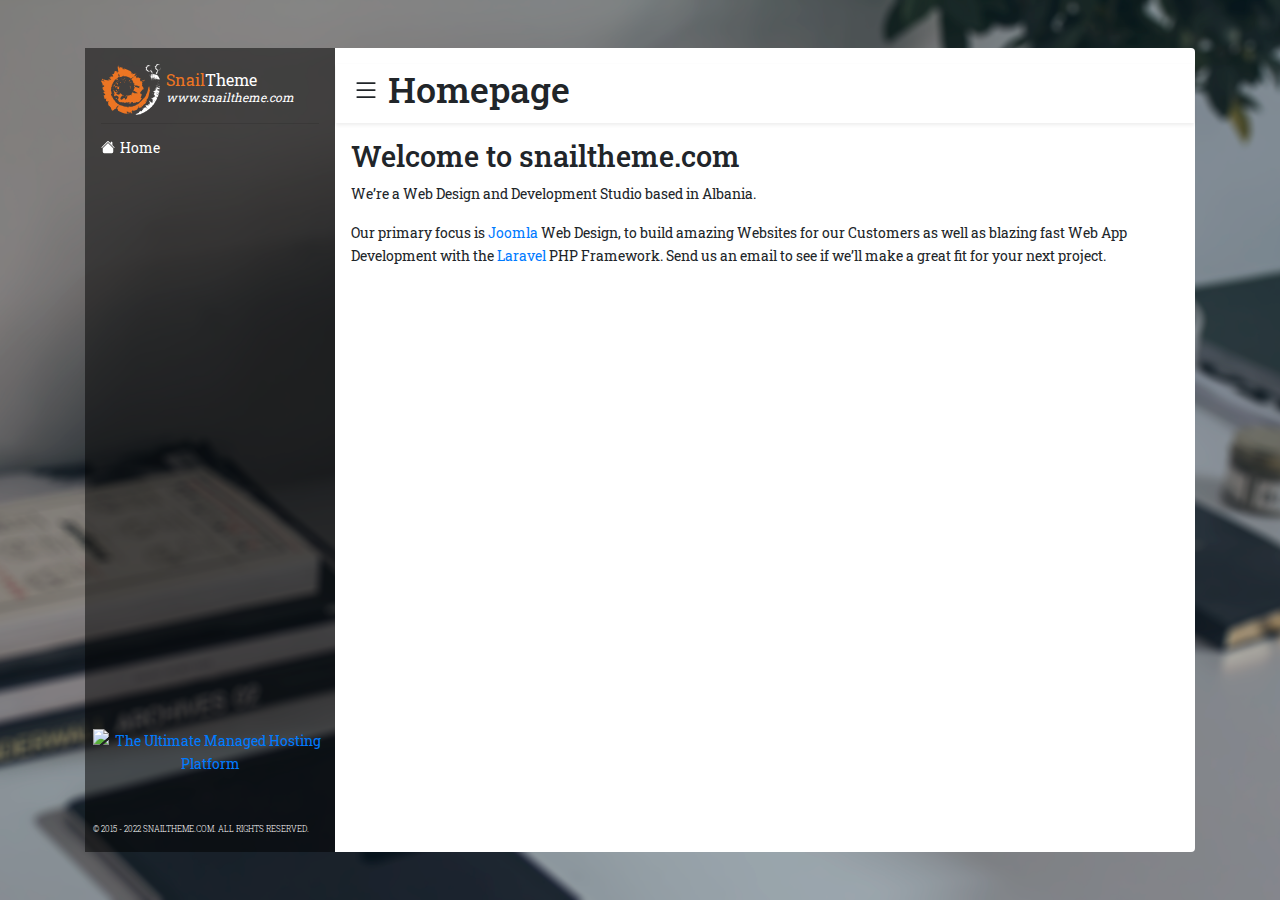
==== index.html @ f7ed4664 "first commit" ====
<!DOCTYPE html>
<html lang="en" class="xx-xx" style="">
<head>
  <meta charset="utf-8">
  <meta http-equiv="X-UA-Compatible" content="IE=edge">
  <meta name="viewport" content="width=device-width, initial-scale=1">

  <!-- CSRF Token -->
  <meta name="csrf-token" content="4NPawLS5b98akN3eOZa5ZPSHmiHm0HZ6XPci4kAo">

  <title>SnailTheme</title>

  <meta name="copyright" content="snailtheme.com">
  <meta name="designer" content="xmarks, xmarks.dev@gmail.com">

  <meta name="description" content="Joomla Web Design & Laravel Web App Development Studio based in Albania">
  <meta name="keywords" content="Joomla, Laravel, PHP, HTML, Bootstrap, CSS, LESS, SASS">
  <meta name="author" content="xmarks, xmarks.dev@gmail.com">

  <link rel="icon" href="favicon.ico" type="image/x-icon" />
  <link rel="icon" sizes="24x24" href="faviconX24.ico" type="image/x-icon" />
  <link rel="icon" sizes="32x32" href="faviconX32.ico" type="image/x-icon" />
  <link rel="icon" sizes="48x48" href="faviconX48.ico" type="image/x-icon" />
  <link rel="icon" sizes="64x64" href="faviconX64.ico" type="image/x-icon" />

  <!-- For iPhone -->
  <link rel="apple-touch-icon" href="icon_iphone.ico">

  <!-- For iPhone Retina display -->
  <link rel="apple-touch-icon" sizes="114x114" href="icon_iphone@2.ico">

  <!-- For iPad -->
  <link rel="apple-touch-icon" sizes="72x72" href="icon_ipad.ico">

  <!-- For iPad Retina display -->
  <link rel="apple-touch-icon" sizes="144x144" href="icon_ipad@2.ico">

  <!-- Styles -->
  <link rel="stylesheet" href="https://cdnjs.cloudflare.com/ajax/libs/font-awesome/5.9.0/css/fontawesome.min.css" integrity="sha512-TPigxKHbPcJHJ7ZGgdi2mjdW9XHsQsnptwE+nOUWkoviYBn0rAAt0A5y3B1WGqIHrKFItdhZRteONANT07IipA==" crossorigin="anonymous" referrerpolicy="no-referrer" />
  
  <link href="css/app.css" rel="stylesheet">

</head>

<body class="py-5 d-flex flex-column" style="">

  <div class="wrapper flex-grow-1 d-flex">

    <div id="app" class="container d-flex align-items-stretch">

      <nav id="sidebar-nav" class="py-3 d-flex flex-column xx-xx">

          <a class="navbar-brand m-0 py-1 px-3 d-block" href="/">
              <img class="float-left" src="images/snailtheme_logo.svg">
              <span class="toggle-hidden highlight">Snail</span><span class="toggle-hidden">Theme</span><br/>
              <i class="slogan toggle-hidden">www.snailtheme.com</i>
          </a>
          <!-- END .navbar-brand -->

          <hr class="mx-3 my-1">

          <!-- Sidebar Links - Source:
            https://www.codeply.com/go/q0b6ILuRyx/bootstrap-4-vertical-sidebar-nav-with-submenu
          -->
          <ul class="nav flex-grow-1 flex-column flex-nowrap">
            <li class="nav-item">
			<a class="nav-link" href="/" style="display: flex; align-items: center;">
				<svg xmlns="http://www.w3.org/2000/svg" width="14" height="14" fill="currentColor" class="bi bi-house-fill" viewBox="0 0 16 16">
				  <path fill-rule="evenodd" d="m8 3.293 6 6V13.5a1.5 1.5 0 0 1-1.5 1.5h-9A1.5 1.5 0 0 1 2 13.5V9.293l6-6zm5-.793V6l-2-2V2.5a.5.5 0 0 1 .5-.5h1a.5.5 0 0 1 .5.5z"/>
				  <path fill-rule="evenodd" d="M7.293 1.5a1 1 0 0 1 1.414 0l6.647 6.646a.5.5 0 0 1-.708.708L8 2.207 1.354 8.854a.5.5 0 1 1-.708-.708L7.293 1.5z"/>
				</svg>
				
				<span class="toggle-hidden" style="margin-left: 5px;">Home</span>
			</a></li>

            <!-- TODO -->
            <!-- DropDown Menu Items -->
            <!-- <li class="nav-item">
              <div class="dropdown-group d-flex">
                <a href="#" class="nav-link flex-grow-1"><i class="fas fa-list"></i> <span class="toggle-hidden">Projects</span></a>
                <a class="nav-link collapsed" href="#submenu-1" data-toggle="collapse" data-target="#submenu-1"><i class="fas fa-angle-down"></i></a>
              </div>
              <div class="collapse" id="submenu-1" aria-expanded="false">
                <ul class="flex-column pl-2 nav">
                  <li class="nav-item"><a class="nav-link py-0" href="#"><i class="fab fa-laravel"></i><span class="toggle-hidden"> Laravel</span></a></li>
                  <li class="nav-item"><a class="nav-link py-0" href="#"><i class="fab fa-joomla"></i><span class="toggle-hidden"> Joomla</span></a></li>
                </ul>
              </div>
            </li>

            <li class="nav-item"><a class="nav-link" href="#"><i class="fas fa-question"></i><span class="toggle-hidden"> About</span></a></li> -->
          </ul>
          <!-- END .nav -->

          <div class="copyright toggle-hidden px-2">

            <!-- TODO -->
            <!-- <nav style="font-size: 0.75rem;">
              <ul class="nav">
                <li>Privacy</li>&nbsp;|&nbsp;
                <li>Terms</li>&nbsp;|&nbsp;
                <li>Contact</li>&nbsp;|&nbsp;
                <li>SiteMap</li>
              </ul>
            </nav> -->
			
			<a style="display: block; text-align: center; margin-bottom: 25px;" href="https://www.cloudways.com/en/?id=117344&amp;a_bid=a954e99a" target="_top"><img src="//www.cloudways.com/affiliate/accounts/default1/banners/a954e99a.jpg" alt="The Ultimate Managed Hosting Platform" title="The Ultimate Managed Hosting Platform" width="200" height="200" /></a><img style="border:0" src="https://www.cloudways.com/affiliate/scripts/imp.php?id=117344&amp;a_bid=a954e99a" width="1" height="1" alt="" />

            <p class="copytext m-0 font-weight-light" style="font-size: 0.5rem; text-transform: uppercase;">&copy; 2015 - 2022 snailtheme.com. All Rights Reserved.</p>
          </div>
          <!-- END .copyright -->

      </nav>
      <!-- END #sidebar-nav -->

      <main id="content" class="w-100 xx-xx p-3 rounded-right">
        <div class="content-heading row shadow-sm px-3 py-1">
          <a href="javascript:void(0);" id="sidebarCollapse" class="mt-2 mr-2 text-body">
			<svg xmlns="http://www.w3.org/2000/svg" fill="currentColor" class="bi bi-list" viewBox="0 0 16 16" width="28" height="28">
				<path fill-rule="evenodd" d="M2.5 12a.5.5 0 0 1 .5-.5h10a.5.5 0 0 1 0 1H3a.5.5 0 0 1-.5-.5zm0-4a.5.5 0 0 1 .5-.5h10a.5.5 0 0 1 0 1H3a.5.5 0 0 1-.5-.5zm0-4a.5.5 0 0 1 .5-.5h10a.5.5 0 0 1 0 1H3a.5.5 0 0 1-.5-.5z"></path>
			</svg>
		  </a>

          <h1 class="page-title">Homepage</h1>
        </div>

        <div class="xx-xx pt-3">
          <h2>Welcome to snailtheme.com</h2>

          <p>We’re a Web Design and Development Studio based in Albania.</p>

          <p>Our primary focus is <a href="https://www.joomla.org/" target="_blank">Joomla</a> Web Design, to build amazing Websites for our Customers as well as blazing fast Web App Development with the <a href="https://laravel.com/" target="_blank">Laravel</a> PHP Framework. Send us an email to see if we’ll make a great fit for your next project.</p>

          <div class="cognito">
            <script src="https://services.cognitoforms.com/s/1d7cLxVumkySIGrEEJgyQQ"></script>
            <script>Cognito.load("forms", { id: "4" });</script>
          </div>
        </div>
      </main>
      <!-- END #content -->

    </div>
    <!-- END #app -->

  </div>
  <!-- END .wrapper -->

  <!-- Scripts -->
  <!-- <script src="https://www.snailtheme.com/js/app.js" defer></script> -->
  <script src="js/app.js"></script>

  <script type="text/javascript">
     $(document).ready(function () {
         $('#sidebarCollapse').on('click', function () {
             $('#sidebar-nav').toggleClass('active');
         });
     });
  </script>
</body>
</html>
---- css/app.css ----
@import url(https://fonts.googleapis.com/css?family=Roboto+Slab);/*!
 * Bootstrap v4.1.1 (https://getbootstrap.com/)
 * Copyright 2011-2018 The Bootstrap Authors
 * Copyright 2011-2018 Twitter, Inc.
 * Licensed under MIT (https://github.com/twbs/bootstrap/blob/master/LICENSE)
 */:root{--blue:#007bff;--indigo:#6610f2;--purple:#6f42c1;--pink:#e83e8c;--red:#dc3545;--orange:#fd7e14;--yellow:#ffc107;--green:#28a745;--teal:#20c997;--cyan:#17a2b8;--white:#fff;--gray:#6c757d;--gray-dark:#343a40;--primary:#007bff;--secondary:#6c757d;--success:#28a745;--info:#17a2b8;--warning:#ffc107;--danger:#dc3545;--light:#f8f9fa;--dark:#343a40;--breakpoint-xs:0;--breakpoint-sm:576px;--breakpoint-md:768px;--breakpoint-lg:992px;--breakpoint-xl:1200px;--font-family-sans-serif:-apple-system,BlinkMacSystemFont,"Segoe UI",Roboto,"Helvetica Neue",Arial,sans-serif,"Apple Color Emoji","Segoe UI Emoji","Segoe UI Symbol";--font-family-monospace:SFMono-Regular,Menlo,Monaco,Consolas,"Liberation Mono","Courier New",monospace}*,:after,:before{-webkit-box-sizing:border-box;box-sizing:border-box}html{font-family:sans-serif;line-height:1.15;-webkit-text-size-adjust:100%;-ms-text-size-adjust:100%;-ms-overflow-style:scrollbar;-webkit-tap-highlight-color:rgba(0,0,0,0)}@-ms-viewport{width:device-width}article,aside,figcaption,figure,footer,header,hgroup,main,nav,section{display:block}body{margin:0;font-family:Roboto Slab;font-size:.9rem;font-weight:400;line-height:1.6;color:#212529;text-align:left;background-color:#fff}[tabindex="-1"]:focus{outline:0!important}hr{-webkit-box-sizing:content-box;box-sizing:content-box;height:0;overflow:visible}h1,h2,h3,h4,h5,h6{margin-top:0;margin-bottom:.5rem}p{margin-top:0;margin-bottom:1rem}abbr[data-original-title],abbr[title]{text-decoration:underline;-webkit-text-decoration:underline dotted;text-decoration:underline dotted;cursor:help;border-bottom:0}address{font-style:normal;line-height:inherit}address,dl,ol,ul{margin-bottom:1rem}dl,ol,ul{margin-top:0}ol ol,ol ul,ul ol,ul ul{margin-bottom:0}dt{font-weight:700}dd{margin-bottom:.5rem;margin-left:0}blockquote{margin:0 0 1rem}dfn{font-style:italic}b,strong{font-weight:bolder}small{font-size:80%}sub,sup{position:relative;font-size:75%;line-height:0;vertical-align:baseline}sub{bottom:-.25em}sup{top:-.5em}a{color:#007bff;text-decoration:none;background-color:transparent;-webkit-text-decoration-skip:objects}a:hover{color:#0056b3;text-decoration:underline}a:not([href]):not([tabindex]),a:not([href]):not([tabindex]):focus,a:not([href]):not([tabindex]):hover{color:inherit;text-decoration:none}a:not([href]):not([tabindex]):focus{outline:0}code,kbd,pre,samp{font-family:SFMono-Regular,Menlo,Monaco,Consolas,Liberation Mono,Courier New,monospace;font-size:1em}pre{margin-top:0;margin-bottom:1rem;overflow:auto;-ms-overflow-style:scrollbar}figure{margin:0 0 1rem}img{vertical-align:middle;border-style:none}svg:not(:root){overflow:hidden}table{border-collapse:collapse}caption{padding-top:.75rem;padding-bottom:.75rem;color:#6c757d;text-align:left;caption-side:bottom}th{text-align:inherit}label{display:inline-block;margin-bottom:.5rem}button{border-radius:0}button:focus{outline:1px dotted;outline:5px auto -webkit-focus-ring-color}button,input,optgroup,select,textarea{margin:0;font-family:inherit;font-size:inherit;line-height:inherit}button,input{overflow:visible}button,select{text-transform:none}[type=reset],[type=submit],button,html [type=button]{-webkit-appearance:button}[type=button]::-moz-focus-inner,[type=reset]::-moz-focus-inner,[type=submit]::-moz-focus-inner,button::-moz-focus-inner{padding:0;border-style:none}input[type=checkbox],input[type=radio]{-webkit-box-sizing:border-box;box-sizing:border-box;padding:0}input[type=date],input[type=datetime-local],input[type=month],input[type=time]{-webkit-appearance:listbox}textarea{overflow:auto;resize:vertical}fieldset{min-width:0;padding:0;margin:0;border:0}legend{display:block;width:100%;max-width:100%;padding:0;margin-bottom:.5rem;font-size:1.5rem;line-height:inherit;color:inherit;white-space:normal}progress{vertical-align:baseline}[type=number]::-webkit-inner-spin-button,[type=number]::-webkit-outer-spin-button{height:auto}[type=search]{outline-offset:-2px;-webkit-appearance:none}[type=search]::-webkit-search-cancel-button,[type=search]::-webkit-search-decoration{-webkit-appearance:none}::-webkit-file-upload-button{font:inherit;-webkit-appearance:button}output{display:inline-block}summary{display:list-item;cursor:pointer}template{display:none}[hidden]{display:none!important}.h1,.h2,.h3,.h4,.h5,.h6,h1,h2,h3,h4,h5,h6{margin-bottom:.5rem;font-family:inherit;font-weight:500;line-height:1.2;color:inherit}.h1,h1{font-size:2.25rem}.h2,h2{font-size:1.8rem}.h3,h3{font-size:1.575rem}.h4,h4{font-size:1.35rem}.h5,h5{font-size:1.125rem}.h6,h6{font-size:.9rem}.lead{font-size:1.125rem;font-weight:300}.display-1{font-size:6rem}.display-1,.display-2{font-weight:300;line-height:1.2}.display-2{font-size:5.5rem}.display-3{font-size:4.5rem}.display-3,.display-4{font-weight:300;line-height:1.2}.display-4{font-size:3.5rem}hr{margin-top:1rem;margin-bottom:1rem;border:0;border-top:1px solid rgba(0,0,0,.1)}.small,small{font-size:80%;font-weight:400}.mark,mark{padding:.2em;background-color:#fcf8e3}.list-inline,.list-unstyled{padding-left:0;list-style:none}.list-inline-item{display:inline-block}.list-inline-item:not(:last-child){margin-right:.5rem}.initialism{font-size:90%;text-transform:uppercase}.blockquote{margin-bottom:1rem;font-size:1.125rem}.blockquote-footer{display:block;font-size:80%;color:#6c757d}.blockquote-footer:before{content:"\2014   \A0"}.img-fluid,.img-thumbnail{max-width:100%;height:auto}.img-thumbnail{padding:.25rem;background-color:#fff;border:1px solid #dee2e6;border-radius:.25rem;-webkit-box-shadow:0 1px 2px rgba(0,0,0,.075);box-shadow:0 1px 2px rgba(0,0,0,.075)}.figure{display:inline-block}.figure-img{margin-bottom:.5rem;line-height:1}.figure-caption{font-size:90%;color:#6c757d}code{font-size:87.5%;color:#e83e8c;word-break:break-word}a>code{color:inherit}kbd{padding:.2rem .4rem;font-size:87.5%;color:#fff;background-color:#212529;border-radius:.2rem;-webkit-box-shadow:inset 0 -.1rem 0 rgba(0,0,0,.25);box-shadow:inset 0 -.1rem 0 rgba(0,0,0,.25)}kbd kbd{padding:0;font-size:100%;font-weight:700;-webkit-box-shadow:none;box-shadow:none}pre{display:block;font-size:87.5%;color:#212529}pre code{font-size:inherit;color:inherit;word-break:normal}.pre-scrollable{max-height:340px;overflow-y:scroll}.container{width:100%;padding-right:15px;padding-left:15px;margin-right:auto;margin-left:auto}@media (min-width:576px){.container{max-width:540px}}@media (min-width:768px){.container{max-width:720px}}@media (min-width:992px){.container{max-width:960px}}@media (min-width:1200px){.container{max-width:1140px}}.container-fluid{width:100%;padding-right:15px;padding-left:15px;margin-right:auto;margin-left:auto}.row{display:-webkit-box;display:-ms-flexbox;display:flex;-ms-flex-wrap:wrap;flex-wrap:wrap;margin-right:-15px;margin-left:-15px}.no-gutters{margin-right:0;margin-left:0}.no-gutters>.col,.no-gutters>[class*=col-]{padding-right:0;padding-left:0}.col,.col-1,.col-2,.col-3,.col-4,.col-5,.col-6,.col-7,.col-8,.col-9,.col-10,.col-11,.col-12,.col-auto,.col-lg,.col-lg-1,.col-lg-2,.col-lg-3,.col-lg-4,.col-lg-5,.col-lg-6,.col-lg-7,.col-lg-8,.col-lg-9,.col-lg-10,.col-lg-11,.col-lg-12,.col-lg-auto,.col-md,.col-md-1,.col-md-2,.col-md-3,.col-md-4,.col-md-5,.col-md-6,.col-md-7,.col-md-8,.col-md-9,.col-md-10,.col-md-11,.col-md-12,.col-md-auto,.col-sm,.col-sm-1,.col-sm-2,.col-sm-3,.col-sm-4,.col-sm-5,.col-sm-6,.col-sm-7,.col-sm-8,.col-sm-9,.col-sm-10,.col-sm-11,.col-sm-12,.col-sm-auto,.col-xl,.col-xl-1,.col-xl-2,.col-xl-3,.col-xl-4,.col-xl-5,.col-xl-6,.col-xl-7,.col-xl-8,.col-xl-9,.col-xl-10,.col-xl-11,.col-xl-12,.col-xl-auto{position:relative;width:100%;min-height:1px;padding-right:15px;padding-left:15px}.col{-ms-flex-preferred-size:0;flex-basis:0;-webkit-box-flex:1;-ms-flex-positive:1;flex-grow:1;max-width:100%}.col-auto{-ms-flex:0 0 auto;flex:0 0 auto;width:auto;max-width:none}.col-1,.col-auto{-webkit-box-flex:0}.col-1{-ms-flex:0 0 8.33333333%;flex:0 0 8.33333333%;max-width:8.33333333%}.col-2{-ms-flex:0 0 16.66666667%;flex:0 0 16.66666667%;max-width:16.66666667%}.col-2,.col-3{-webkit-box-flex:0}.col-3{-ms-flex:0 0 25%;flex:0 0 25%;max-width:25%}.col-4{-ms-flex:0 0 33.33333333%;flex:0 0 33.33333333%;max-width:33.33333333%}.col-4,.col-5{-webkit-box-flex:0}.col-5{-ms-flex:0 0 41.66666667%;flex:0 0 41.66666667%;max-width:41.66666667%}.col-6{-ms-flex:0 0 50%;flex:0 0 50%;max-width:50%}.col-6,.col-7{-webkit-box-flex:0}.col-7{-ms-flex:0 0 58.33333333%;flex:0 0 58.33333333%;max-width:58.33333333%}.col-8{-ms-flex:0 0 66.66666667%;flex:0 0 66.66666667%;max-width:66.66666667%}.col-8,.col-9{-webkit-box-flex:0}.col-9{-ms-flex:0 0 75%;flex:0 0 75%;max-width:75%}.col-10{-ms-flex:0 0 83.33333333%;flex:0 0 83.33333333%;max-width:83.33333333%}.col-10,.col-11{-webkit-box-flex:0}.col-11{-ms-flex:0 0 91.66666667%;flex:0 0 91.66666667%;max-width:91.66666667%}.col-12{-webkit-box-flex:0;-ms-flex:0 0 100%;flex:0 0 100%;max-width:100%}.order-first{-webkit-box-ordinal-group:0;-ms-flex-order:-1;order:-1}.order-last{-webkit-box-ordinal-group:14;-ms-flex-order:13;order:13}.order-0{-webkit-box-ordinal-group:1;-ms-flex-order:0;order:0}.order-1{-webkit-box-ordinal-group:2;-ms-flex-order:1;order:1}.order-2{-webkit-box-ordinal-group:3;-ms-flex-order:2;order:2}.order-3{-webkit-box-ordinal-group:4;-ms-flex-order:3;order:3}.order-4{-webkit-box-ordinal-group:5;-ms-flex-order:4;order:4}.order-5{-webkit-box-ordinal-group:6;-ms-flex-order:5;order:5}.order-6{-webkit-box-ordinal-group:7;-ms-flex-order:6;order:6}.order-7{-webkit-box-ordinal-group:8;-ms-flex-order:7;order:7}.order-8{-webkit-box-ordinal-group:9;-ms-flex-order:8;order:8}.order-9{-webkit-box-ordinal-group:10;-ms-flex-order:9;order:9}.order-10{-webkit-box-ordinal-group:11;-ms-flex-order:10;order:10}.order-11{-webkit-box-ordinal-group:12;-ms-flex-order:11;order:11}.order-12{-webkit-box-ordinal-group:13;-ms-flex-order:12;order:12}.offset-1{margin-left:8.33333333%}.offset-2{margin-left:16.66666667%}.offset-3{margin-left:25%}.offset-4{margin-left:33.33333333%}.offset-5{margin-left:41.66666667%}.offset-6{margin-left:50%}.offset-7{margin-left:58.33333333%}.offset-8{margin-left:66.66666667%}.offset-9{margin-left:75%}.offset-10{margin-left:83.33333333%}.offset-11{margin-left:91.66666667%}@media (min-width:576px){.col-sm{-ms-flex-preferred-size:0;flex-basis:0;-webkit-box-flex:1;-ms-flex-positive:1;flex-grow:1;max-width:100%}.col-sm-auto{-webkit-box-flex:0;-ms-flex:0 0 auto;flex:0 0 auto;width:auto;max-width:none}.col-sm-1{-webkit-box-flex:0;-ms-flex:0 0 8.33333333%;flex:0 0 8.33333333%;max-width:8.33333333%}.col-sm-2{-webkit-box-flex:0;-ms-flex:0 0 16.66666667%;flex:0 0 16.66666667%;max-width:16.66666667%}.col-sm-3{-webkit-box-flex:0;-ms-flex:0 0 25%;flex:0 0 25%;max-width:25%}.col-sm-4{-webkit-box-flex:0;-ms-flex:0 0 33.33333333%;flex:0 0 33.33333333%;max-width:33.33333333%}.col-sm-5{-webkit-box-flex:0;-ms-flex:0 0 41.66666667%;flex:0 0 41.66666667%;max-width:41.66666667%}.col-sm-6{-webkit-box-flex:0;-ms-flex:0 0 50%;flex:0 0 50%;max-width:50%}.col-sm-7{-webkit-box-flex:0;-ms-flex:0 0 58.33333333%;flex:0 0 58.33333333%;max-width:58.33333333%}.col-sm-8{-webkit-box-flex:0;-ms-flex:0 0 66.66666667%;flex:0 0 66.66666667%;max-width:66.66666667%}.col-sm-9{-webkit-box-flex:0;-ms-flex:0 0 75%;flex:0 0 75%;max-width:75%}.col-sm-10{-webkit-box-flex:0;-ms-flex:0 0 83.33333333%;flex:0 0 83.33333333%;max-width:83.33333333%}.col-sm-11{-webkit-box-flex:0;-ms-flex:0 0 91.66666667%;flex:0 0 91.66666667%;max-width:91.66666667%}.col-sm-12{-webkit-box-flex:0;-ms-flex:0 0 100%;flex:0 0 100%;max-width:100%}.order-sm-first{-webkit-box-ordinal-group:0;-ms-flex-order:-1;order:-1}.order-sm-last{-webkit-box-ordinal-group:14;-ms-flex-order:13;order:13}.order-sm-0{-webkit-box-ordinal-group:1;-ms-flex-order:0;order:0}.order-sm-1{-webkit-box-ordinal-group:2;-ms-flex-order:1;order:1}.order-sm-2{-webkit-box-ordinal-group:3;-ms-flex-order:2;order:2}.order-sm-3{-webkit-box-ordinal-group:4;-ms-flex-order:3;order:3}.order-sm-4{-webkit-box-ordinal-group:5;-ms-flex-order:4;order:4}.order-sm-5{-webkit-box-ordinal-group:6;-ms-flex-order:5;order:5}.order-sm-6{-webkit-box-ordinal-group:7;-ms-flex-order:6;order:6}.order-sm-7{-webkit-box-ordinal-group:8;-ms-flex-order:7;order:7}.order-sm-8{-webkit-box-ordinal-group:9;-ms-flex-order:8;order:8}.order-sm-9{-webkit-box-ordinal-group:10;-ms-flex-order:9;order:9}.order-sm-10{-webkit-box-ordinal-group:11;-ms-flex-order:10;order:10}.order-sm-11{-webkit-box-ordinal-group:12;-ms-flex-order:11;order:11}.order-sm-12{-webkit-box-ordinal-group:13;-ms-flex-order:12;order:12}.offset-sm-0{margin-left:0}.offset-sm-1{margin-left:8.33333333%}.offset-sm-2{margin-left:16.66666667%}.offset-sm-3{margin-left:25%}.offset-sm-4{margin-left:33.33333333%}.offset-sm-5{margin-left:41.66666667%}.offset-sm-6{margin-left:50%}.offset-sm-7{margin-left:58.33333333%}.offset-sm-8{margin-left:66.66666667%}.offset-sm-9{margin-left:75%}.offset-sm-10{margin-left:83.33333333%}.offset-sm-11{margin-left:91.66666667%}}@media (min-width:768px){.col-md{-ms-flex-preferred-size:0;flex-basis:0;-webkit-box-flex:1;-ms-flex-positive:1;flex-grow:1;max-width:100%}.col-md-auto{-webkit-box-flex:0;-ms-flex:0 0 auto;flex:0 0 auto;width:auto;max-width:none}.col-md-1{-webkit-box-flex:0;-ms-flex:0 0 8.33333333%;flex:0 0 8.33333333%;max-width:8.33333333%}.col-md-2{-webkit-box-flex:0;-ms-flex:0 0 16.66666667%;flex:0 0 16.66666667%;max-width:16.66666667%}.col-md-3{-webkit-box-flex:0;-ms-flex:0 0 25%;flex:0 0 25%;max-width:25%}.col-md-4{-webkit-box-flex:0;-ms-flex:0 0 33.33333333%;flex:0 0 33.33333333%;max-width:33.33333333%}.col-md-5{-webkit-box-flex:0;-ms-flex:0 0 41.66666667%;flex:0 0 41.66666667%;max-width:41.66666667%}.col-md-6{-webkit-box-flex:0;-ms-flex:0 0 50%;flex:0 0 50%;max-width:50%}.col-md-7{-webkit-box-flex:0;-ms-flex:0 0 58.33333333%;flex:0 0 58.33333333%;max-width:58.33333333%}.col-md-8{-webkit-box-flex:0;-ms-flex:0 0 66.66666667%;flex:0 0 66.66666667%;max-width:66.66666667%}.col-md-9{-webkit-box-flex:0;-ms-flex:0 0 75%;flex:0 0 75%;max-width:75%}.col-md-10{-webkit-box-flex:0;-ms-flex:0 0 83.33333333%;flex:0 0 83.33333333%;max-width:83.33333333%}.col-md-11{-webkit-box-flex:0;-ms-flex:0 0 91.66666667%;flex:0 0 91.66666667%;max-width:91.66666667%}.col-md-12{-webkit-box-flex:0;-ms-flex:0 0 100%;flex:0 0 100%;max-width:100%}.order-md-first{-webkit-box-ordinal-group:0;-ms-flex-order:-1;order:-1}.order-md-last{-webkit-box-ordinal-group:14;-ms-flex-order:13;order:13}.order-md-0{-webkit-box-ordinal-group:1;-ms-flex-order:0;order:0}.order-md-1{-webkit-box-ordinal-group:2;-ms-flex-order:1;order:1}.order-md-2{-webkit-box-ordinal-group:3;-ms-flex-order:2;order:2}.order-md-3{-webkit-box-ordinal-group:4;-ms-flex-order:3;order:3}.order-md-4{-webkit-box-ordinal-group:5;-ms-flex-order:4;order:4}.order-md-5{-webkit-box-ordinal-group:6;-ms-flex-order:5;order:5}.order-md-6{-webkit-box-ordinal-group:7;-ms-flex-order:6;order:6}.order-md-7{-webkit-box-ordinal-group:8;-ms-flex-order:7;order:7}.order-md-8{-webkit-box-ordinal-group:9;-ms-flex-order:8;order:8}.order-md-9{-webkit-box-ordinal-group:10;-ms-flex-order:9;order:9}.order-md-10{-webkit-box-ordinal-group:11;-ms-flex-order:10;order:10}.order-md-11{-webkit-box-ordinal-group:12;-ms-flex-order:11;order:11}.order-md-12{-webkit-box-ordinal-group:13;-ms-flex-order:12;order:12}.offset-md-0{margin-left:0}.offset-md-1{margin-left:8.33333333%}.offset-md-2{margin-left:16.66666667%}.offset-md-3{margin-left:25%}.offset-md-4{margin-left:33.33333333%}.offset-md-5{margin-left:41.66666667%}.offset-md-6{margin-left:50%}.offset-md-7{margin-left:58.33333333%}.offset-md-8{margin-left:66.66666667%}.offset-md-9{margin-left:75%}.offset-md-10{margin-left:83.33333333%}.offset-md-11{margin-left:91.66666667%}}@media (min-width:992px){.col-lg{-ms-flex-preferred-size:0;flex-basis:0;-webkit-box-flex:1;-ms-flex-positive:1;flex-grow:1;max-width:100%}.col-lg-auto{-webkit-box-flex:0;-ms-flex:0 0 auto;flex:0 0 auto;width:auto;max-width:none}.col-lg-1{-webkit-box-flex:0;-ms-flex:0 0 8.33333333%;flex:0 0 8.33333333%;max-width:8.33333333%}.col-lg-2{-webkit-box-flex:0;-ms-flex:0 0 16.66666667%;flex:0 0 16.66666667%;max-width:16.66666667%}.col-lg-3{-webkit-box-flex:0;-ms-flex:0 0 25%;flex:0 0 25%;max-width:25%}.col-lg-4{-webkit-box-flex:0;-ms-flex:0 0 33.33333333%;flex:0 0 33.33333333%;max-width:33.33333333%}.col-lg-5{-webkit-box-flex:0;-ms-flex:0 0 41.66666667%;flex:0 0 41.66666667%;max-width:41.66666667%}.col-lg-6{-webkit-box-flex:0;-ms-flex:0 0 50%;flex:0 0 50%;max-width:50%}.col-lg-7{-webkit-box-flex:0;-ms-flex:0 0 58.33333333%;flex:0 0 58.33333333%;max-width:58.33333333%}.col-lg-8{-webkit-box-flex:0;-ms-flex:0 0 66.66666667%;flex:0 0 66.66666667%;max-width:66.66666667%}.col-lg-9{-webkit-box-flex:0;-ms-flex:0 0 75%;flex:0 0 75%;max-width:75%}.col-lg-10{-webkit-box-flex:0;-ms-flex:0 0 83.33333333%;flex:0 0 83.33333333%;max-width:83.33333333%}.col-lg-11{-webkit-box-flex:0;-ms-flex:0 0 91.66666667%;flex:0 0 91.66666667%;max-width:91.66666667%}.col-lg-12{-webkit-box-flex:0;-ms-flex:0 0 100%;flex:0 0 100%;max-width:100%}.order-lg-first{-webkit-box-ordinal-group:0;-ms-flex-order:-1;order:-1}.order-lg-last{-webkit-box-ordinal-group:14;-ms-flex-order:13;order:13}.order-lg-0{-webkit-box-ordinal-group:1;-ms-flex-order:0;order:0}.order-lg-1{-webkit-box-ordinal-group:2;-ms-flex-order:1;order:1}.order-lg-2{-webkit-box-ordinal-group:3;-ms-flex-order:2;order:2}.order-lg-3{-webkit-box-ordinal-group:4;-ms-flex-order:3;order:3}.order-lg-4{-webkit-box-ordinal-group:5;-ms-flex-order:4;order:4}.order-lg-5{-webkit-box-ordinal-group:6;-ms-flex-order:5;order:5}.order-lg-6{-webkit-box-ordinal-group:7;-ms-flex-order:6;order:6}.order-lg-7{-webkit-box-ordinal-group:8;-ms-flex-order:7;order:7}.order-lg-8{-webkit-box-ordinal-group:9;-ms-flex-order:8;order:8}.order-lg-9{-webkit-box-ordinal-group:10;-ms-flex-order:9;order:9}.order-lg-10{-webkit-box-ordinal-group:11;-ms-flex-order:10;order:10}.order-lg-11{-webkit-box-ordinal-group:12;-ms-flex-order:11;order:11}.order-lg-12{-webkit-box-ordinal-group:13;-ms-flex-order:12;order:12}.offset-lg-0{margin-left:0}.offset-lg-1{margin-left:8.33333333%}.offset-lg-2{margin-left:16.66666667%}.offset-lg-3{margin-left:25%}.offset-lg-4{margin-left:33.33333333%}.offset-lg-5{margin-left:41.66666667%}.offset-lg-6{margin-left:50%}.offset-lg-7{margin-left:58.33333333%}.offset-lg-8{margin-left:66.66666667%}.offset-lg-9{margin-left:75%}.offset-lg-10{margin-left:83.33333333%}.offset-lg-11{margin-left:91.66666667%}}@media (min-width:1200px){.col-xl{-ms-flex-preferred-size:0;flex-basis:0;-webkit-box-flex:1;-ms-flex-positive:1;flex-grow:1;max-width:100%}.col-xl-auto{-webkit-box-flex:0;-ms-flex:0 0 auto;flex:0 0 auto;width:auto;max-width:none}.col-xl-1{-webkit-box-flex:0;-ms-flex:0 0 8.33333333%;flex:0 0 8.33333333%;max-width:8.33333333%}.col-xl-2{-webkit-box-flex:0;-ms-flex:0 0 16.66666667%;flex:0 0 16.66666667%;max-width:16.66666667%}.col-xl-3{-webkit-box-flex:0;-ms-flex:0 0 25%;flex:0 0 25%;max-width:25%}.col-xl-4{-webkit-box-flex:0;-ms-flex:0 0 33.33333333%;flex:0 0 33.33333333%;max-width:33.33333333%}.col-xl-5{-webkit-box-flex:0;-ms-flex:0 0 41.66666667%;flex:0 0 41.66666667%;max-width:41.66666667%}.col-xl-6{-webkit-box-flex:0;-ms-flex:0 0 50%;flex:0 0 50%;max-width:50%}.col-xl-7{-webkit-box-flex:0;-ms-flex:0 0 58.33333333%;flex:0 0 58.33333333%;max-width:58.33333333%}.col-xl-8{-webkit-box-flex:0;-ms-flex:0 0 66.66666667%;flex:0 0 66.66666667%;max-width:66.66666667%}.col-xl-9{-webkit-box-flex:0;-ms-flex:0 0 75%;flex:0 0 75%;max-width:75%}.col-xl-10{-webkit-box-flex:0;-ms-flex:0 0 83.33333333%;flex:0 0 83.33333333%;max-width:83.33333333%}.col-xl-11{-webkit-box-flex:0;-ms-flex:0 0 91.66666667%;flex:0 0 91.66666667%;max-width:91.66666667%}.col-xl-12{-webkit-box-flex:0;-ms-flex:0 0 100%;flex:0 0 100%;max-width:100%}.order-xl-first{-webkit-box-ordinal-group:0;-ms-flex-order:-1;order:-1}.order-xl-last{-webkit-box-ordinal-group:14;-ms-flex-order:13;order:13}.order-xl-0{-webkit-box-ordinal-group:1;-ms-flex-order:0;order:0}.order-xl-1{-webkit-box-ordinal-group:2;-ms-flex-order:1;order:1}.order-xl-2{-webkit-box-ordinal-group:3;-ms-flex-order:2;order:2}.order-xl-3{-webkit-box-ordinal-group:4;-ms-flex-order:3;order:3}.order-xl-4{-webkit-box-ordinal-group:5;-ms-flex-order:4;order:4}.order-xl-5{-webkit-box-ordinal-group:6;-ms-flex-order:5;order:5}.order-xl-6{-webkit-box-ordinal-group:7;-ms-flex-order:6;order:6}.order-xl-7{-webkit-box-ordinal-group:8;-ms-flex-order:7;order:7}.order-xl-8{-webkit-box-ordinal-group:9;-ms-flex-order:8;order:8}.order-xl-9{-webkit-box-ordinal-group:10;-ms-flex-order:9;order:9}.order-xl-10{-webkit-box-ordinal-group:11;-ms-flex-order:10;order:10}.order-xl-11{-webkit-box-ordinal-group:12;-ms-flex-order:11;order:11}.order-xl-12{-webkit-box-ordinal-group:13;-ms-flex-order:12;order:12}.offset-xl-0{margin-left:0}.offset-xl-1{margin-left:8.33333333%}.offset-xl-2{margin-left:16.66666667%}.offset-xl-3{margin-left:25%}.offset-xl-4{margin-left:33.33333333%}.offset-xl-5{margin-left:41.66666667%}.offset-xl-6{margin-left:50%}.offset-xl-7{margin-left:58.33333333%}.offset-xl-8{margin-left:66.66666667%}.offset-xl-9{margin-left:75%}.offset-xl-10{margin-left:83.33333333%}.offset-xl-11{margin-left:91.66666667%}}.table{width:100%;max-width:100%;margin-bottom:1rem;background-color:transparent}.table td,.table th{padding:.75rem;vertical-align:top;border-top:1px solid #dee2e6}.table thead th{vertical-align:bottom;border-bottom:2px solid #dee2e6}.table tbody+tbody{border-top:2px solid #dee2e6}.table .table{background-color:#fff}.table-sm td,.table-sm th{padding:.3rem}.table-bordered,.table-bordered td,.table-bordered th{border:1px solid #dee2e6}.table-bordered thead td,.table-bordered thead th{border-bottom-width:2px}.table-borderless tbody+tbody,.table-borderless td,.table-borderless th,.table-borderless thead th{border:0}.table-striped tbody tr:nth-of-type(odd){background-color:rgba(0,0,0,.05)}.table-hover tbody tr:hover{background-color:rgba(0,0,0,.075)}.table-primary,.table-primary>td,.table-primary>th{background-color:#b8daff}.table-hover .table-primary:hover,.table-hover .table-primary:hover>td,.table-hover .table-primary:hover>th{background-color:#9fcdff}.table-secondary,.table-secondary>td,.table-secondary>th{background-color:#d6d8db}.table-hover .table-secondary:hover,.table-hover .table-secondary:hover>td,.table-hover .table-secondary:hover>th{background-color:#c8cbcf}.table-success,.table-success>td,.table-success>th{background-color:#c3e6cb}.table-hover .table-success:hover,.table-hover .table-success:hover>td,.table-hover .table-success:hover>th{background-color:#b1dfbb}.table-info,.table-info>td,.table-info>th{background-color:#bee5eb}.table-hover .table-info:hover,.table-hover .table-info:hover>td,.table-hover .table-info:hover>th{background-color:#abdde5}.table-warning,.table-warning>td,.table-warning>th{background-color:#ffeeba}.table-hover .table-warning:hover,.table-hover .table-warning:hover>td,.table-hover .table-warning:hover>th{background-color:#ffe8a1}.table-danger,.table-danger>td,.table-danger>th{background-color:#f5c6cb}.table-hover .table-danger:hover,.table-hover .table-danger:hover>td,.table-hover .table-danger:hover>th{background-color:#f1b0b7}.table-light,.table-light>td,.table-light>th{background-color:#fdfdfe}.table-hover .table-light:hover,.table-hover .table-light:hover>td,.table-hover .table-light:hover>th{background-color:#ececf6}.table-dark,.table-dark>td,.table-dark>th{background-color:#c6c8ca}.table-hover .table-dark:hover,.table-hover .table-dark:hover>td,.table-hover .table-dark:hover>th{background-color:#b9bbbe}.table-active,.table-active>td,.table-active>th,.table-hover .table-active:hover,.table-hover .table-active:hover>td,.table-hover .table-active:hover>th{background-color:rgba(0,0,0,.075)}.table .thead-dark th{color:#fff;background-color:#212529;border-color:#32383e}.table .thead-light th{color:#495057;background-color:#e9ecef;border-color:#dee2e6}.table-dark{color:#fff;background-color:#212529}.table-dark td,.table-dark th,.table-dark thead th{border-color:#32383e}.table-dark.table-bordered{border:0}.table-dark.table-striped tbody tr:nth-of-type(odd){background-color:hsla(0,0%,100%,.05)}.table-dark.table-hover tbody tr:hover{background-color:hsla(0,0%,100%,.075)}@media (max-width:575.98px){.table-responsive-sm{display:block;width:100%;overflow-x:auto;-webkit-overflow-scrolling:touch;-ms-overflow-style:-ms-autohiding-scrollbar}.table-responsive-sm>.table-bordered{border:0}}@media (max-width:767.98px){.table-responsive-md{display:block;width:100%;overflow-x:auto;-webkit-overflow-scrolling:touch;-ms-overflow-style:-ms-autohiding-scrollbar}.table-responsive-md>.table-bordered{border:0}}@media (max-width:991.98px){.table-responsive-lg{display:block;width:100%;overflow-x:auto;-webkit-overflow-scrolling:touch;-ms-overflow-style:-ms-autohiding-scrollbar}.table-responsive-lg>.table-bordered{border:0}}@media (max-width:1199.98px){.table-responsive-xl{display:block;width:100%;overflow-x:auto;-webkit-overflow-scrolling:touch;-ms-overflow-style:-ms-autohiding-scrollbar}.table-responsive-xl>.table-bordered{border:0}}.table-responsive{display:block;width:100%;overflow-x:auto;-webkit-overflow-scrolling:touch;-ms-overflow-style:-ms-autohiding-scrollbar}.table-responsive>.table-bordered{border:0}.form-control{display:block;width:100%;padding:.375rem .75rem;font-size:.9rem;line-height:1.6;color:#495057;background-color:#fff;background-clip:padding-box;border:1px solid #ced4da;border-radius:.25rem;-webkit-box-shadow:inset 0 1px 1px rgba(0,0,0,.075);box-shadow:inset 0 1px 1px rgba(0,0,0,.075);-webkit-transition:border-color .15s ease-in-out,-webkit-box-shadow .15s ease-in-out;transition:border-color .15s ease-in-out,-webkit-box-shadow .15s ease-in-out;transition:border-color .15s ease-in-out,box-shadow .15s ease-in-out;transition:border-color .15s ease-in-out,box-shadow .15s ease-in-out,-webkit-box-shadow .15s ease-in-out}@media screen and (prefers-reduced-motion:reduce){.form-control{-webkit-transition:none;transition:none}}.form-control::-ms-expand{background-color:transparent;border:0}.form-control:focus{color:#495057;background-color:#fff;border-color:#80bdff;outline:0;-webkit-box-shadow:inset 0 1px 1px rgba(0,0,0,.075),0 0 0 .2rem rgba(0,123,255,.25);box-shadow:inset 0 1px 1px rgba(0,0,0,.075),0 0 0 .2rem rgba(0,123,255,.25)}.form-control::-webkit-input-placeholder{color:#6c757d;opacity:1}.form-control:-ms-input-placeholder,.form-control::-ms-input-placeholder{color:#6c757d;opacity:1}.form-control::placeholder{color:#6c757d;opacity:1}.form-control:disabled,.form-control[readonly]{background-color:#e9ecef;opacity:1}select.form-control:not([size]):not([multiple]){height:calc(2.19rem + 2px)}select.form-control:focus::-ms-value{color:#495057;background-color:#fff}.form-control-file,.form-control-range{display:block;width:100%}.col-form-label{padding-top:calc(.375rem + 1px);padding-bottom:calc(.375rem + 1px);margin-bottom:0;font-size:inherit;line-height:1.6}.col-form-label-lg{padding-top:calc(.5rem + 1px);padding-bottom:calc(.5rem + 1px);font-size:1.125rem;line-height:1.5}.col-form-label-sm{padding-top:calc(.25rem + 1px);padding-bottom:calc(.25rem + 1px);font-size:.7875rem;line-height:1.5}.form-control-plaintext{display:block;width:100%;padding-top:.375rem;padding-bottom:.375rem;margin-bottom:0;line-height:1.6;color:#212529;background-color:transparent;border:solid transparent;border-width:1px 0}.form-control-plaintext.form-control-lg,.form-control-plaintext.form-control-sm,.input-group-lg>.form-control-plaintext.form-control,.input-group-lg>.input-group-append>.form-control-plaintext.btn,.input-group-lg>.input-group-append>.form-control-plaintext.input-group-text,.input-group-lg>.input-group-prepend>.form-control-plaintext.btn,.input-group-lg>.input-group-prepend>.form-control-plaintext.input-group-text,.input-group-sm>.form-control-plaintext.form-control,.input-group-sm>.input-group-append>.form-control-plaintext.btn,.input-group-sm>.input-group-append>.form-control-plaintext.input-group-text,.input-group-sm>.input-group-prepend>.form-control-plaintext.btn,.input-group-sm>.input-group-prepend>.form-control-plaintext.input-group-text{padding-right:0;padding-left:0}.form-control-sm,.input-group-sm>.form-control,.input-group-sm>.input-group-append>.btn,.input-group-sm>.input-group-append>.input-group-text,.input-group-sm>.input-group-prepend>.btn,.input-group-sm>.input-group-prepend>.input-group-text{padding:.25rem .5rem;font-size:.7875rem;line-height:1.5;border-radius:.2rem}.input-group-sm>.input-group-append>select.btn:not([size]):not([multiple]),.input-group-sm>.input-group-append>select.input-group-text:not([size]):not([multiple]),.input-group-sm>.input-group-prepend>select.btn:not([size]):not([multiple]),.input-group-sm>.input-group-prepend>select.input-group-text:not([size]):not([multiple]),.input-group-sm>select.form-control:not([size]):not([multiple]),select.form-control-sm:not([size]):not([multiple]){height:calc(1.68125rem + 2px)}.form-control-lg,.input-group-lg>.form-control,.input-group-lg>.input-group-append>.btn,.input-group-lg>.input-group-append>.input-group-text,.input-group-lg>.input-group-prepend>.btn,.input-group-lg>.input-group-prepend>.input-group-text{padding:.5rem 1rem;font-size:1.125rem;line-height:1.5;border-radius:.3rem}.input-group-lg>.input-group-append>select.btn:not([size]):not([multiple]),.input-group-lg>.input-group-append>select.input-group-text:not([size]):not([multiple]),.input-group-lg>.input-group-prepend>select.btn:not([size]):not([multiple]),.input-group-lg>.input-group-prepend>select.input-group-text:not([size]):not([multiple]),.input-group-lg>select.form-control:not([size]):not([multiple]),select.form-control-lg:not([size]):not([multiple]){height:calc(2.6875rem + 2px)}.form-group{margin-bottom:1rem}.form-text{display:block;margin-top:.25rem}.form-row{display:-webkit-box;display:-ms-flexbox;display:flex;-ms-flex-wrap:wrap;flex-wrap:wrap;margin-right:-5px;margin-left:-5px}.form-row>.col,.form-row>[class*=col-]{padding-right:5px;padding-left:5px}.form-check{position:relative;display:block;padding-left:1.25rem}.form-check-input{position:absolute;margin-top:.3rem;margin-left:-1.25rem}.form-check-input:disabled~.form-check-label{color:#6c757d}.form-check-label{margin-bottom:0}.form-check-inline{display:-webkit-inline-box;display:-ms-inline-flexbox;display:inline-flex;-webkit-box-align:center;-ms-flex-align:center;align-items:center;padding-left:0;margin-right:.75rem}.form-check-inline .form-check-input{position:static;margin-top:0;margin-right:.3125rem;margin-left:0}.valid-feedback{display:none;width:100%;margin-top:.25rem;font-size:80%;color:#28a745}.valid-tooltip{position:absolute;top:100%;z-index:5;display:none;max-width:100%;padding:.5rem;margin-top:.1rem;font-size:.875rem;line-height:1;color:#fff;background-color:rgba(40,167,69,.8);border-radius:.2rem}.custom-select.is-valid,.form-control.is-valid,.was-validated .custom-select:valid,.was-validated .form-control:valid{border-color:#28a745}.custom-select.is-valid:focus,.form-control.is-valid:focus,.was-validated .custom-select:valid:focus,.was-validated .form-control:valid:focus{border-color:#28a745;-webkit-box-shadow:0 0 0 .2rem rgba(40,167,69,.25);box-shadow:0 0 0 .2rem rgba(40,167,69,.25)}.custom-select.is-valid~.valid-feedback,.custom-select.is-valid~.valid-tooltip,.form-control-file.is-valid~.valid-feedback,.form-control-file.is-valid~.valid-tooltip,.form-control.is-valid~.valid-feedback,.form-control.is-valid~.valid-tooltip,.was-validated .custom-select:valid~.valid-feedback,.was-validated .custom-select:valid~.valid-tooltip,.was-validated .form-control-file:valid~.valid-feedback,.was-validated .form-control-file:valid~.valid-tooltip,.was-validated .form-control:valid~.valid-feedback,.was-validated .form-control:valid~.valid-tooltip{display:block}.form-check-input.is-valid~.form-check-label,.was-validated .form-check-input:valid~.form-check-label{color:#28a745}.form-check-input.is-valid~.valid-feedback,.form-check-input.is-valid~.valid-tooltip,.was-validated .form-check-input:valid~.valid-feedback,.was-validated .form-check-input:valid~.valid-tooltip{display:block}.custom-control-input.is-valid~.custom-control-label,.was-validated .custom-control-input:valid~.custom-control-label{color:#28a745}.custom-control-input.is-valid~.custom-control-label:before,.was-validated .custom-control-input:valid~.custom-control-label:before{background-color:#71dd8a}.custom-control-input.is-valid~.valid-feedback,.custom-control-input.is-valid~.valid-tooltip,.was-validated .custom-control-input:valid~.valid-feedback,.was-validated .custom-control-input:valid~.valid-tooltip{display:block}.custom-control-input.is-valid:checked~.custom-control-label:before,.was-validated .custom-control-input:valid:checked~.custom-control-label:before{background:#34ce57 -webkit-gradient(linear,left top,left bottom,from(#52d670),to(#34ce57)) repeat-x;background:#34ce57 linear-gradient(180deg,#52d670,#34ce57) repeat-x}.custom-control-input.is-valid:focus~.custom-control-label:before,.was-validated .custom-control-input:valid:focus~.custom-control-label:before{-webkit-box-shadow:0 0 0 1px #fff,0 0 0 .2rem rgba(40,167,69,.25);box-shadow:0 0 0 1px #fff,0 0 0 .2rem rgba(40,167,69,.25)}.custom-file-input.is-valid~.custom-file-label,.was-validated .custom-file-input:valid~.custom-file-label{border-color:#28a745}.custom-file-input.is-valid~.custom-file-label:before,.was-validated .custom-file-input:valid~.custom-file-label:before{border-color:inherit}.custom-file-input.is-valid~.valid-feedback,.custom-file-input.is-valid~.valid-tooltip,.was-validated .custom-file-input:valid~.valid-feedback,.was-validated .custom-file-input:valid~.valid-tooltip{display:block}.custom-file-input.is-valid:focus~.custom-file-label,.was-validated .custom-file-input:valid:focus~.custom-file-label{-webkit-box-shadow:0 0 0 .2rem rgba(40,167,69,.25);box-shadow:0 0 0 .2rem rgba(40,167,69,.25)}.invalid-feedback{display:none;width:100%;margin-top:.25rem;font-size:80%;color:#dc3545}.invalid-tooltip{position:absolute;top:100%;z-index:5;display:none;max-width:100%;padding:.5rem;margin-top:.1rem;font-size:.875rem;line-height:1;color:#fff;background-color:rgba(220,53,69,.8);border-radius:.2rem}.custom-select.is-invalid,.form-control.is-invalid,.was-validated .custom-select:invalid,.was-validated .form-control:invalid{border-color:#dc3545}.custom-select.is-invalid:focus,.form-control.is-invalid:focus,.was-validated .custom-select:invalid:focus,.was-validated .form-control:invalid:focus{border-color:#dc3545;-webkit-box-shadow:0 0 0 .2rem rgba(220,53,69,.25);box-shadow:0 0 0 .2rem rgba(220,53,69,.25)}.custom-select.is-invalid~.invalid-feedback,.custom-select.is-invalid~.invalid-tooltip,.form-control-file.is-invalid~.invalid-feedback,.form-control-file.is-invalid~.invalid-tooltip,.form-control.is-invalid~.invalid-feedback,.form-control.is-invalid~.invalid-tooltip,.was-validated .custom-select:invalid~.invalid-feedback,.was-validated .custom-select:invalid~.invalid-tooltip,.was-validated .form-control-file:invalid~.invalid-feedback,.was-validated .form-control-file:invalid~.invalid-tooltip,.was-validated .form-control:invalid~.invalid-feedback,.was-validated .form-control:invalid~.invalid-tooltip{display:block}.form-check-input.is-invalid~.form-check-label,.was-validated .form-check-input:invalid~.form-check-label{color:#dc3545}.form-check-input.is-invalid~.invalid-feedback,.form-check-input.is-invalid~.invalid-tooltip,.was-validated .form-check-input:invalid~.invalid-feedback,.was-validated .form-check-input:invalid~.invalid-tooltip{display:block}.custom-control-input.is-invalid~.custom-control-label,.was-validated .custom-control-input:invalid~.custom-control-label{color:#dc3545}.custom-control-input.is-invalid~.custom-control-label:before,.was-validated .custom-control-input:invalid~.custom-control-label:before{background-color:#efa2a9}.custom-control-input.is-invalid~.invalid-feedback,.custom-control-input.is-invalid~.invalid-tooltip,.was-validated .custom-control-input:invalid~.invalid-feedback,.was-validated .custom-control-input:invalid~.invalid-tooltip{display:block}.custom-control-input.is-invalid:checked~.custom-control-label:before,.was-validated .custom-control-input:invalid:checked~.custom-control-label:before{background:#e4606d -webkit-gradient(linear,left top,left bottom,from(#e87883),to(#e4606d)) repeat-x;background:#e4606d linear-gradient(180deg,#e87883,#e4606d) repeat-x}.custom-control-input.is-invalid:focus~.custom-control-label:before,.was-validated .custom-control-input:invalid:focus~.custom-control-label:before{-webkit-box-shadow:0 0 0 1px #fff,0 0 0 .2rem rgba(220,53,69,.25);box-shadow:0 0 0 1px #fff,0 0 0 .2rem rgba(220,53,69,.25)}.custom-file-input.is-invalid~.custom-file-label,.was-validated .custom-file-input:invalid~.custom-file-label{border-color:#dc3545}.custom-file-input.is-invalid~.custom-file-label:before,.was-validated .custom-file-input:invalid~.custom-file-label:before{border-color:inherit}.custom-file-input.is-invalid~.invalid-feedback,.custom-file-input.is-invalid~.invalid-tooltip,.was-validated .custom-file-input:invalid~.invalid-feedback,.was-validated .custom-file-input:invalid~.invalid-tooltip{display:block}.custom-file-input.is-invalid:focus~.custom-file-label,.was-validated .custom-file-input:invalid:focus~.custom-file-label{-webkit-box-shadow:0 0 0 .2rem rgba(220,53,69,.25);box-shadow:0 0 0 .2rem rgba(220,53,69,.25)}.form-inline{display:-webkit-box;display:-ms-flexbox;display:flex;-webkit-box-orient:horizontal;-webkit-box-direction:normal;-ms-flex-flow:row wrap;flex-flow:row wrap;-webkit-box-align:center;-ms-flex-align:center;align-items:center}.form-inline .form-check{width:100%}@media (min-width:576px){.form-inline label{-ms-flex-align:center;-webkit-box-pack:center;-ms-flex-pack:center;justify-content:center}.form-inline .form-group,.form-inline label{display:-webkit-box;display:-ms-flexbox;display:flex;-webkit-box-align:center;align-items:center;margin-bottom:0}.form-inline .form-group{-webkit-box-flex:0;-ms-flex:0 0 auto;flex:0 0 auto;-webkit-box-orient:horizontal;-webkit-box-direction:normal;-ms-flex-flow:row wrap;flex-flow:row wrap;-ms-flex-align:center}.form-inline .form-control{display:inline-block;width:auto;vertical-align:middle}.form-inline .form-control-plaintext{display:inline-block}.form-inline .custom-select,.form-inline .input-group{width:auto}.form-inline .form-check{display:-webkit-box;display:-ms-flexbox;display:flex;-webkit-box-align:center;-ms-flex-align:center;align-items:center;-webkit-box-pack:center;-ms-flex-pack:center;justify-content:center;width:auto;padding-left:0}.form-inline .form-check-input{position:relative;margin-top:0;margin-right:.25rem;margin-left:0}.form-inline .custom-control{-webkit-box-align:center;-ms-flex-align:center;align-items:center;-webkit-box-pack:center;-ms-flex-pack:center;justify-content:center}.form-inline .custom-control-label{margin-bottom:0}}.btn{display:inline-block;font-weight:400;text-align:center;white-space:nowrap;vertical-align:middle;-webkit-user-select:none;-moz-user-select:none;-ms-user-select:none;user-select:none;border:1px solid transparent;padding:.375rem .75rem;font-size:.9rem;line-height:1.6;border-radius:.25rem;-webkit-transition:color .15s ease-in-out,background-color .15s ease-in-out,border-color .15s ease-in-out,-webkit-box-shadow .15s ease-in-out;transition:color .15s ease-in-out,background-color .15s ease-in-out,border-color .15s ease-in-out,-webkit-box-shadow .15s ease-in-out;transition:color .15s ease-in-out,background-color .15s ease-in-out,border-color .15s ease-in-out,box-shadow .15s ease-in-out;transition:color .15s ease-in-out,background-color .15s ease-in-out,border-color .15s ease-in-out,box-shadow .15s ease-in-out,-webkit-box-shadow .15s ease-in-out}@media screen and (prefers-reduced-motion:reduce){.btn{-webkit-transition:none;transition:none}}.btn:focus,.btn:hover{text-decoration:none}.btn.focus,.btn:focus{outline:0;-webkit-box-shadow:0 0 0 .2rem rgba(0,123,255,.25);box-shadow:0 0 0 .2rem rgba(0,123,255,.25)}.btn.disabled,.btn:disabled{opacity:.65;-webkit-box-shadow:none;box-shadow:none}.btn:not(:disabled):not(.disabled){cursor:pointer}.btn:not(:disabled):not(.disabled).active,.btn:not(:disabled):not(.disabled):active{background-image:none;-webkit-box-shadow:inset 0 3px 5px rgba(0,0,0,.125);box-shadow:inset 0 3px 5px rgba(0,0,0,.125)}.btn:not(:disabled):not(.disabled).active:focus,.btn:not(:disabled):not(.disabled):active:focus{-webkit-box-shadow:0 0 0 .2rem rgba(0,123,255,.25),inset 0 3px 5px rgba(0,0,0,.125);box-shadow:0 0 0 .2rem rgba(0,123,255,.25),inset 0 3px 5px rgba(0,0,0,.125)}a.btn.disabled,fieldset:disabled a.btn{pointer-events:none}.btn-primary{color:#fff;background:#007bff -webkit-gradient(linear,left top,left bottom,from(#268fff),to(#007bff)) repeat-x;background:#007bff linear-gradient(180deg,#268fff,#007bff) repeat-x;border-color:#007bff;-webkit-box-shadow:inset 0 1px 0 hsla(0,0%,100%,.15),0 1px 1px rgba(0,0,0,.075);box-shadow:inset 0 1px 0 hsla(0,0%,100%,.15),0 1px 1px rgba(0,0,0,.075)}.btn-primary:hover{color:#fff;background:#0069d9 -webkit-gradient(linear,left top,left bottom,from(#267fde),to(#0069d9)) repeat-x;background:#0069d9 linear-gradient(180deg,#267fde,#0069d9) repeat-x;border-color:#0062cc}.btn-primary.focus,.btn-primary:focus{-webkit-box-shadow:inset 0 1px 0 hsla(0,0%,100%,.15),0 1px 1px rgba(0,0,0,.075),0 0 0 .2rem rgba(0,123,255,.5);box-shadow:inset 0 1px 0 hsla(0,0%,100%,.15),0 1px 1px rgba(0,0,0,.075),0 0 0 .2rem rgba(0,123,255,.5)}.btn-primary.disabled,.btn-primary:disabled{color:#fff;background-color:#007bff;border-color:#007bff}.btn-primary:not(:disabled):not(.disabled).active,.btn-primary:not(:disabled):not(.disabled):active,.show>.btn-primary.dropdown-toggle{color:#fff;background-color:#0062cc;background-image:none;border-color:#005cbf}.btn-primary:not(:disabled):not(.disabled).active:focus,.btn-primary:not(:disabled):not(.disabled):active:focus,.show>.btn-primary.dropdown-toggle:focus{-webkit-box-shadow:inset 0 3px 5px rgba(0,0,0,.125),0 0 0 .2rem rgba(0,123,255,.5);box-shadow:inset 0 3px 5px rgba(0,0,0,.125),0 0 0 .2rem rgba(0,123,255,.5)}.btn-secondary{color:#fff;background:#6c757d -webkit-gradient(linear,left top,left bottom,from(#828a91),to(#6c757d)) repeat-x;background:#6c757d linear-gradient(180deg,#828a91,#6c757d) repeat-x;border-color:#6c757d;-webkit-box-shadow:inset 0 1px 0 hsla(0,0%,100%,.15),0 1px 1px rgba(0,0,0,.075);box-shadow:inset 0 1px 0 hsla(0,0%,100%,.15),0 1px 1px rgba(0,0,0,.075)}.btn-secondary:hover{color:#fff;background:#5a6268 -webkit-gradient(linear,left top,left bottom,from(#73797f),to(#5a6268)) repeat-x;background:#5a6268 linear-gradient(180deg,#73797f,#5a6268) repeat-x;border-color:#545b62}.btn-secondary.focus,.btn-secondary:focus{-webkit-box-shadow:inset 0 1px 0 hsla(0,0%,100%,.15),0 1px 1px rgba(0,0,0,.075),0 0 0 .2rem hsla(208,7%,46%,.5);box-shadow:inset 0 1px 0 hsla(0,0%,100%,.15),0 1px 1px rgba(0,0,0,.075),0 0 0 .2rem hsla(208,7%,46%,.5)}.btn-secondary.disabled,.btn-secondary:disabled{color:#fff;background-color:#6c757d;border-color:#6c757d}.btn-secondary:not(:disabled):not(.disabled).active,.btn-secondary:not(:disabled):not(.disabled):active,.show>.btn-secondary.dropdown-toggle{color:#fff;background-color:#545b62;background-image:none;border-color:#4e555b}.btn-secondary:not(:disabled):not(.disabled).active:focus,.btn-secondary:not(:disabled):not(.disabled):active:focus,.show>.btn-secondary.dropdown-toggle:focus{-webkit-box-shadow:inset 0 3px 5px rgba(0,0,0,.125),0 0 0 .2rem hsla(208,7%,46%,.5);box-shadow:inset 0 3px 5px rgba(0,0,0,.125),0 0 0 .2rem hsla(208,7%,46%,.5)}.btn-success{color:#fff;background:#28a745 -webkit-gradient(linear,left top,left bottom,from(#48b461),to(#28a745)) repeat-x;background:#28a745 linear-gradient(180deg,#48b461,#28a745) repeat-x;border-color:#28a745;-webkit-box-shadow:inset 0 1px 0 hsla(0,0%,100%,.15),0 1px 1px rgba(0,0,0,.075);box-shadow:inset 0 1px 0 hsla(0,0%,100%,.15),0 1px 1px rgba(0,0,0,.075)}.btn-success:hover{color:#fff;background:#218838 -webkit-gradient(linear,left top,left bottom,from(#429a56),to(#218838)) repeat-x;background:#218838 linear-gradient(180deg,#429a56,#218838) repeat-x;border-color:#1e7e34}.btn-success.focus,.btn-success:focus{-webkit-box-shadow:inset 0 1px 0 hsla(0,0%,100%,.15),0 1px 1px rgba(0,0,0,.075),0 0 0 .2rem rgba(40,167,69,.5);box-shadow:inset 0 1px 0 hsla(0,0%,100%,.15),0 1px 1px rgba(0,0,0,.075),0 0 0 .2rem rgba(40,167,69,.5)}.btn-success.disabled,.btn-success:disabled{color:#fff;background-color:#28a745;border-color:#28a745}.btn-success:not(:disabled):not(.disabled).active,.btn-success:not(:disabled):not(.disabled):active,.show>.btn-success.dropdown-toggle{color:#fff;background-color:#1e7e34;background-image:none;border-color:#1c7430}.btn-success:not(:disabled):not(.disabled).active:focus,.btn-success:not(:disabled):not(.disabled):active:focus,.show>.btn-success.dropdown-toggle:focus{-webkit-box-shadow:inset 0 3px 5px rgba(0,0,0,.125),0 0 0 .2rem rgba(40,167,69,.5);box-shadow:inset 0 3px 5px rgba(0,0,0,.125),0 0 0 .2rem rgba(40,167,69,.5)}.btn-info{color:#fff;background:#17a2b8 -webkit-gradient(linear,left top,left bottom,from(#3ab0c3),to(#17a2b8)) repeat-x;background:#17a2b8 linear-gradient(180deg,#3ab0c3,#17a2b8) repeat-x;border-color:#17a2b8;-webkit-box-shadow:inset 0 1px 0 hsla(0,0%,100%,.15),0 1px 1px rgba(0,0,0,.075);box-shadow:inset 0 1px 0 hsla(0,0%,100%,.15),0 1px 1px rgba(0,0,0,.075)}.btn-info:hover{color:#fff;background:#138496 -webkit-gradient(linear,left top,left bottom,from(#3697a6),to(#138496)) repeat-x;background:#138496 linear-gradient(180deg,#3697a6,#138496) repeat-x;border-color:#117a8b}.btn-info.focus,.btn-info:focus{-webkit-box-shadow:inset 0 1px 0 hsla(0,0%,100%,.15),0 1px 1px rgba(0,0,0,.075),0 0 0 .2rem rgba(23,162,184,.5);box-shadow:inset 0 1px 0 hsla(0,0%,100%,.15),0 1px 1px rgba(0,0,0,.075),0 0 0 .2rem rgba(23,162,184,.5)}.btn-info.disabled,.btn-info:disabled{color:#fff;background-color:#17a2b8;border-color:#17a2b8}.btn-info:not(:disabled):not(.disabled).active,.btn-info:not(:disabled):not(.disabled):active,.show>.btn-info.dropdown-toggle{color:#fff;background-color:#117a8b;background-image:none;border-color:#10707f}.btn-info:not(:disabled):not(.disabled).active:focus,.btn-info:not(:disabled):not(.disabled):active:focus,.show>.btn-info.dropdown-toggle:focus{-webkit-box-shadow:inset 0 3px 5px rgba(0,0,0,.125),0 0 0 .2rem rgba(23,162,184,.5);box-shadow:inset 0 3px 5px rgba(0,0,0,.125),0 0 0 .2rem rgba(23,162,184,.5)}.btn-warning{color:#212529;background:#ffc107 -webkit-gradient(linear,left top,left bottom,from(#ffca2c),to(#ffc107)) repeat-x;background:#ffc107 linear-gradient(180deg,#ffca2c,#ffc107) repeat-x;border-color:#ffc107;-webkit-box-shadow:inset 0 1px 0 hsla(0,0%,100%,.15),0 1px 1px rgba(0,0,0,.075);box-shadow:inset 0 1px 0 hsla(0,0%,100%,.15),0 1px 1px rgba(0,0,0,.075)}.btn-warning:hover{color:#212529;background:#e0a800 -webkit-gradient(linear,left top,left bottom,from(#e4b526),to(#e0a800)) repeat-x;background:#e0a800 linear-gradient(180deg,#e4b526,#e0a800) repeat-x;border-color:#d39e00}.btn-warning.focus,.btn-warning:focus{-webkit-box-shadow:inset 0 1px 0 hsla(0,0%,100%,.15),0 1px 1px rgba(0,0,0,.075),0 0 0 .2rem rgba(255,193,7,.5);box-shadow:inset 0 1px 0 hsla(0,0%,100%,.15),0 1px 1px rgba(0,0,0,.075),0 0 0 .2rem rgba(255,193,7,.5)}.btn-warning.disabled,.btn-warning:disabled{color:#212529;background-color:#ffc107;border-color:#ffc107}.btn-warning:not(:disabled):not(.disabled).active,.btn-warning:not(:disabled):not(.disabled):active,.show>.btn-warning.dropdown-toggle{color:#212529;background-color:#d39e00;background-image:none;border-color:#c69500}.btn-warning:not(:disabled):not(.disabled).active:focus,.btn-warning:not(:disabled):not(.disabled):active:focus,.show>.btn-warning.dropdown-toggle:focus{-webkit-box-shadow:inset 0 3px 5px rgba(0,0,0,.125),0 0 0 .2rem rgba(255,193,7,.5);box-shadow:inset 0 3px 5px rgba(0,0,0,.125),0 0 0 .2rem rgba(255,193,7,.5)}.btn-danger{color:#fff;background:#dc3545 -webkit-gradient(linear,left top,left bottom,from(#e15361),to(#dc3545)) repeat-x;background:#dc3545 linear-gradient(180deg,#e15361,#dc3545) repeat-x;border-color:#dc3545;-webkit-box-shadow:inset 0 1px 0 hsla(0,0%,100%,.15),0 1px 1px rgba(0,0,0,.075);box-shadow:inset 0 1px 0 hsla(0,0%,100%,.15),0 1px 1px rgba(0,0,0,.075)}.btn-danger:hover{color:#fff;background:#c82333 -webkit-gradient(linear,left top,left bottom,from(#d04451),to(#c82333)) repeat-x;background:#c82333 linear-gradient(180deg,#d04451,#c82333) repeat-x;border-color:#bd2130}.btn-danger.focus,.btn-danger:focus{-webkit-box-shadow:inset 0 1px 0 hsla(0,0%,100%,.15),0 1px 1px rgba(0,0,0,.075),0 0 0 .2rem rgba(220,53,69,.5);box-shadow:inset 0 1px 0 hsla(0,0%,100%,.15),0 1px 1px rgba(0,0,0,.075),0 0 0 .2rem rgba(220,53,69,.5)}.btn-danger.disabled,.btn-danger:disabled{color:#fff;background-color:#dc3545;border-color:#dc3545}.btn-danger:not(:disabled):not(.disabled).active,.btn-danger:not(:disabled):not(.disabled):active,.show>.btn-danger.dropdown-toggle{color:#fff;background-color:#bd2130;background-image:none;border-color:#b21f2d}.btn-danger:not(:disabled):not(.disabled).active:focus,.btn-danger:not(:disabled):not(.disabled):active:focus,.show>.btn-danger.dropdown-toggle:focus{-webkit-box-shadow:inset 0 3px 5px rgba(0,0,0,.125),0 0 0 .2rem rgba(220,53,69,.5);box-shadow:inset 0 3px 5px rgba(0,0,0,.125),0 0 0 .2rem rgba(220,53,69,.5)}.btn-light{color:#212529;background:#f8f9fa -webkit-gradient(linear,left top,left bottom,from(#f9fafb),to(#f8f9fa)) repeat-x;background:#f8f9fa linear-gradient(180deg,#f9fafb,#f8f9fa) repeat-x;border-color:#f8f9fa;-webkit-box-shadow:inset 0 1px 0 hsla(0,0%,100%,.15),0 1px 1px rgba(0,0,0,.075);box-shadow:inset 0 1px 0 hsla(0,0%,100%,.15),0 1px 1px rgba(0,0,0,.075)}.btn-light:hover{color:#212529;background:#e2e6ea -webkit-gradient(linear,left top,left bottom,from(#e6eaed),to(#e2e6ea)) repeat-x;background:#e2e6ea linear-gradient(180deg,#e6eaed,#e2e6ea) repeat-x;border-color:#dae0e5}.btn-light.focus,.btn-light:focus{-webkit-box-shadow:inset 0 1px 0 hsla(0,0%,100%,.15),0 1px 1px rgba(0,0,0,.075),0 0 0 .2rem rgba(248,249,250,.5);box-shadow:inset 0 1px 0 hsla(0,0%,100%,.15),0 1px 1px rgba(0,0,0,.075),0 0 0 .2rem rgba(248,249,250,.5)}.btn-light.disabled,.btn-light:disabled{color:#212529;background-color:#f8f9fa;border-color:#f8f9fa}.btn-light:not(:disabled):not(.disabled).active,.btn-light:not(:disabled):not(.disabled):active,.show>.btn-light.dropdown-toggle{color:#212529;background-color:#dae0e5;background-image:none;border-color:#d3d9df}.btn-light:not(:disabled):not(.disabled).active:focus,.btn-light:not(:disabled):not(.disabled):active:focus,.show>.btn-light.dropdown-toggle:focus{-webkit-box-shadow:inset 0 3px 5px rgba(0,0,0,.125),0 0 0 .2rem rgba(248,249,250,.5);box-shadow:inset 0 3px 5px rgba(0,0,0,.125),0 0 0 .2rem rgba(248,249,250,.5)}.btn-dark{color:#fff;background:#343a40 -webkit-gradient(linear,left top,left bottom,from(#52585d),to(#343a40)) repeat-x;background:#343a40 linear-gradient(180deg,#52585d,#343a40) repeat-x;border-color:#343a40;-webkit-box-shadow:inset 0 1px 0 hsla(0,0%,100%,.15),0 1px 1px rgba(0,0,0,.075);box-shadow:inset 0 1px 0 hsla(0,0%,100%,.15),0 1px 1px rgba(0,0,0,.075)}.btn-dark:hover{color:#fff;background:#23272b -webkit-gradient(linear,left top,left bottom,from(#44474b),to(#23272b)) repeat-x;background:#23272b linear-gradient(180deg,#44474b,#23272b) repeat-x;border-color:#1d2124}.btn-dark.focus,.btn-dark:focus{-webkit-box-shadow:inset 0 1px 0 hsla(0,0%,100%,.15),0 1px 1px rgba(0,0,0,.075),0 0 0 .2rem rgba(52,58,64,.5);box-shadow:inset 0 1px 0 hsla(0,0%,100%,.15),0 1px 1px rgba(0,0,0,.075),0 0 0 .2rem rgba(52,58,64,.5)}.btn-dark.disabled,.btn-dark:disabled{color:#fff;background-color:#343a40;border-color:#343a40}.btn-dark:not(:disabled):not(.disabled).active,.btn-dark:not(:disabled):not(.disabled):active,.show>.btn-dark.dropdown-toggle{color:#fff;background-color:#1d2124;background-image:none;border-color:#171a1d}.btn-dark:not(:disabled):not(.disabled).active:focus,.btn-dark:not(:disabled):not(.disabled):active:focus,.show>.btn-dark.dropdown-toggle:focus{-webkit-box-shadow:inset 0 3px 5px rgba(0,0,0,.125),0 0 0 .2rem rgba(52,58,64,.5);box-shadow:inset 0 3px 5px rgba(0,0,0,.125),0 0 0 .2rem rgba(52,58,64,.5)}.btn-outline-primary{color:#007bff;background-color:transparent;background-image:none;border-color:#007bff}.btn-outline-primary:hover{color:#fff;background-color:#007bff;border-color:#007bff}.btn-outline-primary.focus,.btn-outline-primary:focus{-webkit-box-shadow:0 0 0 .2rem rgba(0,123,255,.5);box-shadow:0 0 0 .2rem rgba(0,123,255,.5)}.btn-outline-primary.disabled,.btn-outline-primary:disabled{color:#007bff;background-color:transparent}.btn-outline-primary:not(:disabled):not(.disabled).active,.btn-outline-primary:not(:disabled):not(.disabled):active,.show>.btn-outline-primary.dropdown-toggle{color:#fff;background-color:#007bff;border-color:#007bff}.btn-outline-primary:not(:disabled):not(.disabled).active:focus,.btn-outline-primary:not(:disabled):not(.disabled):active:focus,.show>.btn-outline-primary.dropdown-toggle:focus{-webkit-box-shadow:inset 0 3px 5px rgba(0,0,0,.125),0 0 0 .2rem rgba(0,123,255,.5);box-shadow:inset 0 3px 5px rgba(0,0,0,.125),0 0 0 .2rem rgba(0,123,255,.5)}.btn-outline-secondary{color:#6c757d;background-color:transparent;background-image:none;border-color:#6c757d}.btn-outline-secondary:hover{color:#fff;background-color:#6c757d;border-color:#6c757d}.btn-outline-secondary.focus,.btn-outline-secondary:focus{-webkit-box-shadow:0 0 0 .2rem hsla(208,7%,46%,.5);box-shadow:0 0 0 .2rem hsla(208,7%,46%,.5)}.btn-outline-secondary.disabled,.btn-outline-secondary:disabled{color:#6c757d;background-color:transparent}.btn-outline-secondary:not(:disabled):not(.disabled).active,.btn-outline-secondary:not(:disabled):not(.disabled):active,.show>.btn-outline-secondary.dropdown-toggle{color:#fff;background-color:#6c757d;border-color:#6c757d}.btn-outline-secondary:not(:disabled):not(.disabled).active:focus,.btn-outline-secondary:not(:disabled):not(.disabled):active:focus,.show>.btn-outline-secondary.dropdown-toggle:focus{-webkit-box-shadow:inset 0 3px 5px rgba(0,0,0,.125),0 0 0 .2rem hsla(208,7%,46%,.5);box-shadow:inset 0 3px 5px rgba(0,0,0,.125),0 0 0 .2rem hsla(208,7%,46%,.5)}.btn-outline-success{color:#28a745;background-color:transparent;background-image:none;border-color:#28a745}.btn-outline-success:hover{color:#fff;background-color:#28a745;border-color:#28a745}.btn-outline-success.focus,.btn-outline-success:focus{-webkit-box-shadow:0 0 0 .2rem rgba(40,167,69,.5);box-shadow:0 0 0 .2rem rgba(40,167,69,.5)}.btn-outline-success.disabled,.btn-outline-success:disabled{color:#28a745;background-color:transparent}.btn-outline-success:not(:disabled):not(.disabled).active,.btn-outline-success:not(:disabled):not(.disabled):active,.show>.btn-outline-success.dropdown-toggle{color:#fff;background-color:#28a745;border-color:#28a745}.btn-outline-success:not(:disabled):not(.disabled).active:focus,.btn-outline-success:not(:disabled):not(.disabled):active:focus,.show>.btn-outline-success.dropdown-toggle:focus{-webkit-box-shadow:inset 0 3px 5px rgba(0,0,0,.125),0 0 0 .2rem rgba(40,167,69,.5);box-shadow:inset 0 3px 5px rgba(0,0,0,.125),0 0 0 .2rem rgba(40,167,69,.5)}.btn-outline-info{color:#17a2b8;background-color:transparent;background-image:none;border-color:#17a2b8}.btn-outline-info:hover{color:#fff;background-color:#17a2b8;border-color:#17a2b8}.btn-outline-info.focus,.btn-outline-info:focus{-webkit-box-shadow:0 0 0 .2rem rgba(23,162,184,.5);box-shadow:0 0 0 .2rem rgba(23,162,184,.5)}.btn-outline-info.disabled,.btn-outline-info:disabled{color:#17a2b8;background-color:transparent}.btn-outline-info:not(:disabled):not(.disabled).active,.btn-outline-info:not(:disabled):not(.disabled):active,.show>.btn-outline-info.dropdown-toggle{color:#fff;background-color:#17a2b8;border-color:#17a2b8}.btn-outline-info:not(:disabled):not(.disabled).active:focus,.btn-outline-info:not(:disabled):not(.disabled):active:focus,.show>.btn-outline-info.dropdown-toggle:focus{-webkit-box-shadow:inset 0 3px 5px rgba(0,0,0,.125),0 0 0 .2rem rgba(23,162,184,.5);box-shadow:inset 0 3px 5px rgba(0,0,0,.125),0 0 0 .2rem rgba(23,162,184,.5)}.btn-outline-warning{color:#ffc107;background-color:transparent;background-image:none;border-color:#ffc107}.btn-outline-warning:hover{color:#212529;background-color:#ffc107;border-color:#ffc107}.btn-outline-warning.focus,.btn-outline-warning:focus{-webkit-box-shadow:0 0 0 .2rem rgba(255,193,7,.5);box-shadow:0 0 0 .2rem rgba(255,193,7,.5)}.btn-outline-warning.disabled,.btn-outline-warning:disabled{color:#ffc107;background-color:transparent}.btn-outline-warning:not(:disabled):not(.disabled).active,.btn-outline-warning:not(:disabled):not(.disabled):active,.show>.btn-outline-warning.dropdown-toggle{color:#212529;background-color:#ffc107;border-color:#ffc107}.btn-outline-warning:not(:disabled):not(.disabled).active:focus,.btn-outline-warning:not(:disabled):not(.disabled):active:focus,.show>.btn-outline-warning.dropdown-toggle:focus{-webkit-box-shadow:inset 0 3px 5px rgba(0,0,0,.125),0 0 0 .2rem rgba(255,193,7,.5);box-shadow:inset 0 3px 5px rgba(0,0,0,.125),0 0 0 .2rem rgba(255,193,7,.5)}.btn-outline-danger{color:#dc3545;background-color:transparent;background-image:none;border-color:#dc3545}.btn-outline-danger:hover{color:#fff;background-color:#dc3545;border-color:#dc3545}.btn-outline-danger.focus,.btn-outline-danger:focus{-webkit-box-shadow:0 0 0 .2rem rgba(220,53,69,.5);box-shadow:0 0 0 .2rem rgba(220,53,69,.5)}.btn-outline-danger.disabled,.btn-outline-danger:disabled{color:#dc3545;background-color:transparent}.btn-outline-danger:not(:disabled):not(.disabled).active,.btn-outline-danger:not(:disabled):not(.disabled):active,.show>.btn-outline-danger.dropdown-toggle{color:#fff;background-color:#dc3545;border-color:#dc3545}.btn-outline-danger:not(:disabled):not(.disabled).active:focus,.btn-outline-danger:not(:disabled):not(.disabled):active:focus,.show>.btn-outline-danger.dropdown-toggle:focus{-webkit-box-shadow:inset 0 3px 5px rgba(0,0,0,.125),0 0 0 .2rem rgba(220,53,69,.5);box-shadow:inset 0 3px 5px rgba(0,0,0,.125),0 0 0 .2rem rgba(220,53,69,.5)}.btn-outline-light{color:#f8f9fa;background-color:transparent;background-image:none;border-color:#f8f9fa}.btn-outline-light:hover{color:#212529;background-color:#f8f9fa;border-color:#f8f9fa}.btn-outline-light.focus,.btn-outline-light:focus{-webkit-box-shadow:0 0 0 .2rem rgba(248,249,250,.5);box-shadow:0 0 0 .2rem rgba(248,249,250,.5)}.btn-outline-light.disabled,.btn-outline-light:disabled{color:#f8f9fa;background-color:transparent}.btn-outline-light:not(:disabled):not(.disabled).active,.btn-outline-light:not(:disabled):not(.disabled):active,.show>.btn-outline-light.dropdown-toggle{color:#212529;background-color:#f8f9fa;border-color:#f8f9fa}.btn-outline-light:not(:disabled):not(.disabled).active:focus,.btn-outline-light:not(:disabled):not(.disabled):active:focus,.show>.btn-outline-light.dropdown-toggle:focus{-webkit-box-shadow:inset 0 3px 5px rgba(0,0,0,.125),0 0 0 .2rem rgba(248,249,250,.5);box-shadow:inset 0 3px 5px rgba(0,0,0,.125),0 0 0 .2rem rgba(248,249,250,.5)}.btn-outline-dark{color:#343a40;background-color:transparent;background-image:none;border-color:#343a40}.btn-outline-dark:hover{color:#fff;background-color:#343a40;border-color:#343a40}.btn-outline-dark.focus,.btn-outline-dark:focus{-webkit-box-shadow:0 0 0 .2rem rgba(52,58,64,.5);box-shadow:0 0 0 .2rem rgba(52,58,64,.5)}.btn-outline-dark.disabled,.btn-outline-dark:disabled{color:#343a40;background-color:transparent}.btn-outline-dark:not(:disabled):not(.disabled).active,.btn-outline-dark:not(:disabled):not(.disabled):active,.show>.btn-outline-dark.dropdown-toggle{color:#fff;background-color:#343a40;border-color:#343a40}.btn-outline-dark:not(:disabled):not(.disabled).active:focus,.btn-outline-dark:not(:disabled):not(.disabled):active:focus,.show>.btn-outline-dark.dropdown-toggle:focus{-webkit-box-shadow:inset 0 3px 5px rgba(0,0,0,.125),0 0 0 .2rem rgba(52,58,64,.5);box-shadow:inset 0 3px 5px rgba(0,0,0,.125),0 0 0 .2rem rgba(52,58,64,.5)}.btn-link{font-weight:400;color:#007bff;background-color:transparent}.btn-link:hover{color:#0056b3;background-color:transparent}.btn-link.focus,.btn-link:focus,.btn-link:hover{text-decoration:underline;border-color:transparent}.btn-link.focus,.btn-link:focus{-webkit-box-shadow:none;box-shadow:none}.btn-link.disabled,.btn-link:disabled{color:#6c757d;pointer-events:none}.btn-group-lg>.btn,.btn-lg{padding:.5rem 1rem;font-size:1.125rem;line-height:1.5;border-radius:.3rem}.btn-group-sm>.btn,.btn-sm{padding:.25rem .5rem;font-size:.7875rem;line-height:1.5;border-radius:.2rem}.btn-block{display:block;width:100%}.btn-block+.btn-block{margin-top:.5rem}input[type=button].btn-block,input[type=reset].btn-block,input[type=submit].btn-block{width:100%}.fade{-webkit-transition:opacity .15s linear;transition:opacity .15s linear}@media screen and (prefers-reduced-motion:reduce){.fade{-webkit-transition:none;transition:none}}.fade:not(.show){opacity:0}.collapse:not(.show){display:none}.collapsing{position:relative;height:0;overflow:hidden;-webkit-transition:height .35s ease;transition:height .35s ease}@media screen and (prefers-reduced-motion:reduce){.collapsing{-webkit-transition:none;transition:none}}.dropdown,.dropleft,.dropright,.dropup{position:relative}.dropdown-toggle:after{display:inline-block;width:0;height:0;margin-left:.255em;vertical-align:.255em;content:"";border-top:.3em solid;border-right:.3em solid transparent;border-bottom:0;border-left:.3em solid transparent}.dropdown-toggle:empty:after{margin-left:0}.dropdown-menu{position:absolute;top:100%;left:0;z-index:1000;display:none;float:left;min-width:10rem;padding:.5rem 0;margin:.125rem 0 0;font-size:.9rem;color:#212529;text-align:left;list-style:none;background-color:#fff;background-clip:padding-box;border:1px solid rgba(0,0,0,.15);border-radius:.25rem;-webkit-box-shadow:0 .5rem 1rem rgba(0,0,0,.175);box-shadow:0 .5rem 1rem rgba(0,0,0,.175)}.dropdown-menu-right{right:0;left:auto}.dropup .dropdown-menu{top:auto;bottom:100%;margin-top:0;margin-bottom:.125rem}.dropup .dropdown-toggle:after{display:inline-block;width:0;height:0;margin-left:.255em;vertical-align:.255em;content:"";border-top:0;border-right:.3em solid transparent;border-bottom:.3em solid;border-left:.3em solid transparent}.dropup .dropdown-toggle:empty:after{margin-left:0}.dropright .dropdown-menu{top:0;right:auto;left:100%;margin-top:0;margin-left:.125rem}.dropright .dropdown-toggle:after{display:inline-block;width:0;height:0;margin-left:.255em;vertical-align:.255em;content:"";border-top:.3em solid transparent;border-right:0;border-bottom:.3em solid transparent;border-left:.3em solid}.dropright .dropdown-toggle:empty:after{margin-left:0}.dropright .dropdown-toggle:after{vertical-align:0}.dropleft .dropdown-menu{top:0;right:100%;left:auto;margin-top:0;margin-right:.125rem}.dropleft .dropdown-toggle:after{display:inline-block;width:0;height:0;margin-left:.255em;vertical-align:.255em;content:"";display:none}.dropleft .dropdown-toggle:before{display:inline-block;width:0;height:0;margin-right:.255em;vertical-align:.255em;content:"";border-top:.3em solid transparent;border-right:.3em solid;border-bottom:.3em solid transparent}.dropleft .dropdown-toggle:empty:after{margin-left:0}.dropleft .dropdown-toggle:before{vertical-align:0}.dropdown-menu[x-placement^=bottom],.dropdown-menu[x-placement^=left],.dropdown-menu[x-placement^=right],.dropdown-menu[x-placement^=top]{right:auto;bottom:auto}.dropdown-divider{height:0;margin:.5rem 0;overflow:hidden;border-top:1px solid #e9ecef}.dropdown-item{display:block;width:100%;padding:.25rem 1.5rem;clear:both;font-weight:400;color:#212529;text-align:inherit;white-space:nowrap;background-color:transparent;border:0}.dropdown-item:focus,.dropdown-item:hover{color:#16181b;text-decoration:none;background:#f8f9fa -webkit-gradient(linear,left top,left bottom,from(#f9fafb),to(#f8f9fa)) repeat-x;background:#f8f9fa linear-gradient(180deg,#f9fafb,#f8f9fa) repeat-x}.dropdown-item.active,.dropdown-item:active{color:#fff;text-decoration:none;background:#007bff -webkit-gradient(linear,left top,left bottom,from(#268fff),to(#007bff)) repeat-x;background:#007bff linear-gradient(180deg,#268fff,#007bff) repeat-x}.dropdown-item.disabled,.dropdown-item:disabled{color:#6c757d;background-color:transparent;background-image:none}.dropdown-menu.show{display:block}.dropdown-header{display:block;padding:.5rem 1.5rem;margin-bottom:0;font-size:.7875rem;color:#6c757d;white-space:nowrap}.dropdown-item-text{display:block;padding:.25rem 1.5rem;color:#212529}.btn-group,.btn-group-vertical{position:relative;display:-webkit-inline-box;display:-ms-inline-flexbox;display:inline-flex;vertical-align:middle}.btn-group-vertical>.btn,.btn-group>.btn{position:relative;-webkit-box-flex:0;-ms-flex:0 1 auto;flex:0 1 auto}.btn-group-vertical>.btn.active,.btn-group-vertical>.btn:active,.btn-group-vertical>.btn:focus,.btn-group-vertical>.btn:hover,.btn-group>.btn.active,.btn-group>.btn:active,.btn-group>.btn:focus,.btn-group>.btn:hover{z-index:1}.btn-group-vertical .btn+.btn,.btn-group-vertical .btn+.btn-group,.btn-group-vertical .btn-group+.btn,.btn-group-vertical .btn-group+.btn-group,.btn-group .btn+.btn,.btn-group .btn+.btn-group,.btn-group .btn-group+.btn,.btn-group .btn-group+.btn-group{margin-left:-1px}.btn-toolbar{display:-webkit-box;display:-ms-flexbox;display:flex;-ms-flex-wrap:wrap;flex-wrap:wrap;-webkit-box-pack:start;-ms-flex-pack:start;justify-content:flex-start}.btn-toolbar .input-group{width:auto}.btn-group>.btn:first-child{margin-left:0}.btn-group>.btn-group:not(:last-child)>.btn,.btn-group>.btn:not(:last-child):not(.dropdown-toggle){border-top-right-radius:0;border-bottom-right-radius:0}.btn-group>.btn-group:not(:first-child)>.btn,.btn-group>.btn:not(:first-child){border-top-left-radius:0;border-bottom-left-radius:0}.dropdown-toggle-split{padding-right:.5625rem;padding-left:.5625rem}.dropdown-toggle-split:after,.dropright .dropdown-toggle-split:after,.dropup .dropdown-toggle-split:after{margin-left:0}.dropleft .dropdown-toggle-split:before{margin-right:0}.btn-group-sm>.btn+.dropdown-toggle-split,.btn-sm+.dropdown-toggle-split{padding-right:.375rem;padding-left:.375rem}.btn-group-lg>.btn+.dropdown-toggle-split,.btn-lg+.dropdown-toggle-split{padding-right:.75rem;padding-left:.75rem}.btn-group.show .dropdown-toggle{-webkit-box-shadow:inset 0 3px 5px rgba(0,0,0,.125);box-shadow:inset 0 3px 5px rgba(0,0,0,.125)}.btn-group.show .dropdown-toggle.btn-link{-webkit-box-shadow:none;box-shadow:none}.btn-group-vertical{-webkit-box-orient:vertical;-webkit-box-direction:normal;-ms-flex-direction:column;flex-direction:column;-webkit-box-align:start;-ms-flex-align:start;align-items:flex-start;-webkit-box-pack:center;-ms-flex-pack:center;justify-content:center}.btn-group-vertical .btn,.btn-group-vertical .btn-group{width:100%}.btn-group-vertical>.btn+.btn,.btn-group-vertical>.btn+.btn-group,.btn-group-vertical>.btn-group+.btn,.btn-group-vertical>.btn-group+.btn-group{margin-top:-1px;margin-left:0}.btn-group-vertical>.btn-group:not(:last-child)>.btn,.btn-group-vertical>.btn:not(:last-child):not(.dropdown-toggle){border-bottom-right-radius:0;border-bottom-left-radius:0}.btn-group-vertical>.btn-group:not(:first-child)>.btn,.btn-group-vertical>.btn:not(:first-child){border-top-left-radius:0;border-top-right-radius:0}.btn-group-toggle>.btn,.btn-group-toggle>.btn-group>.btn{margin-bottom:0}.btn-group-toggle>.btn-group>.btn input[type=checkbox],.btn-group-toggle>.btn-group>.btn input[type=radio],.btn-group-toggle>.btn input[type=checkbox],.btn-group-toggle>.btn input[type=radio]{position:absolute;clip:rect(0,0,0,0);pointer-events:none}.input-group{position:relative;display:-webkit-box;display:-ms-flexbox;display:flex;-ms-flex-wrap:wrap;flex-wrap:wrap;-webkit-box-align:stretch;-ms-flex-align:stretch;align-items:stretch;width:100%}.input-group>.custom-file,.input-group>.custom-select,.input-group>.form-control{position:relative;-webkit-box-flex:1;-ms-flex:1 1 auto;flex:1 1 auto;width:1%;margin-bottom:0}.input-group>.custom-file:focus,.input-group>.custom-select:focus,.input-group>.form-control:focus{z-index:3}.input-group>.custom-file+.custom-file,.input-group>.custom-file+.custom-select,.input-group>.custom-file+.form-control,.input-group>.custom-select+.custom-file,.input-group>.custom-select+.custom-select,.input-group>.custom-select+.form-control,.input-group>.form-control+.custom-file,.input-group>.form-control+.custom-select,.input-group>.form-control+.form-control{margin-left:-1px}.input-group>.custom-select:not(:last-child),.input-group>.form-control:not(:last-child){border-top-right-radius:0;border-bottom-right-radius:0}.input-group>.custom-select:not(:first-child),.input-group>.form-control:not(:first-child){border-top-left-radius:0;border-bottom-left-radius:0}.input-group>.custom-file{display:-webkit-box;display:-ms-flexbox;display:flex;-webkit-box-align:center;-ms-flex-align:center;align-items:center}.input-group>.custom-file:not(:last-child) .custom-file-label,.input-group>.custom-file:not(:last-child) .custom-file-label:after{border-top-right-radius:0;border-bottom-right-radius:0}.input-group>.custom-file:not(:first-child) .custom-file-label{border-top-left-radius:0;border-bottom-left-radius:0}.input-group-append,.input-group-prepend{display:-webkit-box;display:-ms-flexbox;display:flex}.input-group-append .btn,.input-group-prepend .btn{position:relative;z-index:2}.input-group-append .btn+.btn,.input-group-append .btn+.input-group-text,.input-group-append .input-group-text+.btn,.input-group-append .input-group-text+.input-group-text,.input-group-prepend .btn+.btn,.input-group-prepend .btn+.input-group-text,.input-group-prepend .input-group-text+.btn,.input-group-prepend .input-group-text+.input-group-text{margin-left:-1px}.input-group-prepend{margin-right:-1px}.input-group-append{margin-left:-1px}.input-group-text{display:-webkit-box;display:-ms-flexbox;display:flex;-webkit-box-align:center;-ms-flex-align:center;align-items:center;padding:.375rem .75rem;margin-bottom:0;font-size:.9rem;font-weight:400;line-height:1.6;color:#495057;text-align:center;white-space:nowrap;background-color:#e9ecef;border:1px solid #ced4da;border-radius:.25rem}.input-group-text input[type=checkbox],.input-group-text input[type=radio]{margin-top:0}.input-group>.input-group-append:last-child>.btn:not(:last-child):not(.dropdown-toggle),.input-group>.input-group-append:last-child>.input-group-text:not(:last-child),.input-group>.input-group-append:not(:last-child)>.btn,.input-group>.input-group-append:not(:last-child)>.input-group-text,.input-group>.input-group-prepend>.btn,.input-group>.input-group-prepend>.input-group-text{border-top-right-radius:0;border-bottom-right-radius:0}.input-group>.input-group-append>.btn,.input-group>.input-group-append>.input-group-text,.input-group>.input-group-prepend:first-child>.btn:not(:first-child),.input-group>.input-group-prepend:first-child>.input-group-text:not(:first-child),.input-group>.input-group-prepend:not(:first-child)>.btn,.input-group>.input-group-prepend:not(:first-child)>.input-group-text{border-top-left-radius:0;border-bottom-left-radius:0}.custom-control{position:relative;display:block;min-height:1.6rem;padding-left:1.5rem}.custom-control-inline{display:-webkit-inline-box;display:-ms-inline-flexbox;display:inline-flex;margin-right:1rem}.custom-control-input{position:absolute;z-index:-1;opacity:0}.custom-control-input:checked~.custom-control-label:before{color:#fff;background:#007bff -webkit-gradient(linear,left top,left bottom,from(#268fff),to(#007bff)) repeat-x;background:#007bff linear-gradient(180deg,#268fff,#007bff) repeat-x;-webkit-box-shadow:none;box-shadow:none}.custom-control-input:focus~.custom-control-label:before{-webkit-box-shadow:0 0 0 1px #fff,0 0 0 .2rem rgba(0,123,255,.25);box-shadow:0 0 0 1px #fff,0 0 0 .2rem rgba(0,123,255,.25)}.custom-control-input:active~.custom-control-label:before{color:#fff;background-color:#b3d7ff;-webkit-box-shadow:none;box-shadow:none}.custom-control-input:disabled~.custom-control-label{color:#6c757d}.custom-control-input:disabled~.custom-control-label:before{background-color:#e9ecef}.custom-control-label{position:relative;margin-bottom:0}.custom-control-label:before{pointer-events:none;-webkit-user-select:none;-moz-user-select:none;-ms-user-select:none;user-select:none;background-color:#dee2e6;-webkit-box-shadow:inset 0 .25rem .25rem rgba(0,0,0,.1);box-shadow:inset 0 .25rem .25rem rgba(0,0,0,.1)}.custom-control-label:after,.custom-control-label:before{position:absolute;top:.3rem;left:-1.5rem;display:block;width:1rem;height:1rem;content:""}.custom-control-label:after{background-repeat:no-repeat;background-position:50%;background-size:50% 50%}.custom-checkbox .custom-control-label:before{border-radius:.25rem}.custom-checkbox .custom-control-input:checked~.custom-control-label:before{background:#007bff -webkit-gradient(linear,left top,left bottom,from(#268fff),to(#007bff)) repeat-x;background:#007bff linear-gradient(180deg,#268fff,#007bff) repeat-x}.custom-checkbox .custom-control-input:checked~.custom-control-label:after{background-image:url("data:image/svg+xml;charset=utf8,%3Csvg xmlns='http://www.w3.org/2000/svg' viewBox='0 0 8 8'%3E%3Cpath fill='%23ffffff' d='M6.564.75l-3.59 3.612-1.538-1.55L0 4.26 2.974 7.25 8 2.193z'/%3E%3C/svg%3E")}.custom-checkbox .custom-control-input:indeterminate~.custom-control-label:before{background:#007bff -webkit-gradient(linear,left top,left bottom,from(#268fff),to(#007bff)) repeat-x;background:#007bff linear-gradient(180deg,#268fff,#007bff) repeat-x;-webkit-box-shadow:none;box-shadow:none}.custom-checkbox .custom-control-input:indeterminate~.custom-control-label:after{background-image:url("data:image/svg+xml;charset=utf8,%3Csvg xmlns='http://www.w3.org/2000/svg' viewBox='0 0 4 4'%3E%3Cpath stroke='%23ffffff' d='M0 2h4'/%3E%3C/svg%3E")}.custom-checkbox .custom-control-input:disabled:checked~.custom-control-label:before{background-color:rgba(0,123,255,.5)}.custom-checkbox .custom-control-input:disabled:indeterminate~.custom-control-label:before{background-color:rgba(0,123,255,.5)}.custom-radio .custom-control-label:before{border-radius:50%}.custom-radio .custom-control-input:checked~.custom-control-label:before{background:#007bff -webkit-gradient(linear,left top,left bottom,from(#268fff),to(#007bff)) repeat-x;background:#007bff linear-gradient(180deg,#268fff,#007bff) repeat-x}.custom-radio .custom-control-input:checked~.custom-control-label:after{background-image:url("data:image/svg+xml;charset=utf8,%3Csvg xmlns='http://www.w3.org/2000/svg' viewBox='-4 -4 8 8'%3E%3Ccircle r='3' fill='%23ffffff'/%3E%3C/svg%3E")}.custom-radio .custom-control-input:disabled:checked~.custom-control-label:before{background-color:rgba(0,123,255,.5)}.custom-select{display:inline-block;width:100%;height:calc(2.19rem + 2px);padding:.375rem 1.75rem .375rem .75rem;line-height:1.6;color:#495057;vertical-align:middle;background:#fff url("data:image/svg+xml;charset=utf8,%3Csvg xmlns='http://www.w3.org/2000/svg' viewBox='0 0 4 5'%3E%3Cpath fill='%23343a40' d='M2 0L0 2h4zm0 5L0 3h4z'/%3E%3C/svg%3E") no-repeat right .75rem center;background-size:8px 10px;border:1px solid #ced4da;border-radius:.25rem;-webkit-appearance:none;-moz-appearance:none;appearance:none}.custom-select:focus{border-color:#80bdff;outline:0;-webkit-box-shadow:inset 0 1px 2px rgba(0,0,0,.075),0 0 5px rgba(128,189,255,.5);box-shadow:inset 0 1px 2px rgba(0,0,0,.075),0 0 5px rgba(128,189,255,.5)}.custom-select:focus::-ms-value{color:#495057;background-color:#fff}.custom-select[multiple],.custom-select[size]:not([size="1"]){height:auto;padding-right:.75rem;background-image:none}.custom-select:disabled{color:#6c757d;background-color:#e9ecef}.custom-select::-ms-expand{opacity:0}.custom-select-sm{height:calc(1.68125rem + 2px);font-size:75%}.custom-select-lg,.custom-select-sm{padding-top:.375rem;padding-bottom:.375rem}.custom-select-lg{height:calc(2.6875rem + 2px);font-size:125%}.custom-file{display:inline-block;margin-bottom:0}.custom-file,.custom-file-input{position:relative;width:100%;height:calc(2.19rem + 2px)}.custom-file-input{z-index:2;margin:0;opacity:0}.custom-file-input:focus~.custom-file-label{border-color:#80bdff;-webkit-box-shadow:0 0 0 .2rem rgba(0,123,255,.25);box-shadow:0 0 0 .2rem rgba(0,123,255,.25)}.custom-file-input:focus~.custom-file-label:after{border-color:#80bdff}.custom-file-input:lang(en)~.custom-file-label:after{content:"Browse"}.custom-file-label{left:0;z-index:1;height:calc(2.19rem + 2px);background-color:#fff;border:1px solid #ced4da;border-radius:.25rem;-webkit-box-shadow:inset 0 1px 1px rgba(0,0,0,.075);box-shadow:inset 0 1px 1px rgba(0,0,0,.075)}.custom-file-label,.custom-file-label:after{position:absolute;top:0;right:0;padding:.375rem .75rem;line-height:1.6;color:#495057}.custom-file-label:after{bottom:0;z-index:3;display:block;height:2.19rem;content:"Browse";background:#e9ecef -webkit-gradient(linear,left top,left bottom,from(#eceff1),to(#e9ecef)) repeat-x;background:#e9ecef linear-gradient(180deg,#eceff1,#e9ecef) repeat-x;border-left:1px solid #ced4da;border-radius:0 .25rem .25rem 0}.custom-range{width:100%;padding-left:0;background-color:transparent;-webkit-appearance:none;-moz-appearance:none;appearance:none}.custom-range:focus{outline:none}.custom-range::-moz-focus-outer{border:0}.custom-range::-webkit-slider-thumb{width:1rem;height:1rem;margin-top:-.25rem;background:#007bff -webkit-gradient(linear,left top,left bottom,from(#268fff),to(#007bff)) repeat-x;background:#007bff linear-gradient(180deg,#268fff,#007bff) repeat-x;border:0;border-radius:1rem;-webkit-box-shadow:0 .1rem .25rem rgba(0,0,0,.1);box-shadow:0 .1rem .25rem rgba(0,0,0,.1);-webkit-appearance:none;appearance:none}.custom-range::-webkit-slider-thumb:focus{outline:none;-webkit-box-shadow:0 0 0 1px #fff,0 0 0 .2rem rgba(0,123,255,.25);box-shadow:0 0 0 1px #fff,0 0 0 .2rem rgba(0,123,255,.25)}.custom-range::-webkit-slider-thumb:active{background:#b3d7ff -webkit-gradient(linear,left top,left bottom,from(#beddff),to(#b3d7ff)) repeat-x;background:#b3d7ff linear-gradient(180deg,#beddff,#b3d7ff) repeat-x}.custom-range::-webkit-slider-runnable-track{width:100%;height:.5rem;color:transparent;cursor:pointer;background-color:#dee2e6;border-color:transparent;border-radius:1rem;-webkit-box-shadow:inset 0 .25rem .25rem rgba(0,0,0,.1);box-shadow:inset 0 .25rem .25rem rgba(0,0,0,.1)}.custom-range::-moz-range-thumb{width:1rem;height:1rem;background:#007bff linear-gradient(180deg,#268fff,#007bff) repeat-x;border:0;border-radius:1rem;box-shadow:0 .1rem .25rem rgba(0,0,0,.1);-moz-appearance:none;appearance:none}.custom-range::-moz-range-thumb:focus{outline:none;box-shadow:0 0 0 1px #fff,0 0 0 .2rem rgba(0,123,255,.25)}.custom-range::-moz-range-thumb:active{background:#b3d7ff linear-gradient(180deg,#beddff,#b3d7ff) repeat-x}.custom-range::-moz-range-track{width:100%;height:.5rem;color:transparent;cursor:pointer;background-color:#dee2e6;border-color:transparent;border-radius:1rem;box-shadow:inset 0 .25rem .25rem rgba(0,0,0,.1)}.custom-range::-ms-thumb{width:1rem;height:1rem;background:#007bff linear-gradient(180deg,#268fff,#007bff) repeat-x;border:0;border-radius:1rem;box-shadow:0 .1rem .25rem rgba(0,0,0,.1);appearance:none}.custom-range::-ms-thumb:focus{outline:none;box-shadow:0 0 0 1px #fff,0 0 0 .2rem rgba(0,123,255,.25)}.custom-range::-ms-thumb:active{background:#b3d7ff linear-gradient(180deg,#beddff,#b3d7ff) repeat-x}.custom-range::-ms-track{width:100%;height:.5rem;color:transparent;cursor:pointer;background-color:transparent;border-color:transparent;border-width:.5rem;box-shadow:inset 0 .25rem .25rem rgba(0,0,0,.1)}.custom-range::-ms-fill-lower,.custom-range::-ms-fill-upper{background-color:#dee2e6;border-radius:1rem}.custom-range::-ms-fill-upper{margin-right:15px}.nav{display:-webkit-box;display:-ms-flexbox;display:flex;-ms-flex-wrap:wrap;flex-wrap:wrap;padding-left:0;margin-bottom:0;list-style:none}.nav-link{display:block;padding:.5rem 1rem}.nav-link:focus,.nav-link:hover{text-decoration:none}.nav-link.disabled{color:#6c757d}.nav-tabs{border-bottom:1px solid #dee2e6}.nav-tabs .nav-item{margin-bottom:-1px}.nav-tabs .nav-link{border:1px solid transparent;border-top-left-radius:.25rem;border-top-right-radius:.25rem}.nav-tabs .nav-link:focus,.nav-tabs .nav-link:hover{border-color:#e9ecef #e9ecef #dee2e6}.nav-tabs .nav-link.disabled{color:#6c757d;background-color:transparent;border-color:transparent}.nav-tabs .nav-item.show .nav-link,.nav-tabs .nav-link.active{color:#495057;background-color:#fff;border-color:#dee2e6 #dee2e6 #fff}.nav-tabs .dropdown-menu{margin-top:-1px;border-top-left-radius:0;border-top-right-radius:0}.nav-pills .nav-link{border-radius:.25rem}.nav-pills .nav-link.active,.nav-pills .show>.nav-link{color:#fff;background-color:#007bff}.nav-fill .nav-item{-webkit-box-flex:1;-ms-flex:1 1 auto;flex:1 1 auto;text-align:center}.nav-justified .nav-item{-ms-flex-preferred-size:0;flex-basis:0;-webkit-box-flex:1;-ms-flex-positive:1;flex-grow:1;text-align:center}.tab-content>.tab-pane{display:none}.tab-content>.active{display:block}.navbar{position:relative;padding:.5rem 1rem}.navbar,.navbar>.container,.navbar>.container-fluid{display:-webkit-box;display:-ms-flexbox;display:flex;-ms-flex-wrap:wrap;flex-wrap:wrap;-webkit-box-align:center;-ms-flex-align:center;align-items:center;-webkit-box-pack:justify;-ms-flex-pack:justify;justify-content:space-between}.navbar-brand{display:inline-block;padding-top:.32rem;padding-bottom:.32rem;margin-right:1rem;font-size:1.125rem;line-height:inherit;white-space:nowrap}.navbar-brand:focus,.navbar-brand:hover{text-decoration:none}.navbar-nav{display:-webkit-box;display:-ms-flexbox;display:flex;-webkit-box-orient:vertical;-webkit-box-direction:normal;-ms-flex-direction:column;flex-direction:column;padding-left:0;margin-bottom:0;list-style:none}.navbar-nav .nav-link{padding-right:0;padding-left:0}.navbar-nav .dropdown-menu{position:static;float:none}.navbar-text{display:inline-block;padding-top:.5rem;padding-bottom:.5rem}.navbar-collapse{-ms-flex-preferred-size:100%;flex-basis:100%;-webkit-box-flex:1;-ms-flex-positive:1;flex-grow:1;-webkit-box-align:center;-ms-flex-align:center;align-items:center}.navbar-toggler{padding:.25rem .75rem;font-size:1.125rem;line-height:1;background-color:transparent;border:1px solid transparent;border-radius:.25rem}.navbar-toggler:focus,.navbar-toggler:hover{text-decoration:none}.navbar-toggler:not(:disabled):not(.disabled){cursor:pointer}.navbar-toggler-icon{display:inline-block;width:1.5em;height:1.5em;vertical-align:middle;content:"";background:no-repeat 50%;background-size:100% 100%}@media (max-width:575.98px){.navbar-expand-sm>.container,.navbar-expand-sm>.container-fluid{padding-right:0;padding-left:0}}@media (min-width:576px){.navbar-expand-sm{-ms-flex-flow:row nowrap;flex-flow:row nowrap;-webkit-box-pack:start;-ms-flex-pack:start;justify-content:flex-start}.navbar-expand-sm,.navbar-expand-sm .navbar-nav{-webkit-box-orient:horizontal;-webkit-box-direction:normal}.navbar-expand-sm .navbar-nav{-ms-flex-direction:row;flex-direction:row}.navbar-expand-sm .navbar-nav .dropdown-menu{position:absolute}.navbar-expand-sm .navbar-nav .nav-link{padding-right:.5rem;padding-left:.5rem}.navbar-expand-sm>.container,.navbar-expand-sm>.container-fluid{-ms-flex-wrap:nowrap;flex-wrap:nowrap}.navbar-expand-sm .navbar-collapse{display:-webkit-box!important;display:-ms-flexbox!important;display:flex!important;-ms-flex-preferred-size:auto;flex-basis:auto}.navbar-expand-sm .navbar-toggler{display:none}}@media (max-width:767.98px){.navbar-expand-md>.container,.navbar-expand-md>.container-fluid{padding-right:0;padding-left:0}}@media (min-width:768px){.navbar-expand-md{-ms-flex-flow:row nowrap;flex-flow:row nowrap;-webkit-box-pack:start;-ms-flex-pack:start;justify-content:flex-start}.navbar-expand-md,.navbar-expand-md .navbar-nav{-webkit-box-orient:horizontal;-webkit-box-direction:normal}.navbar-expand-md .navbar-nav{-ms-flex-direction:row;flex-direction:row}.navbar-expand-md .navbar-nav .dropdown-menu{position:absolute}.navbar-expand-md .navbar-nav .nav-link{padding-right:.5rem;padding-left:.5rem}.navbar-expand-md>.container,.navbar-expand-md>.container-fluid{-ms-flex-wrap:nowrap;flex-wrap:nowrap}.navbar-expand-md .navbar-collapse{display:-webkit-box!important;display:-ms-flexbox!important;display:flex!important;-ms-flex-preferred-size:auto;flex-basis:auto}.navbar-expand-md .navbar-toggler{display:none}}@media (max-width:991.98px){.navbar-expand-lg>.container,.navbar-expand-lg>.container-fluid{padding-right:0;padding-left:0}}@media (min-width:992px){.navbar-expand-lg{-ms-flex-flow:row nowrap;flex-flow:row nowrap;-webkit-box-pack:start;-ms-flex-pack:start;justify-content:flex-start}.navbar-expand-lg,.navbar-expand-lg .navbar-nav{-webkit-box-orient:horizontal;-webkit-box-direction:normal}.navbar-expand-lg .navbar-nav{-ms-flex-direction:row;flex-direction:row}.navbar-expand-lg .navbar-nav .dropdown-menu{position:absolute}.navbar-expand-lg .navbar-nav .nav-link{padding-right:.5rem;padding-left:.5rem}.navbar-expand-lg>.container,.navbar-expand-lg>.container-fluid{-ms-flex-wrap:nowrap;flex-wrap:nowrap}.navbar-expand-lg .navbar-collapse{display:-webkit-box!important;display:-ms-flexbox!important;display:flex!important;-ms-flex-preferred-size:auto;flex-basis:auto}.navbar-expand-lg .navbar-toggler{display:none}}@media (max-width:1199.98px){.navbar-expand-xl>.container,.navbar-expand-xl>.container-fluid{padding-right:0;padding-left:0}}@media (min-width:1200px){.navbar-expand-xl{-ms-flex-flow:row nowrap;flex-flow:row nowrap;-webkit-box-pack:start;-ms-flex-pack:start;justify-content:flex-start}.navbar-expand-xl,.navbar-expand-xl .navbar-nav{-webkit-box-orient:horizontal;-webkit-box-direction:normal}.navbar-expand-xl .navbar-nav{-ms-flex-direction:row;flex-direction:row}.navbar-expand-xl .navbar-nav .dropdown-menu{position:absolute}.navbar-expand-xl .navbar-nav .nav-link{padding-right:.5rem;padding-left:.5rem}.navbar-expand-xl>.container,.navbar-expand-xl>.container-fluid{-ms-flex-wrap:nowrap;flex-wrap:nowrap}.navbar-expand-xl .navbar-collapse{display:-webkit-box!important;display:-ms-flexbox!important;display:flex!important;-ms-flex-preferred-size:auto;flex-basis:auto}.navbar-expand-xl .navbar-toggler{display:none}}.navbar-expand{-webkit-box-orient:horizontal;-webkit-box-direction:normal;-ms-flex-flow:row nowrap;flex-flow:row nowrap;-webkit-box-pack:start;-ms-flex-pack:start;justify-content:flex-start}.navbar-expand>.container,.navbar-expand>.container-fluid{padding-right:0;padding-left:0}.navbar-expand .navbar-nav{-webkit-box-orient:horizontal;-webkit-box-direction:normal;-ms-flex-direction:row;flex-direction:row}.navbar-expand .navbar-nav .dropdown-menu{position:absolute}.navbar-expand .navbar-nav .nav-link{padding-right:.5rem;padding-left:.5rem}.navbar-expand>.container,.navbar-expand>.container-fluid{-ms-flex-wrap:nowrap;flex-wrap:nowrap}.navbar-expand .navbar-collapse{display:-webkit-box!important;display:-ms-flexbox!important;display:flex!important;-ms-flex-preferred-size:auto;flex-basis:auto}.navbar-expand .navbar-toggler{display:none}.navbar-light .navbar-brand,.navbar-light .navbar-brand:focus,.navbar-light .navbar-brand:hover{color:rgba(0,0,0,.9)}.navbar-light .navbar-nav .nav-link{color:rgba(0,0,0,.5)}.navbar-light .navbar-nav .nav-link:focus,.navbar-light .navbar-nav .nav-link:hover{color:rgba(0,0,0,.7)}.navbar-light .navbar-nav .nav-link.disabled{color:rgba(0,0,0,.3)}.navbar-light .navbar-nav .active>.nav-link,.navbar-light .navbar-nav .nav-link.active,.navbar-light .navbar-nav .nav-link.show,.navbar-light .navbar-nav .show>.nav-link{color:rgba(0,0,0,.9)}.navbar-light .navbar-toggler{color:rgba(0,0,0,.5);border-color:rgba(0,0,0,.1)}.navbar-light .navbar-toggler-icon{background-image:url("data:image/svg+xml;charset=utf8,%3Csvg viewBox='0 0 30 30' xmlns='http://www.w3.org/2000/svg'%3E%3Cpath stroke='rgba(0, 0, 0, 0.5)' stroke-width='2' stroke-linecap='round' stroke-miterlimit='10' d='M4 7h22M4 15h22M4 23h22'/%3E%3C/svg%3E")}.navbar-light .navbar-text{color:rgba(0,0,0,.5)}.navbar-light .navbar-text a,.navbar-light .navbar-text a:focus,.navbar-light .navbar-text a:hover{color:rgba(0,0,0,.9)}.navbar-dark .navbar-brand,.navbar-dark .navbar-brand:focus,.navbar-dark .navbar-brand:hover{color:#fff}.navbar-dark .navbar-nav .nav-link{color:hsla(0,0%,100%,.5)}.navbar-dark .navbar-nav .nav-link:focus,.navbar-dark .navbar-nav .nav-link:hover{color:hsla(0,0%,100%,.75)}.navbar-dark .navbar-nav .nav-link.disabled{color:hsla(0,0%,100%,.25)}.navbar-dark .navbar-nav .active>.nav-link,.navbar-dark .navbar-nav .nav-link.active,.navbar-dark .navbar-nav .nav-link.show,.navbar-dark .navbar-nav .show>.nav-link{color:#fff}.navbar-dark .navbar-toggler{color:hsla(0,0%,100%,.5);border-color:hsla(0,0%,100%,.1)}.navbar-dark .navbar-toggler-icon{background-image:url("data:image/svg+xml;charset=utf8,%3Csvg viewBox='0 0 30 30' xmlns='http://www.w3.org/2000/svg'%3E%3Cpath stroke='rgba(255, 255, 255, 0.5)' stroke-width='2' stroke-linecap='round' stroke-miterlimit='10' d='M4 7h22M4 15h22M4 23h22'/%3E%3C/svg%3E")}.navbar-dark .navbar-text{color:hsla(0,0%,100%,.5)}.navbar-dark .navbar-text a,.navbar-dark .navbar-text a:focus,.navbar-dark .navbar-text a:hover{color:#fff}.card{position:relative;display:-webkit-box;display:-ms-flexbox;display:flex;-webkit-box-orient:vertical;-webkit-box-direction:normal;-ms-flex-direction:column;flex-direction:column;min-width:0;word-wrap:break-word;background-color:#fff;background-clip:border-box;border:1px solid rgba(0,0,0,.125);border-radius:.25rem}.card>hr{margin-right:0;margin-left:0}.card>.list-group:first-child .list-group-item:first-child{border-top-left-radius:.25rem;border-top-right-radius:.25rem}.card>.list-group:last-child .list-group-item:last-child{border-bottom-right-radius:.25rem;border-bottom-left-radius:.25rem}.card-body{-webkit-box-flex:1;-ms-flex:1 1 auto;flex:1 1 auto;padding:1.25rem}.card-title{margin-bottom:.75rem}.card-subtitle{margin-top:-.375rem}.card-subtitle,.card-text:last-child{margin-bottom:0}.card-link:hover{text-decoration:none}.card-link+.card-link{margin-left:1.25rem}.card-header{padding:.75rem 1.25rem;margin-bottom:0;background-color:rgba(0,0,0,.03);border-bottom:1px solid rgba(0,0,0,.125)}.card-header:first-child{border-radius:calc(.25rem - 1px) calc(.25rem - 1px) 0 0}.card-header+.list-group .list-group-item:first-child{border-top:0}.card-footer{padding:.75rem 1.25rem;background-color:rgba(0,0,0,.03);border-top:1px solid rgba(0,0,0,.125)}.card-footer:last-child{border-radius:0 0 calc(.25rem - 1px) calc(.25rem - 1px)}.card-header-tabs{margin-bottom:-.75rem;border-bottom:0}.card-header-pills,.card-header-tabs{margin-right:-.625rem;margin-left:-.625rem}.card-img-overlay{position:absolute;top:0;right:0;bottom:0;left:0;padding:1.25rem}.card-img{width:100%;border-radius:calc(.25rem - 1px)}.card-img-top{width:100%;border-top-left-radius:calc(.25rem - 1px);border-top-right-radius:calc(.25rem - 1px)}.card-img-bottom{width:100%;border-bottom-right-radius:calc(.25rem - 1px);border-bottom-left-radius:calc(.25rem - 1px)}.card-deck{display:-webkit-box;display:-ms-flexbox;display:flex;-webkit-box-orient:vertical;-webkit-box-direction:normal;-ms-flex-direction:column;flex-direction:column}.card-deck .card{margin-bottom:15px}@media (min-width:576px){.card-deck{-webkit-box-orient:horizontal;-ms-flex-flow:row wrap;flex-flow:row wrap;margin-right:-15px;margin-left:-15px}.card-deck,.card-deck .card{-webkit-box-direction:normal}.card-deck .card{display:-webkit-box;display:-ms-flexbox;display:flex;-webkit-box-flex:1;-ms-flex:1 0 0%;flex:1 0 0%;-webkit-box-orient:vertical;-ms-flex-direction:column;flex-direction:column;margin-right:15px;margin-bottom:0;margin-left:15px}}.card-group{display:-webkit-box;display:-ms-flexbox;display:flex;-webkit-box-orient:vertical;-webkit-box-direction:normal;-ms-flex-direction:column;flex-direction:column}.card-group>.card{margin-bottom:15px}@media (min-width:576px){.card-group{-webkit-box-orient:horizontal;-webkit-box-direction:normal;-ms-flex-flow:row wrap;flex-flow:row wrap}.card-group>.card{-webkit-box-flex:1;-ms-flex:1 0 0%;flex:1 0 0%;margin-bottom:0}.card-group>.card+.card{margin-left:0;border-left:0}.card-group>.card:first-child{border-top-right-radius:0;border-bottom-right-radius:0}.card-group>.card:first-child .card-header,.card-group>.card:first-child .card-img-top{border-top-right-radius:0}.card-group>.card:first-child .card-footer,.card-group>.card:first-child .card-img-bottom{border-bottom-right-radius:0}.card-group>.card:last-child{border-top-left-radius:0;border-bottom-left-radius:0}.card-group>.card:last-child .card-header,.card-group>.card:last-child .card-img-top{border-top-left-radius:0}.card-group>.card:last-child .card-footer,.card-group>.card:last-child .card-img-bottom{border-bottom-left-radius:0}.card-group>.card:only-child{border-radius:.25rem}.card-group>.card:only-child .card-header,.card-group>.card:only-child .card-img-top{border-top-left-radius:.25rem;border-top-right-radius:.25rem}.card-group>.card:only-child .card-footer,.card-group>.card:only-child .card-img-bottom{border-bottom-right-radius:.25rem;border-bottom-left-radius:.25rem}.card-group>.card:not(:first-child):not(:last-child):not(:only-child),.card-group>.card:not(:first-child):not(:last-child):not(:only-child) .card-footer,.card-group>.card:not(:first-child):not(:last-child):not(:only-child) .card-header,.card-group>.card:not(:first-child):not(:last-child):not(:only-child) .card-img-bottom,.card-group>.card:not(:first-child):not(:last-child):not(:only-child) .card-img-top{border-radius:0}}.card-columns .card{margin-bottom:.75rem}@media (min-width:576px){.card-columns{-webkit-column-count:3;column-count:3;-webkit-column-gap:1.25rem;column-gap:1.25rem;orphans:1;widows:1}.card-columns .card{display:inline-block;width:100%}}.accordion .card:not(:first-of-type):not(:last-of-type){border-bottom:0;border-radius:0}.accordion .card:not(:first-of-type) .card-header:first-child{border-radius:0}.accordion .card:first-of-type{border-bottom:0;border-bottom-right-radius:0;border-bottom-left-radius:0}.accordion .card:last-of-type{border-top-left-radius:0;border-top-right-radius:0}.breadcrumb{display:-webkit-box;display:-ms-flexbox;display:flex;-ms-flex-wrap:wrap;flex-wrap:wrap;padding:.75rem 1rem;margin-bottom:1rem;list-style:none;background-color:#e9ecef;border-radius:.25rem}.breadcrumb-item+.breadcrumb-item{padding-left:.5rem}.breadcrumb-item+.breadcrumb-item:before{display:inline-block;padding-right:.5rem;color:#6c757d;content:"/"}.breadcrumb-item+.breadcrumb-item:hover:before{text-decoration:underline;text-decoration:none}.breadcrumb-item.active{color:#6c757d}.pagination{display:-webkit-box;display:-ms-flexbox;display:flex;padding-left:0;list-style:none;border-radius:.25rem}.page-link{position:relative;display:block;padding:.5rem .75rem;margin-left:-1px;line-height:1.25;color:#007bff;background-color:#fff;border:1px solid #dee2e6}.page-link:hover{z-index:2;color:#0056b3;text-decoration:none;background-color:#e9ecef;border-color:#dee2e6}.page-link:focus{z-index:2;outline:0;-webkit-box-shadow:0 0 0 .2rem rgba(0,123,255,.25);box-shadow:0 0 0 .2rem rgba(0,123,255,.25)}.page-link:not(:disabled):not(.disabled){cursor:pointer}.page-item:first-child .page-link{margin-left:0;border-top-left-radius:.25rem;border-bottom-left-radius:.25rem}.page-item:last-child .page-link{border-top-right-radius:.25rem;border-bottom-right-radius:.25rem}.page-item.active .page-link{z-index:1;color:#fff;background-color:#007bff;border-color:#007bff}.page-item.disabled .page-link{color:#6c757d;pointer-events:none;cursor:auto;background-color:#fff;border-color:#dee2e6}.pagination-lg .page-link{padding:.75rem 1.5rem;font-size:1.125rem;line-height:1.5}.pagination-lg .page-item:first-child .page-link{border-top-left-radius:.3rem;border-bottom-left-radius:.3rem}.pagination-lg .page-item:last-child .page-link{border-top-right-radius:.3rem;border-bottom-right-radius:.3rem}.pagination-sm .page-link{padding:.25rem .5rem;font-size:.7875rem;line-height:1.5}.pagination-sm .page-item:first-child .page-link{border-top-left-radius:.2rem;border-bottom-left-radius:.2rem}.pagination-sm .page-item:last-child .page-link{border-top-right-radius:.2rem;border-bottom-right-radius:.2rem}.badge{display:inline-block;padding:.25em .4em;font-size:75%;font-weight:700;line-height:1;text-align:center;white-space:nowrap;vertical-align:baseline;border-radius:.25rem}.badge:empty{display:none}.btn .badge{position:relative;top:-1px}.badge-pill{padding-right:.6em;padding-left:.6em;border-radius:10rem}.badge-primary{color:#fff;background-color:#007bff}.badge-primary[href]:focus,.badge-primary[href]:hover{color:#fff;text-decoration:none;background-color:#0062cc}.badge-secondary{color:#fff;background-color:#6c757d}.badge-secondary[href]:focus,.badge-secondary[href]:hover{color:#fff;text-decoration:none;background-color:#545b62}.badge-success{color:#fff;background-color:#28a745}.badge-success[href]:focus,.badge-success[href]:hover{color:#fff;text-decoration:none;background-color:#1e7e34}.badge-info{color:#fff;background-color:#17a2b8}.badge-info[href]:focus,.badge-info[href]:hover{color:#fff;text-decoration:none;background-color:#117a8b}.badge-warning{color:#212529;background-color:#ffc107}.badge-warning[href]:focus,.badge-warning[href]:hover{color:#212529;text-decoration:none;background-color:#d39e00}.badge-danger{color:#fff;background-color:#dc3545}.badge-danger[href]:focus,.badge-danger[href]:hover{color:#fff;text-decoration:none;background-color:#bd2130}.badge-light{color:#212529;background-color:#f8f9fa}.badge-light[href]:focus,.badge-light[href]:hover{color:#212529;text-decoration:none;background-color:#dae0e5}.badge-dark{color:#fff;background-color:#343a40}.badge-dark[href]:focus,.badge-dark[href]:hover{color:#fff;text-decoration:none;background-color:#1d2124}.jumbotron{padding:2rem 1rem;margin-bottom:2rem;background-color:#e9ecef;border-radius:.3rem}@media (min-width:576px){.jumbotron{padding:4rem 2rem}}.jumbotron-fluid{padding-right:0;padding-left:0;border-radius:0}.alert{position:relative;padding:.75rem 1.25rem;margin-bottom:1rem;border:1px solid transparent;border-radius:.25rem}.alert-heading{color:inherit}.alert-link{font-weight:700}.alert-dismissible{padding-right:3.85rem}.alert-dismissible .close{position:absolute;top:0;right:0;padding:.75rem 1.25rem;color:inherit}.alert-primary{color:#004085;background:#cce5ff -webkit-gradient(linear,left top,left bottom,from(#d4e9ff),to(#cce5ff)) repeat-x;background:#cce5ff linear-gradient(180deg,#d4e9ff,#cce5ff) repeat-x;border-color:#b8daff}.alert-primary hr{border-top-color:#9fcdff}.alert-primary .alert-link{color:#002752}.alert-secondary{color:#383d41;background:#e2e3e5 -webkit-gradient(linear,left top,left bottom,from(#e6e7e9),to(#e2e3e5)) repeat-x;background:#e2e3e5 linear-gradient(180deg,#e6e7e9,#e2e3e5) repeat-x;border-color:#d6d8db}.alert-secondary hr{border-top-color:#c8cbcf}.alert-secondary .alert-link{color:#202326}.alert-success{color:#155724;background:#d4edda -webkit-gradient(linear,left top,left bottom,from(#daf0e0),to(#d4edda)) repeat-x;background:#d4edda linear-gradient(180deg,#daf0e0,#d4edda) repeat-x;border-color:#c3e6cb}.alert-success hr{border-top-color:#b1dfbb}.alert-success .alert-link{color:#0b2e13}.alert-info{color:#0c5460;background:#d1ecf1 -webkit-gradient(linear,left top,left bottom,from(#d8eff3),to(#d1ecf1)) repeat-x;background:#d1ecf1 linear-gradient(180deg,#d8eff3,#d1ecf1) repeat-x;border-color:#bee5eb}.alert-info hr{border-top-color:#abdde5}.alert-info .alert-link{color:#062c33}.alert-warning{color:#856404;background:#fff3cd -webkit-gradient(linear,left top,left bottom,from(#fff5d5),to(#fff3cd)) repeat-x;background:#fff3cd linear-gradient(180deg,#fff5d5,#fff3cd) repeat-x;border-color:#ffeeba}.alert-warning hr{border-top-color:#ffe8a1}.alert-warning .alert-link{color:#533f03}.alert-danger{color:#721c24;background:#f8d7da -webkit-gradient(linear,left top,left bottom,from(#f9dde0),to(#f8d7da)) repeat-x;background:#f8d7da linear-gradient(180deg,#f9dde0,#f8d7da) repeat-x;border-color:#f5c6cb}.alert-danger hr{border-top-color:#f1b0b7}.alert-danger .alert-link{color:#491217}.alert-light{color:#818182;background:#fefefe -webkit-gradient(linear,left top,left bottom,from(#fefefe),to(#fefefe)) repeat-x;background:#fefefe linear-gradient(180deg,#fefefe,#fefefe) repeat-x;border-color:#fdfdfe}.alert-light hr{border-top-color:#ececf6}.alert-light .alert-link{color:#686868}.alert-dark{color:#1b1e21;background:#d6d8d9 -webkit-gradient(linear,left top,left bottom,from(#dcdedf),to(#d6d8d9)) repeat-x;background:#d6d8d9 linear-gradient(180deg,#dcdedf,#d6d8d9) repeat-x;border-color:#c6c8ca}.alert-dark hr{border-top-color:#b9bbbe}.alert-dark .alert-link{color:#040505}@-webkit-keyframes progress-bar-stripes{0%{background-position:1rem 0}to{background-position:0 0}}@keyframes progress-bar-stripes{0%{background-position:1rem 0}to{background-position:0 0}}.progress{height:1rem;overflow:hidden;font-size:.675rem;background-color:#e9ecef;border-radius:.25rem;-webkit-box-shadow:inset 0 .1rem .1rem rgba(0,0,0,.1);box-shadow:inset 0 .1rem .1rem rgba(0,0,0,.1)}.progress,.progress-bar{display:-webkit-box;display:-ms-flexbox;display:flex}.progress-bar{-webkit-box-orient:vertical;-webkit-box-direction:normal;-ms-flex-direction:column;flex-direction:column;-webkit-box-pack:center;-ms-flex-pack:center;justify-content:center;color:#fff;text-align:center;white-space:nowrap;background-color:#007bff;-webkit-transition:width .6s ease;transition:width .6s ease}@media screen and (prefers-reduced-motion:reduce){.progress-bar{-webkit-transition:none;transition:none}}.progress-bar-striped{background-image:linear-gradient(45deg,hsla(0,0%,100%,.15) 25%,transparent 0,transparent 50%,hsla(0,0%,100%,.15) 0,hsla(0,0%,100%,.15) 75%,transparent 0,transparent);background-size:1rem 1rem}.progress-bar-animated{-webkit-animation:progress-bar-stripes 1s linear infinite;animation:progress-bar-stripes 1s linear infinite}.media{display:-webkit-box;display:-ms-flexbox;display:flex;-webkit-box-align:start;-ms-flex-align:start;align-items:flex-start}.media-body{-webkit-box-flex:1;-ms-flex:1;flex:1}.list-group{display:-webkit-box;display:-ms-flexbox;display:flex;-webkit-box-orient:vertical;-webkit-box-direction:normal;-ms-flex-direction:column;flex-direction:column;padding-left:0;margin-bottom:0}.list-group-item-action{width:100%;color:#495057;text-align:inherit}.list-group-item-action:focus,.list-group-item-action:hover{color:#495057;text-decoration:none;background-color:#f8f9fa}.list-group-item-action:active{color:#212529;background-color:#e9ecef}.list-group-item{position:relative;display:block;padding:.75rem 1.25rem;margin-bottom:-1px;background-color:#fff;border:1px solid rgba(0,0,0,.125)}.list-group-item:first-child{border-top-left-radius:.25rem;border-top-right-radius:.25rem}.list-group-item:last-child{margin-bottom:0;border-bottom-right-radius:.25rem;border-bottom-left-radius:.25rem}.list-group-item:focus,.list-group-item:hover{z-index:1;text-decoration:none}.list-group-item.disabled,.list-group-item:disabled{color:#6c757d;background-color:#fff}.list-group-item.active{z-index:2;color:#fff;background-color:#007bff;border-color:#007bff}.list-group-flush .list-group-item{border-right:0;border-left:0;border-radius:0}.list-group-flush:first-child .list-group-item:first-child{border-top:0}.list-group-flush:last-child .list-group-item:last-child{border-bottom:0}.list-group-item-primary{color:#004085;background-color:#b8daff}.list-group-item-primary.list-group-item-action:focus,.list-group-item-primary.list-group-item-action:hover{color:#004085;background-color:#9fcdff}.list-group-item-primary.list-group-item-action.active{color:#fff;background-color:#004085;border-color:#004085}.list-group-item-secondary{color:#383d41;background-color:#d6d8db}.list-group-item-secondary.list-group-item-action:focus,.list-group-item-secondary.list-group-item-action:hover{color:#383d41;background-color:#c8cbcf}.list-group-item-secondary.list-group-item-action.active{color:#fff;background-color:#383d41;border-color:#383d41}.list-group-item-success{color:#155724;background-color:#c3e6cb}.list-group-item-success.list-group-item-action:focus,.list-group-item-success.list-group-item-action:hover{color:#155724;background-color:#b1dfbb}.list-group-item-success.list-group-item-action.active{color:#fff;background-color:#155724;border-color:#155724}.list-group-item-info{color:#0c5460;background-color:#bee5eb}.list-group-item-info.list-group-item-action:focus,.list-group-item-info.list-group-item-action:hover{color:#0c5460;background-color:#abdde5}.list-group-item-info.list-group-item-action.active{color:#fff;background-color:#0c5460;border-color:#0c5460}.list-group-item-warning{color:#856404;background-color:#ffeeba}.list-group-item-warning.list-group-item-action:focus,.list-group-item-warning.list-group-item-action:hover{color:#856404;background-color:#ffe8a1}.list-group-item-warning.list-group-item-action.active{color:#fff;background-color:#856404;border-color:#856404}.list-group-item-danger{color:#721c24;background-color:#f5c6cb}.list-group-item-danger.list-group-item-action:focus,.list-group-item-danger.list-group-item-action:hover{color:#721c24;background-color:#f1b0b7}.list-group-item-danger.list-group-item-action.active{color:#fff;background-color:#721c24;border-color:#721c24}.list-group-item-light{color:#818182;background-color:#fdfdfe}.list-group-item-light.list-group-item-action:focus,.list-group-item-light.list-group-item-action:hover{color:#818182;background-color:#ececf6}.list-group-item-light.list-group-item-action.active{color:#fff;background-color:#818182;border-color:#818182}.list-group-item-dark{color:#1b1e21;background-color:#c6c8ca}.list-group-item-dark.list-group-item-action:focus,.list-group-item-dark.list-group-item-action:hover{color:#1b1e21;background-color:#b9bbbe}.list-group-item-dark.list-group-item-action.active{color:#fff;background-color:#1b1e21;border-color:#1b1e21}.close{float:right;font-size:1.35rem;font-weight:700;line-height:1;color:#000;text-shadow:0 1px 0 #fff;opacity:.5}.close:focus,.close:hover{color:#000;text-decoration:none;opacity:.75}.close:not(:disabled):not(.disabled){cursor:pointer}button.close{padding:0;background-color:transparent;border:0;-webkit-appearance:none}.modal,.modal-open{overflow:hidden}.modal{position:fixed;top:0;right:0;bottom:0;left:0;z-index:1050;display:none;outline:0}.modal-open .modal{overflow-x:hidden;overflow-y:auto}.modal-dialog{position:relative;width:auto;margin:.5rem;pointer-events:none}.modal.fade .modal-dialog{-webkit-transition:-webkit-transform .3s ease-out;transition:-webkit-transform .3s ease-out;transition:transform .3s ease-out;transition:transform .3s ease-out,-webkit-transform .3s ease-out;-webkit-transform:translateY(-25%);transform:translateY(-25%)}@media screen and (prefers-reduced-motion:reduce){.modal.fade .modal-dialog{-webkit-transition:none;transition:none}}.modal.show .modal-dialog{-webkit-transform:translate(0);transform:translate(0)}.modal-dialog-centered{-webkit-box-align:center;-ms-flex-align:center;align-items:center;min-height:calc(100% - 1rem)}.modal-content,.modal-dialog-centered{display:-webkit-box;display:-ms-flexbox;display:flex}.modal-content{position:relative;-webkit-box-orient:vertical;-webkit-box-direction:normal;-ms-flex-direction:column;flex-direction:column;width:100%;pointer-events:auto;background-color:#fff;background-clip:padding-box;border:1px solid rgba(0,0,0,.2);border-radius:.3rem;-webkit-box-shadow:0 .25rem .5rem rgba(0,0,0,.5);box-shadow:0 .25rem .5rem rgba(0,0,0,.5);outline:0}.modal-backdrop{position:fixed;top:0;right:0;bottom:0;left:0;z-index:1040;background-color:#000}.modal-backdrop.fade{opacity:0}.modal-backdrop.show{opacity:.5}.modal-header{display:-webkit-box;display:-ms-flexbox;display:flex;-webkit-box-align:start;-ms-flex-align:start;align-items:flex-start;-webkit-box-pack:justify;-ms-flex-pack:justify;justify-content:space-between;padding:1rem;border-bottom:1px solid #e9ecef;border-top-left-radius:.3rem;border-top-right-radius:.3rem}.modal-header .close{padding:1rem;margin:-1rem -1rem -1rem auto}.modal-title{margin-bottom:0;line-height:1.6}.modal-body{position:relative;-webkit-box-flex:1;-ms-flex:1 1 auto;flex:1 1 auto;padding:1rem}.modal-footer{display:-webkit-box;display:-ms-flexbox;display:flex;-webkit-box-align:center;-ms-flex-align:center;align-items:center;-webkit-box-pack:end;-ms-flex-pack:end;justify-content:flex-end;padding:1rem;border-top:1px solid #e9ecef}.modal-footer>:not(:first-child){margin-left:.25rem}.modal-footer>:not(:last-child){margin-right:.25rem}.modal-scrollbar-measure{position:absolute;top:-9999px;width:50px;height:50px;overflow:scroll}@media (min-width:576px){.modal-dialog{max-width:500px;margin:1.75rem auto}.modal-dialog-centered{min-height:calc(100% - 3.5rem)}.modal-content{-webkit-box-shadow:0 .5rem 1rem rgba(0,0,0,.5);box-shadow:0 .5rem 1rem rgba(0,0,0,.5)}.modal-sm{max-width:300px}}@media (min-width:992px){.modal-lg{max-width:800px}}.tooltip{position:absolute;z-index:1070;display:block;margin:0;font-family:Roboto Slab;font-style:normal;font-weight:400;line-height:1.6;text-align:left;text-align:start;text-decoration:none;text-shadow:none;text-transform:none;letter-spacing:normal;word-break:normal;word-spacing:normal;white-space:normal;line-break:auto;font-size:.7875rem;word-wrap:break-word;opacity:0}.tooltip.show{opacity:.9}.tooltip .arrow{position:absolute;display:block;width:.8rem;height:.4rem}.tooltip .arrow:before{position:absolute;content:"";border-color:transparent;border-style:solid}.bs-tooltip-auto[x-placement^=top],.bs-tooltip-top{padding:.4rem 0}.bs-tooltip-auto[x-placement^=top] .arrow,.bs-tooltip-top .arrow{bottom:0}.bs-tooltip-auto[x-placement^=top] .arrow:before,.bs-tooltip-top .arrow:before{top:0;border-width:.4rem .4rem 0;border-top-color:#000}.bs-tooltip-auto[x-placement^=right],.bs-tooltip-right{padding:0 .4rem}.bs-tooltip-auto[x-placement^=right] .arrow,.bs-tooltip-right .arrow{left:0;width:.4rem;height:.8rem}.bs-tooltip-auto[x-placement^=right] .arrow:before,.bs-tooltip-right .arrow:before{right:0;border-width:.4rem .4rem .4rem 0;border-right-color:#000}.bs-tooltip-auto[x-placement^=bottom],.bs-tooltip-bottom{padding:.4rem 0}.bs-tooltip-auto[x-placement^=bottom] .arrow,.bs-tooltip-bottom .arrow{top:0}.bs-tooltip-auto[x-placement^=bottom] .arrow:before,.bs-tooltip-bottom .arrow:before{bottom:0;border-width:0 .4rem .4rem;border-bottom-color:#000}.bs-tooltip-auto[x-placement^=left],.bs-tooltip-left{padding:0 .4rem}.bs-tooltip-auto[x-placement^=left] .arrow,.bs-tooltip-left .arrow{right:0;width:.4rem;height:.8rem}.bs-tooltip-auto[x-placement^=left] .arrow:before,.bs-tooltip-left .arrow:before{left:0;border-width:.4rem 0 .4rem .4rem;border-left-color:#000}.tooltip-inner{max-width:200px;padding:.25rem .5rem;color:#fff;text-align:center;background-color:#000;border-radius:.25rem}.popover{top:0;left:0;z-index:1060;max-width:276px;font-family:Roboto Slab;font-style:normal;font-weight:400;line-height:1.6;text-align:left;text-align:start;text-decoration:none;text-shadow:none;text-transform:none;letter-spacing:normal;word-break:normal;word-spacing:normal;white-space:normal;line-break:auto;font-size:.7875rem;word-wrap:break-word;background-color:#fff;background-clip:padding-box;border:1px solid rgba(0,0,0,.2);border-radius:.3rem;-webkit-box-shadow:0 .25rem .5rem rgba(0,0,0,.2);box-shadow:0 .25rem .5rem rgba(0,0,0,.2)}.popover,.popover .arrow{position:absolute;display:block}.popover .arrow{width:1rem;height:.5rem;margin:0 .3rem}.popover .arrow:after,.popover .arrow:before{position:absolute;display:block;content:"";border-color:transparent;border-style:solid}.bs-popover-auto[x-placement^=top],.bs-popover-top{margin-bottom:.5rem}.bs-popover-auto[x-placement^=top] .arrow,.bs-popover-top .arrow{bottom:calc((.5rem + 1px) * -1)}.bs-popover-auto[x-placement^=top] .arrow:after,.bs-popover-auto[x-placement^=top] .arrow:before,.bs-popover-top .arrow:after,.bs-popover-top .arrow:before{border-width:.5rem .5rem 0}.bs-popover-auto[x-placement^=top] .arrow:before,.bs-popover-top .arrow:before{bottom:0;border-top-color:rgba(0,0,0,.25)}.bs-popover-auto[x-placement^=top] .arrow:after,.bs-popover-top .arrow:after{bottom:1px;border-top-color:#fff}.bs-popover-auto[x-placement^=right],.bs-popover-right{margin-left:.5rem}.bs-popover-auto[x-placement^=right] .arrow,.bs-popover-right .arrow{left:calc((.5rem + 1px) * -1);width:.5rem;height:1rem;margin:.3rem 0}.bs-popover-auto[x-placement^=right] .arrow:after,.bs-popover-auto[x-placement^=right] .arrow:before,.bs-popover-right .arrow:after,.bs-popover-right .arrow:before{border-width:.5rem .5rem .5rem 0}.bs-popover-auto[x-placement^=right] .arrow:before,.bs-popover-right .arrow:before{left:0;border-right-color:rgba(0,0,0,.25)}.bs-popover-auto[x-placement^=right] .arrow:after,.bs-popover-right .arrow:after{left:1px;border-right-color:#fff}.bs-popover-auto[x-placement^=bottom],.bs-popover-bottom{margin-top:.5rem}.bs-popover-auto[x-placement^=bottom] .arrow,.bs-popover-bottom .arrow{top:calc((.5rem + 1px) * -1)}.bs-popover-auto[x-placement^=bottom] .arrow:after,.bs-popover-auto[x-placement^=bottom] .arrow:before,.bs-popover-bottom .arrow:after,.bs-popover-bottom .arrow:before{border-width:0 .5rem .5rem}.bs-popover-auto[x-placement^=bottom] .arrow:before,.bs-popover-bottom .arrow:before{top:0;border-bottom-color:rgba(0,0,0,.25)}.bs-popover-auto[x-placement^=bottom] .arrow:after,.bs-popover-bottom .arrow:after{top:1px;border-bottom-color:#fff}.bs-popover-auto[x-placement^=bottom] .popover-header:before,.bs-popover-bottom .popover-header:before{position:absolute;top:0;left:50%;display:block;width:1rem;margin-left:-.5rem;content:"";border-bottom:1px solid #f7f7f7}.bs-popover-auto[x-placement^=left],.bs-popover-left{margin-right:.5rem}.bs-popover-auto[x-placement^=left] .arrow,.bs-popover-left .arrow{right:calc((.5rem + 1px) * -1);width:.5rem;height:1rem;margin:.3rem 0}.bs-popover-auto[x-placement^=left] .arrow:after,.bs-popover-auto[x-placement^=left] .arrow:before,.bs-popover-left .arrow:after,.bs-popover-left .arrow:before{border-width:.5rem 0 .5rem .5rem}.bs-popover-auto[x-placement^=left] .arrow:before,.bs-popover-left .arrow:before{right:0;border-left-color:rgba(0,0,0,.25)}.bs-popover-auto[x-placement^=left] .arrow:after,.bs-popover-left .arrow:after{right:1px;border-left-color:#fff}.popover-header{padding:.5rem .75rem;margin-bottom:0;font-size:.9rem;color:inherit;background-color:#f7f7f7;border-bottom:1px solid #ebebeb;border-top-left-radius:calc(.3rem - 1px);border-top-right-radius:calc(.3rem - 1px)}.popover-header:empty{display:none}.popover-body{padding:.5rem .75rem;color:#212529}.carousel{position:relative}.carousel-inner{position:relative;width:100%;overflow:hidden}.carousel-item{position:relative;display:none;-webkit-box-align:center;-ms-flex-align:center;align-items:center;width:100%;-webkit-transition:-webkit-transform .6s ease;transition:-webkit-transform .6s ease;transition:transform .6s ease;transition:transform .6s ease,-webkit-transform .6s ease;-webkit-backface-visibility:hidden;backface-visibility:hidden;-webkit-perspective:1000px;perspective:1000px}@media screen and (prefers-reduced-motion:reduce){.carousel-item{-webkit-transition:none;transition:none}}.carousel-item-next,.carousel-item-prev,.carousel-item.active{display:block}.carousel-item-next,.carousel-item-prev{position:absolute;top:0}.carousel-item-next.carousel-item-left,.carousel-item-prev.carousel-item-right{-webkit-transform:translateX(0);transform:translateX(0)}@supports ((-webkit-transform-style:preserve-3d) or (transform-style:preserve-3d)){.carousel-item-next.carousel-item-left,.carousel-item-prev.carousel-item-right{-webkit-transform:translateZ(0);transform:translateZ(0)}}.active.carousel-item-right,.carousel-item-next{-webkit-transform:translateX(100%);transform:translateX(100%)}@supports ((-webkit-transform-style:preserve-3d) or (transform-style:preserve-3d)){.active.carousel-item-right,.carousel-item-next{-webkit-transform:translate3d(100%,0,0);transform:translate3d(100%,0,0)}}.active.carousel-item-left,.carousel-item-prev{-webkit-transform:translateX(-100%);transform:translateX(-100%)}@supports ((-webkit-transform-style:preserve-3d) or (transform-style:preserve-3d)){.active.carousel-item-left,.carousel-item-prev{-webkit-transform:translate3d(-100%,0,0);transform:translate3d(-100%,0,0)}}.carousel-fade .carousel-item{opacity:0;-webkit-transition-duration:.6s;transition-duration:.6s;-webkit-transition-property:opacity;transition-property:opacity}.carousel-fade .carousel-item-next.carousel-item-left,.carousel-fade .carousel-item-prev.carousel-item-right,.carousel-fade .carousel-item.active{opacity:1}.carousel-fade .active.carousel-item-left,.carousel-fade .active.carousel-item-right{opacity:0}.carousel-fade .active.carousel-item-left,.carousel-fade .active.carousel-item-prev,.carousel-fade .carousel-item-next,.carousel-fade .carousel-item-prev,.carousel-fade .carousel-item.active{-webkit-transform:translateX(0);transform:translateX(0)}@supports ((-webkit-transform-style:preserve-3d) or (transform-style:preserve-3d)){.carousel-fade .active.carousel-item-left,.carousel-fade .active.carousel-item-prev,.carousel-fade .carousel-item-next,.carousel-fade .carousel-item-prev,.carousel-fade .carousel-item.active{-webkit-transform:translateZ(0);transform:translateZ(0)}}.carousel-control-next,.carousel-control-prev{position:absolute;top:0;bottom:0;display:-webkit-box;display:-ms-flexbox;display:flex;-webkit-box-align:center;-ms-flex-align:center;align-items:center;-webkit-box-pack:center;-ms-flex-pack:center;justify-content:center;width:15%;color:#fff;text-align:center;opacity:.5}.carousel-control-next:focus,.carousel-control-next:hover,.carousel-control-prev:focus,.carousel-control-prev:hover{color:#fff;text-decoration:none;outline:0;opacity:.9}.carousel-control-prev{left:0;background:-webkit-gradient(linear,left top,right top,from(rgba(0,0,0,.25)),to(rgba(0,0,0,.001)));background:linear-gradient(90deg,rgba(0,0,0,.25),rgba(0,0,0,.001))}.carousel-control-next{right:0;background:-webkit-gradient(linear,right top,left top,from(rgba(0,0,0,.25)),to(rgba(0,0,0,.001)));background:linear-gradient(270deg,rgba(0,0,0,.25),rgba(0,0,0,.001))}.carousel-control-next-icon,.carousel-control-prev-icon{display:inline-block;width:20px;height:20px;background:transparent no-repeat 50%;background-size:100% 100%}.carousel-control-prev-icon{background-image:url("data:image/svg+xml;charset=utf8,%3Csvg xmlns='http://www.w3.org/2000/svg' fill='%23ffffff' viewBox='0 0 8 8'%3E%3Cpath d='M5.25 0l-4 4 4 4 1.5-1.5-2.5-2.5 2.5-2.5-1.5-1.5z'/%3E%3C/svg%3E")}.carousel-control-next-icon{background-image:url("data:image/svg+xml;charset=utf8,%3Csvg xmlns='http://www.w3.org/2000/svg' fill='%23ffffff' viewBox='0 0 8 8'%3E%3Cpath d='M2.75 0l-1.5 1.5 2.5 2.5-2.5 2.5 1.5 1.5 4-4-4-4z'/%3E%3C/svg%3E")}.carousel-indicators{position:absolute;right:0;bottom:10px;left:0;z-index:15;display:-webkit-box;display:-ms-flexbox;display:flex;-webkit-box-pack:center;-ms-flex-pack:center;justify-content:center;padding-left:0;margin-right:15%;margin-left:15%;list-style:none}.carousel-indicators li{position:relative;-webkit-box-flex:0;-ms-flex:0 1 auto;flex:0 1 auto;width:30px;height:3px;margin-right:3px;margin-left:3px;text-indent:-999px;cursor:pointer;background-color:hsla(0,0%,100%,.5)}.carousel-indicators li:before{top:-10px}.carousel-indicators li:after,.carousel-indicators li:before{position:absolute;left:0;display:inline-block;width:100%;height:10px;content:""}.carousel-indicators li:after{bottom:-10px}.carousel-indicators .active{background-color:#fff}.carousel-caption{position:absolute;right:15%;bottom:20px;left:15%;z-index:10;padding-top:20px;padding-bottom:20px;color:#fff;text-align:center}.align-baseline{vertical-align:baseline!important}.align-top{vertical-align:top!important}.align-middle{vertical-align:middle!important}.align-bottom{vertical-align:bottom!important}.align-text-bottom{vertical-align:text-bottom!important}.align-text-top{vertical-align:text-top!important}.bg-primary{background-color:#007bff!important}a.bg-primary:focus,a.bg-primary:hover,button.bg-primary:focus,button.bg-primary:hover{background-color:#0062cc!important}.bg-secondary{background-color:#6c757d!important}a.bg-secondary:focus,a.bg-secondary:hover,button.bg-secondary:focus,button.bg-secondary:hover{background-color:#545b62!important}.bg-success{background-color:#28a745!important}a.bg-success:focus,a.bg-success:hover,button.bg-success:focus,button.bg-success:hover{background-color:#1e7e34!important}.bg-info{background-color:#17a2b8!important}a.bg-info:focus,a.bg-info:hover,button.bg-info:focus,button.bg-info:hover{background-color:#117a8b!important}.bg-warning{background-color:#ffc107!important}a.bg-warning:focus,a.bg-warning:hover,button.bg-warning:focus,button.bg-warning:hover{background-color:#d39e00!important}.bg-danger{background-color:#dc3545!important}a.bg-danger:focus,a.bg-danger:hover,button.bg-danger:focus,button.bg-danger:hover{background-color:#bd2130!important}.bg-light{background-color:#f8f9fa!important}a.bg-light:focus,a.bg-light:hover,button.bg-light:focus,button.bg-light:hover{background-color:#dae0e5!important}.bg-dark{background-color:#343a40!important}a.bg-dark:focus,a.bg-dark:hover,button.bg-dark:focus,button.bg-dark:hover{background-color:#1d2124!important}.bg-gradient-primary{background:#007bff -webkit-gradient(linear,left top,left bottom,from(#268fff),to(#007bff)) repeat-x!important;background:#007bff linear-gradient(180deg,#268fff,#007bff) repeat-x!important}.bg-gradient-secondary{background:#6c757d -webkit-gradient(linear,left top,left bottom,from(#828a91),to(#6c757d)) repeat-x!important;background:#6c757d linear-gradient(180deg,#828a91,#6c757d) repeat-x!important}.bg-gradient-success{background:#28a745 -webkit-gradient(linear,left top,left bottom,from(#48b461),to(#28a745)) repeat-x!important;background:#28a745 linear-gradient(180deg,#48b461,#28a745) repeat-x!important}.bg-gradient-info{background:#17a2b8 -webkit-gradient(linear,left top,left bottom,from(#3ab0c3),to(#17a2b8)) repeat-x!important;background:#17a2b8 linear-gradient(180deg,#3ab0c3,#17a2b8) repeat-x!important}.bg-gradient-warning{background:#ffc107 -webkit-gradient(linear,left top,left bottom,from(#ffca2c),to(#ffc107)) repeat-x!important;background:#ffc107 linear-gradient(180deg,#ffca2c,#ffc107) repeat-x!important}.bg-gradient-danger{background:#dc3545 -webkit-gradient(linear,left top,left bottom,from(#e15361),to(#dc3545)) repeat-x!important;background:#dc3545 linear-gradient(180deg,#e15361,#dc3545) repeat-x!important}.bg-gradient-light{background:#f8f9fa -webkit-gradient(linear,left top,left bottom,from(#f9fafb),to(#f8f9fa)) repeat-x!important;background:#f8f9fa linear-gradient(180deg,#f9fafb,#f8f9fa) repeat-x!important}.bg-gradient-dark{background:#343a40 -webkit-gradient(linear,left top,left bottom,from(#52585d),to(#343a40)) repeat-x!important;background:#343a40 linear-gradient(180deg,#52585d,#343a40) repeat-x!important}.bg-white{background-color:#fff!important}.bg-transparent{background-color:transparent!important}.border{border:1px solid #dee2e6!important}.border-top{border-top:1px solid #dee2e6!important}.border-right{border-right:1px solid #dee2e6!important}.border-bottom{border-bottom:1px solid #dee2e6!important}.border-left{border-left:1px solid #dee2e6!important}.border-0{border:0!important}.border-top-0{border-top:0!important}.border-right-0{border-right:0!important}.border-bottom-0{border-bottom:0!important}.border-left-0{border-left:0!important}.border-primary{border-color:#007bff!important}.border-secondary{border-color:#6c757d!important}.border-success{border-color:#28a745!important}.border-info{border-color:#17a2b8!important}.border-warning{border-color:#ffc107!important}.border-danger{border-color:#dc3545!important}.border-light{border-color:#f8f9fa!important}.border-dark{border-color:#343a40!important}.border-white{border-color:#fff!important}.rounded{border-radius:.25rem!important}.rounded-top{border-top-left-radius:.25rem!important}.rounded-right,.rounded-top{border-top-right-radius:.25rem!important}.rounded-bottom,.rounded-right{border-bottom-right-radius:.25rem!important}.rounded-bottom,.rounded-left{border-bottom-left-radius:.25rem!important}.rounded-left{border-top-left-radius:.25rem!important}.rounded-circle{border-radius:50%!important}.rounded-0{border-radius:0!important}.clearfix:after{display:block;clear:both;content:""}.d-none{display:none!important}.d-inline{display:inline!important}.d-inline-block{display:inline-block!important}.d-block{display:block!important}.d-table{display:table!important}.d-table-row{display:table-row!important}.d-table-cell{display:table-cell!important}.d-flex{display:-webkit-box!important;display:-ms-flexbox!important;display:flex!important}.d-inline-flex{display:-webkit-inline-box!important;display:-ms-inline-flexbox!important;display:inline-flex!important}@media (min-width:576px){.d-sm-none{display:none!important}.d-sm-inline{display:inline!important}.d-sm-inline-block{display:inline-block!important}.d-sm-block{display:block!important}.d-sm-table{display:table!important}.d-sm-table-row{display:table-row!important}.d-sm-table-cell{display:table-cell!important}.d-sm-flex{display:-webkit-box!important;display:-ms-flexbox!important;display:flex!important}.d-sm-inline-flex{display:-webkit-inline-box!important;display:-ms-inline-flexbox!important;display:inline-flex!important}}@media (min-width:768px){.d-md-none{display:none!important}.d-md-inline{display:inline!important}.d-md-inline-block{display:inline-block!important}.d-md-block{display:block!important}.d-md-table{display:table!important}.d-md-table-row{display:table-row!important}.d-md-table-cell{display:table-cell!important}.d-md-flex{display:-webkit-box!important;display:-ms-flexbox!important;display:flex!important}.d-md-inline-flex{display:-webkit-inline-box!important;display:-ms-inline-flexbox!important;display:inline-flex!important}}@media (min-width:992px){.d-lg-none{display:none!important}.d-lg-inline{display:inline!important}.d-lg-inline-block{display:inline-block!important}.d-lg-block{display:block!important}.d-lg-table{display:table!important}.d-lg-table-row{display:table-row!important}.d-lg-table-cell{display:table-cell!important}.d-lg-flex{display:-webkit-box!important;display:-ms-flexbox!important;display:flex!important}.d-lg-inline-flex{display:-webkit-inline-box!important;display:-ms-inline-flexbox!important;display:inline-flex!important}}@media (min-width:1200px){.d-xl-none{display:none!important}.d-xl-inline{display:inline!important}.d-xl-inline-block{display:inline-block!important}.d-xl-block{display:block!important}.d-xl-table{display:table!important}.d-xl-table-row{display:table-row!important}.d-xl-table-cell{display:table-cell!important}.d-xl-flex{display:-webkit-box!important;display:-ms-flexbox!important;display:flex!important}.d-xl-inline-flex{display:-webkit-inline-box!important;display:-ms-inline-flexbox!important;display:inline-flex!important}}@media print{.d-print-none{display:none!important}.d-print-inline{display:inline!important}.d-print-inline-block{display:inline-block!important}.d-print-block{display:block!important}.d-print-table{display:table!important}.d-print-table-row{display:table-row!important}.d-print-table-cell{display:table-cell!important}.d-print-flex{display:-webkit-box!important;display:-ms-flexbox!important;display:flex!important}.d-print-inline-flex{display:-webkit-inline-box!important;display:-ms-inline-flexbox!important;display:inline-flex!important}}.embed-responsive{position:relative;display:block;width:100%;padding:0;overflow:hidden}.embed-responsive:before{display:block;content:""}.embed-responsive .embed-responsive-item,.embed-responsive embed,.embed-responsive iframe,.embed-responsive object,.embed-responsive video{position:absolute;top:0;bottom:0;left:0;width:100%;height:100%;border:0}.embed-responsive-21by9:before{padding-top:42.85714286%}.embed-responsive-16by9:before{padding-top:56.25%}.embed-responsive-4by3:before{padding-top:75%}.embed-responsive-1by1:before{padding-top:100%}.flex-row{-webkit-box-orient:horizontal!important;-ms-flex-direction:row!important;flex-direction:row!important}.flex-column,.flex-row{-webkit-box-direction:normal!important}.flex-column{-webkit-box-orient:vertical!important;-ms-flex-direction:column!important;flex-direction:column!important}.flex-row-reverse{-webkit-box-orient:horizontal!important;-ms-flex-direction:row-reverse!important;flex-direction:row-reverse!important}.flex-column-reverse,.flex-row-reverse{-webkit-box-direction:reverse!important}.flex-column-reverse{-webkit-box-orient:vertical!important;-ms-flex-direction:column-reverse!important;flex-direction:column-reverse!important}.flex-wrap{-ms-flex-wrap:wrap!important;flex-wrap:wrap!important}.flex-nowrap{-ms-flex-wrap:nowrap!important;flex-wrap:nowrap!important}.flex-wrap-reverse{-ms-flex-wrap:wrap-reverse!important;flex-wrap:wrap-reverse!important}.flex-fill{-webkit-box-flex:1!important;-ms-flex:1 1 auto!important;flex:1 1 auto!important}.flex-grow-0{-webkit-box-flex:0!important;-ms-flex-positive:0!important;flex-grow:0!important}.flex-grow-1{-webkit-box-flex:1!important;-ms-flex-positive:1!important;flex-grow:1!important}.flex-shrink-0{-ms-flex-negative:0!important;flex-shrink:0!important}.flex-shrink-1{-ms-flex-negative:1!important;flex-shrink:1!important}.justify-content-start{-webkit-box-pack:start!important;-ms-flex-pack:start!important;justify-content:flex-start!important}.justify-content-end{-webkit-box-pack:end!important;-ms-flex-pack:end!important;justify-content:flex-end!important}.justify-content-center{-webkit-box-pack:center!important;-ms-flex-pack:center!important;justify-content:center!important}.justify-content-between{-webkit-box-pack:justify!important;-ms-flex-pack:justify!important;justify-content:space-between!important}.justify-content-around{-ms-flex-pack:distribute!important;justify-content:space-around!important}.align-items-start{-webkit-box-align:start!important;-ms-flex-align:start!important;align-items:flex-start!important}.align-items-end{-webkit-box-align:end!important;-ms-flex-align:end!important;align-items:flex-end!important}.align-items-center{-webkit-box-align:center!important;-ms-flex-align:center!important;align-items:center!important}.align-items-baseline{-webkit-box-align:baseline!important;-ms-flex-align:baseline!important;align-items:baseline!important}.align-items-stretch{-webkit-box-align:stretch!important;-ms-flex-align:stretch!important;align-items:stretch!important}.align-content-start{-ms-flex-line-pack:start!important;align-content:flex-start!important}.align-content-end{-ms-flex-line-pack:end!important;align-content:flex-end!important}.align-content-center{-ms-flex-line-pack:center!important;align-content:center!important}.align-content-between{-ms-flex-line-pack:justify!important;align-content:space-between!important}.align-content-around{-ms-flex-line-pack:distribute!important;align-content:space-around!important}.align-content-stretch{-ms-flex-line-pack:stretch!important;align-content:stretch!important}.align-self-auto{-ms-flex-item-align:auto!important;align-self:auto!important}.align-self-start{-ms-flex-item-align:start!important;align-self:flex-start!important}.align-self-end{-ms-flex-item-align:end!important;align-self:flex-end!important}.align-self-center{-ms-flex-item-align:center!important;align-self:center!important}.align-self-baseline{-ms-flex-item-align:baseline!important;align-self:baseline!important}.align-self-stretch{-ms-flex-item-align:stretch!important;align-self:stretch!important}@media (min-width:576px){.flex-sm-row{-webkit-box-orient:horizontal!important;-ms-flex-direction:row!important;flex-direction:row!important}.flex-sm-column,.flex-sm-row{-webkit-box-direction:normal!important}.flex-sm-column{-webkit-box-orient:vertical!important;-ms-flex-direction:column!important;flex-direction:column!important}.flex-sm-row-reverse{-webkit-box-orient:horizontal!important;-webkit-box-direction:reverse!important;-ms-flex-direction:row-reverse!important;flex-direction:row-reverse!important}.flex-sm-column-reverse{-webkit-box-orient:vertical!important;-webkit-box-direction:reverse!important;-ms-flex-direction:column-reverse!important;flex-direction:column-reverse!important}.flex-sm-wrap{-ms-flex-wrap:wrap!important;flex-wrap:wrap!important}.flex-sm-nowrap{-ms-flex-wrap:nowrap!important;flex-wrap:nowrap!important}.flex-sm-wrap-reverse{-ms-flex-wrap:wrap-reverse!important;flex-wrap:wrap-reverse!important}.flex-sm-fill{-webkit-box-flex:1!important;-ms-flex:1 1 auto!important;flex:1 1 auto!important}.flex-sm-grow-0{-webkit-box-flex:0!important;-ms-flex-positive:0!important;flex-grow:0!important}.flex-sm-grow-1{-webkit-box-flex:1!important;-ms-flex-positive:1!important;flex-grow:1!important}.flex-sm-shrink-0{-ms-flex-negative:0!important;flex-shrink:0!important}.flex-sm-shrink-1{-ms-flex-negative:1!important;flex-shrink:1!important}.justify-content-sm-start{-webkit-box-pack:start!important;-ms-flex-pack:start!important;justify-content:flex-start!important}.justify-content-sm-end{-webkit-box-pack:end!important;-ms-flex-pack:end!important;justify-content:flex-end!important}.justify-content-sm-center{-webkit-box-pack:center!important;-ms-flex-pack:center!important;justify-content:center!important}.justify-content-sm-between{-webkit-box-pack:justify!important;-ms-flex-pack:justify!important;justify-content:space-between!important}.justify-content-sm-around{-ms-flex-pack:distribute!important;justify-content:space-around!important}.align-items-sm-start{-webkit-box-align:start!important;-ms-flex-align:start!important;align-items:flex-start!important}.align-items-sm-end{-webkit-box-align:end!important;-ms-flex-align:end!important;align-items:flex-end!important}.align-items-sm-center{-webkit-box-align:center!important;-ms-flex-align:center!important;align-items:center!important}.align-items-sm-baseline{-webkit-box-align:baseline!important;-ms-flex-align:baseline!important;align-items:baseline!important}.align-items-sm-stretch{-webkit-box-align:stretch!important;-ms-flex-align:stretch!important;align-items:stretch!important}.align-content-sm-start{-ms-flex-line-pack:start!important;align-content:flex-start!important}.align-content-sm-end{-ms-flex-line-pack:end!important;align-content:flex-end!important}.align-content-sm-center{-ms-flex-line-pack:center!important;align-content:center!important}.align-content-sm-between{-ms-flex-line-pack:justify!important;align-content:space-between!important}.align-content-sm-around{-ms-flex-line-pack:distribute!important;align-content:space-around!important}.align-content-sm-stretch{-ms-flex-line-pack:stretch!important;align-content:stretch!important}.align-self-sm-auto{-ms-flex-item-align:auto!important;align-self:auto!important}.align-self-sm-start{-ms-flex-item-align:start!important;align-self:flex-start!important}.align-self-sm-end{-ms-flex-item-align:end!important;align-self:flex-end!important}.align-self-sm-center{-ms-flex-item-align:center!important;align-self:center!important}.align-self-sm-baseline{-ms-flex-item-align:baseline!important;align-self:baseline!important}.align-self-sm-stretch{-ms-flex-item-align:stretch!important;align-self:stretch!important}}@media (min-width:768px){.flex-md-row{-webkit-box-orient:horizontal!important;-ms-flex-direction:row!important;flex-direction:row!important}.flex-md-column,.flex-md-row{-webkit-box-direction:normal!important}.flex-md-column{-webkit-box-orient:vertical!important;-ms-flex-direction:column!important;flex-direction:column!important}.flex-md-row-reverse{-webkit-box-orient:horizontal!important;-webkit-box-direction:reverse!important;-ms-flex-direction:row-reverse!important;flex-direction:row-reverse!important}.flex-md-column-reverse{-webkit-box-orient:vertical!important;-webkit-box-direction:reverse!important;-ms-flex-direction:column-reverse!important;flex-direction:column-reverse!important}.flex-md-wrap{-ms-flex-wrap:wrap!important;flex-wrap:wrap!important}.flex-md-nowrap{-ms-flex-wrap:nowrap!important;flex-wrap:nowrap!important}.flex-md-wrap-reverse{-ms-flex-wrap:wrap-reverse!important;flex-wrap:wrap-reverse!important}.flex-md-fill{-webkit-box-flex:1!important;-ms-flex:1 1 auto!important;flex:1 1 auto!important}.flex-md-grow-0{-webkit-box-flex:0!important;-ms-flex-positive:0!important;flex-grow:0!important}.flex-md-grow-1{-webkit-box-flex:1!important;-ms-flex-positive:1!important;flex-grow:1!important}.flex-md-shrink-0{-ms-flex-negative:0!important;flex-shrink:0!important}.flex-md-shrink-1{-ms-flex-negative:1!important;flex-shrink:1!important}.justify-content-md-start{-webkit-box-pack:start!important;-ms-flex-pack:start!important;justify-content:flex-start!important}.justify-content-md-end{-webkit-box-pack:end!important;-ms-flex-pack:end!important;justify-content:flex-end!important}.justify-content-md-center{-webkit-box-pack:center!important;-ms-flex-pack:center!important;justify-content:center!important}.justify-content-md-between{-webkit-box-pack:justify!important;-ms-flex-pack:justify!important;justify-content:space-between!important}.justify-content-md-around{-ms-flex-pack:distribute!important;justify-content:space-around!important}.align-items-md-start{-webkit-box-align:start!important;-ms-flex-align:start!important;align-items:flex-start!important}.align-items-md-end{-webkit-box-align:end!important;-ms-flex-align:end!important;align-items:flex-end!important}.align-items-md-center{-webkit-box-align:center!important;-ms-flex-align:center!important;align-items:center!important}.align-items-md-baseline{-webkit-box-align:baseline!important;-ms-flex-align:baseline!important;align-items:baseline!important}.align-items-md-stretch{-webkit-box-align:stretch!important;-ms-flex-align:stretch!important;align-items:stretch!important}.align-content-md-start{-ms-flex-line-pack:start!important;align-content:flex-start!important}.align-content-md-end{-ms-flex-line-pack:end!important;align-content:flex-end!important}.align-content-md-center{-ms-flex-line-pack:center!important;align-content:center!important}.align-content-md-between{-ms-flex-line-pack:justify!important;align-content:space-between!important}.align-content-md-around{-ms-flex-line-pack:distribute!important;align-content:space-around!important}.align-content-md-stretch{-ms-flex-line-pack:stretch!important;align-content:stretch!important}.align-self-md-auto{-ms-flex-item-align:auto!important;align-self:auto!important}.align-self-md-start{-ms-flex-item-align:start!important;align-self:flex-start!important}.align-self-md-end{-ms-flex-item-align:end!important;align-self:flex-end!important}.align-self-md-center{-ms-flex-item-align:center!important;align-self:center!important}.align-self-md-baseline{-ms-flex-item-align:baseline!important;align-self:baseline!important}.align-self-md-stretch{-ms-flex-item-align:stretch!important;align-self:stretch!important}}@media (min-width:992px){.flex-lg-row{-webkit-box-orient:horizontal!important;-ms-flex-direction:row!important;flex-direction:row!important}.flex-lg-column,.flex-lg-row{-webkit-box-direction:normal!important}.flex-lg-column{-webkit-box-orient:vertical!important;-ms-flex-direction:column!important;flex-direction:column!important}.flex-lg-row-reverse{-webkit-box-orient:horizontal!important;-webkit-box-direction:reverse!important;-ms-flex-direction:row-reverse!important;flex-direction:row-reverse!important}.flex-lg-column-reverse{-webkit-box-orient:vertical!important;-webkit-box-direction:reverse!important;-ms-flex-direction:column-reverse!important;flex-direction:column-reverse!important}.flex-lg-wrap{-ms-flex-wrap:wrap!important;flex-wrap:wrap!important}.flex-lg-nowrap{-ms-flex-wrap:nowrap!important;flex-wrap:nowrap!important}.flex-lg-wrap-reverse{-ms-flex-wrap:wrap-reverse!important;flex-wrap:wrap-reverse!important}.flex-lg-fill{-webkit-box-flex:1!important;-ms-flex:1 1 auto!important;flex:1 1 auto!important}.flex-lg-grow-0{-webkit-box-flex:0!important;-ms-flex-positive:0!important;flex-grow:0!important}.flex-lg-grow-1{-webkit-box-flex:1!important;-ms-flex-positive:1!important;flex-grow:1!important}.flex-lg-shrink-0{-ms-flex-negative:0!important;flex-shrink:0!important}.flex-lg-shrink-1{-ms-flex-negative:1!important;flex-shrink:1!important}.justify-content-lg-start{-webkit-box-pack:start!important;-ms-flex-pack:start!important;justify-content:flex-start!important}.justify-content-lg-end{-webkit-box-pack:end!important;-ms-flex-pack:end!important;justify-content:flex-end!important}.justify-content-lg-center{-webkit-box-pack:center!important;-ms-flex-pack:center!important;justify-content:center!important}.justify-content-lg-between{-webkit-box-pack:justify!important;-ms-flex-pack:justify!important;justify-content:space-between!important}.justify-content-lg-around{-ms-flex-pack:distribute!important;justify-content:space-around!important}.align-items-lg-start{-webkit-box-align:start!important;-ms-flex-align:start!important;align-items:flex-start!important}.align-items-lg-end{-webkit-box-align:end!important;-ms-flex-align:end!important;align-items:flex-end!important}.align-items-lg-center{-webkit-box-align:center!important;-ms-flex-align:center!important;align-items:center!important}.align-items-lg-baseline{-webkit-box-align:baseline!important;-ms-flex-align:baseline!important;align-items:baseline!important}.align-items-lg-stretch{-webkit-box-align:stretch!important;-ms-flex-align:stretch!important;align-items:stretch!important}.align-content-lg-start{-ms-flex-line-pack:start!important;align-content:flex-start!important}.align-content-lg-end{-ms-flex-line-pack:end!important;align-content:flex-end!important}.align-content-lg-center{-ms-flex-line-pack:center!important;align-content:center!important}.align-content-lg-between{-ms-flex-line-pack:justify!important;align-content:space-between!important}.align-content-lg-around{-ms-flex-line-pack:distribute!important;align-content:space-around!important}.align-content-lg-stretch{-ms-flex-line-pack:stretch!important;align-content:stretch!important}.align-self-lg-auto{-ms-flex-item-align:auto!important;align-self:auto!important}.align-self-lg-start{-ms-flex-item-align:start!important;align-self:flex-start!important}.align-self-lg-end{-ms-flex-item-align:end!important;align-self:flex-end!important}.align-self-lg-center{-ms-flex-item-align:center!important;align-self:center!important}.align-self-lg-baseline{-ms-flex-item-align:baseline!important;align-self:baseline!important}.align-self-lg-stretch{-ms-flex-item-align:stretch!important;align-self:stretch!important}}@media (min-width:1200px){.flex-xl-row{-webkit-box-orient:horizontal!important;-ms-flex-direction:row!important;flex-direction:row!important}.flex-xl-column,.flex-xl-row{-webkit-box-direction:normal!important}.flex-xl-column{-webkit-box-orient:vertical!important;-ms-flex-direction:column!important;flex-direction:column!important}.flex-xl-row-reverse{-webkit-box-orient:horizontal!important;-webkit-box-direction:reverse!important;-ms-flex-direction:row-reverse!important;flex-direction:row-reverse!important}.flex-xl-column-reverse{-webkit-box-orient:vertical!important;-webkit-box-direction:reverse!important;-ms-flex-direction:column-reverse!important;flex-direction:column-reverse!important}.flex-xl-wrap{-ms-flex-wrap:wrap!important;flex-wrap:wrap!important}.flex-xl-nowrap{-ms-flex-wrap:nowrap!important;flex-wrap:nowrap!important}.flex-xl-wrap-reverse{-ms-flex-wrap:wrap-reverse!important;flex-wrap:wrap-reverse!important}.flex-xl-fill{-webkit-box-flex:1!important;-ms-flex:1 1 auto!important;flex:1 1 auto!important}.flex-xl-grow-0{-webkit-box-flex:0!important;-ms-flex-positive:0!important;flex-grow:0!important}.flex-xl-grow-1{-webkit-box-flex:1!important;-ms-flex-positive:1!important;flex-grow:1!important}.flex-xl-shrink-0{-ms-flex-negative:0!important;flex-shrink:0!important}.flex-xl-shrink-1{-ms-flex-negative:1!important;flex-shrink:1!important}.justify-content-xl-start{-webkit-box-pack:start!important;-ms-flex-pack:start!important;justify-content:flex-start!important}.justify-content-xl-end{-webkit-box-pack:end!important;-ms-flex-pack:end!important;justify-content:flex-end!important}.justify-content-xl-center{-webkit-box-pack:center!important;-ms-flex-pack:center!important;justify-content:center!important}.justify-content-xl-between{-webkit-box-pack:justify!important;-ms-flex-pack:justify!important;justify-content:space-between!important}.justify-content-xl-around{-ms-flex-pack:distribute!important;justify-content:space-around!important}.align-items-xl-start{-webkit-box-align:start!important;-ms-flex-align:start!important;align-items:flex-start!important}.align-items-xl-end{-webkit-box-align:end!important;-ms-flex-align:end!important;align-items:flex-end!important}.align-items-xl-center{-webkit-box-align:center!important;-ms-flex-align:center!important;align-items:center!important}.align-items-xl-baseline{-webkit-box-align:baseline!important;-ms-flex-align:baseline!important;align-items:baseline!important}.align-items-xl-stretch{-webkit-box-align:stretch!important;-ms-flex-align:stretch!important;align-items:stretch!important}.align-content-xl-start{-ms-flex-line-pack:start!important;align-content:flex-start!important}.align-content-xl-end{-ms-flex-line-pack:end!important;align-content:flex-end!important}.align-content-xl-center{-ms-flex-line-pack:center!important;align-content:center!important}.align-content-xl-between{-ms-flex-line-pack:justify!important;align-content:space-between!important}.align-content-xl-around{-ms-flex-line-pack:distribute!important;align-content:space-around!important}.align-content-xl-stretch{-ms-flex-line-pack:stretch!important;align-content:stretch!important}.align-self-xl-auto{-ms-flex-item-align:auto!important;align-self:auto!important}.align-self-xl-start{-ms-flex-item-align:start!important;align-self:flex-start!important}.align-self-xl-end{-ms-flex-item-align:end!important;align-self:flex-end!important}.align-self-xl-center{-ms-flex-item-align:center!important;align-self:center!important}.align-self-xl-baseline{-ms-flex-item-align:baseline!important;align-self:baseline!important}.align-self-xl-stretch{-ms-flex-item-align:stretch!important;align-self:stretch!important}}.float-left{float:left!important}.float-right{float:right!important}.float-none{float:none!important}@media (min-width:576px){.float-sm-left{float:left!important}.float-sm-right{float:right!important}.float-sm-none{float:none!important}}@media (min-width:768px){.float-md-left{float:left!important}.float-md-right{float:right!important}.float-md-none{float:none!important}}@media (min-width:992px){.float-lg-left{float:left!important}.float-lg-right{float:right!important}.float-lg-none{float:none!important}}@media (min-width:1200px){.float-xl-left{float:left!important}.float-xl-right{float:right!important}.float-xl-none{float:none!important}}.position-static{position:static!important}.position-relative{position:relative!important}.position-absolute{position:absolute!important}.position-fixed{position:fixed!important}.position-sticky{position:-webkit-sticky!important;position:sticky!important}.fixed-top{top:0}.fixed-bottom,.fixed-top{position:fixed;right:0;left:0;z-index:1030}.fixed-bottom{bottom:0}@supports ((position:-webkit-sticky) or (position:sticky)){.sticky-top{position:-webkit-sticky;position:sticky;top:0;z-index:1020}}.sr-only{white-space:nowrap}.sr-only-focusable:active,.sr-only-focusable:focus{white-space:normal}.shadow-sm{-webkit-box-shadow:0 .125rem .25rem rgba(0,0,0,.075)!important;box-shadow:0 .125rem .25rem rgba(0,0,0,.075)!important}.shadow{-webkit-box-shadow:0 .5rem 1rem rgba(0,0,0,.15)!important;box-shadow:0 .5rem 1rem rgba(0,0,0,.15)!important}.shadow-lg{-webkit-box-shadow:0 1rem 3rem rgba(0,0,0,.175)!important;box-shadow:0 1rem 3rem rgba(0,0,0,.175)!important}.shadow-none{-webkit-box-shadow:none!important;box-shadow:none!important}.w-25{width:25%!important}.w-50{width:50%!important}.w-75{width:75%!important}.w-100{width:100%!important}.w-auto{width:auto!important}.h-25{height:25%!important}.h-50{height:50%!important}.h-75{height:75%!important}.h-100{height:100%!important}.h-auto{height:auto!important}.mw-100{max-width:100%!important}.mh-100{max-height:100%!important}.m-0{margin:0!important}.mt-0,.my-0{margin-top:0!important}.mr-0,.mx-0{margin-right:0!important}.mb-0,.my-0{margin-bottom:0!important}.ml-0,.mx-0{margin-left:0!important}.m-1{margin:.25rem!important}.mt-1,.my-1{margin-top:.25rem!important}.mr-1,.mx-1{margin-right:.25rem!important}.mb-1,.my-1{margin-bottom:.25rem!important}.ml-1,.mx-1{margin-left:.25rem!important}.m-2{margin:.5rem!important}.mt-2,.my-2{margin-top:.5rem!important}.mr-2,.mx-2{margin-right:.5rem!important}.mb-2,.my-2{margin-bottom:.5rem!important}.ml-2,.mx-2{margin-left:.5rem!important}.m-3{margin:1rem!important}.mt-3,.my-3{margin-top:1rem!important}.mr-3,.mx-3{margin-right:1rem!important}.mb-3,.my-3{margin-bottom:1rem!important}.ml-3,.mx-3{margin-left:1rem!important}.m-4{margin:1.5rem!important}.mt-4,.my-4{margin-top:1.5rem!important}.mr-4,.mx-4{margin-right:1.5rem!important}.mb-4,.my-4{margin-bottom:1.5rem!important}.ml-4,.mx-4{margin-left:1.5rem!important}.m-5{margin:3rem!important}.mt-5,.my-5{margin-top:3rem!important}.mr-5,.mx-5{margin-right:3rem!important}.mb-5,.my-5{margin-bottom:3rem!important}.ml-5,.mx-5{margin-left:3rem!important}.p-0{padding:0!important}.pt-0,.py-0{padding-top:0!important}.pr-0,.px-0{padding-right:0!important}.pb-0,.py-0{padding-bottom:0!important}.pl-0,.px-0{padding-left:0!important}.p-1{padding:.25rem!important}.pt-1,.py-1{padding-top:.25rem!important}.pr-1,.px-1{padding-right:.25rem!important}.pb-1,.py-1{padding-bottom:.25rem!important}.pl-1,.px-1{padding-left:.25rem!important}.p-2{padding:.5rem!important}.pt-2,.py-2{padding-top:.5rem!important}.pr-2,.px-2{padding-right:.5rem!important}.pb-2,.py-2{padding-bottom:.5rem!important}.pl-2,.px-2{padding-left:.5rem!important}.p-3{padding:1rem!important}.pt-3,.py-3{padding-top:1rem!important}.pr-3,.px-3{padding-right:1rem!important}.pb-3,.py-3{padding-bottom:1rem!important}.pl-3,.px-3{padding-left:1rem!important}.p-4{padding:1.5rem!important}.pt-4,.py-4{padding-top:1.5rem!important}.pr-4,.px-4{padding-right:1.5rem!important}.pb-4,.py-4{padding-bottom:1.5rem!important}.pl-4,.px-4{padding-left:1.5rem!important}.p-5{padding:3rem!important}.pt-5,.py-5{padding-top:3rem!important}.pr-5,.px-5{padding-right:3rem!important}.pb-5,.py-5{padding-bottom:3rem!important}.pl-5,.px-5{padding-left:3rem!important}.m-auto{margin:auto!important}.mt-auto,.my-auto{margin-top:auto!important}.mr-auto,.mx-auto{margin-right:auto!important}.mb-auto,.my-auto{margin-bottom:auto!important}.ml-auto,.mx-auto{margin-left:auto!important}@media (min-width:576px){.m-sm-0{margin:0!important}.mt-sm-0,.my-sm-0{margin-top:0!important}.mr-sm-0,.mx-sm-0{margin-right:0!important}.mb-sm-0,.my-sm-0{margin-bottom:0!important}.ml-sm-0,.mx-sm-0{margin-left:0!important}.m-sm-1{margin:.25rem!important}.mt-sm-1,.my-sm-1{margin-top:.25rem!important}.mr-sm-1,.mx-sm-1{margin-right:.25rem!important}.mb-sm-1,.my-sm-1{margin-bottom:.25rem!important}.ml-sm-1,.mx-sm-1{margin-left:.25rem!important}.m-sm-2{margin:.5rem!important}.mt-sm-2,.my-sm-2{margin-top:.5rem!important}.mr-sm-2,.mx-sm-2{margin-right:.5rem!important}.mb-sm-2,.my-sm-2{margin-bottom:.5rem!important}.ml-sm-2,.mx-sm-2{margin-left:.5rem!important}.m-sm-3{margin:1rem!important}.mt-sm-3,.my-sm-3{margin-top:1rem!important}.mr-sm-3,.mx-sm-3{margin-right:1rem!important}.mb-sm-3,.my-sm-3{margin-bottom:1rem!important}.ml-sm-3,.mx-sm-3{margin-left:1rem!important}.m-sm-4{margin:1.5rem!important}.mt-sm-4,.my-sm-4{margin-top:1.5rem!important}.mr-sm-4,.mx-sm-4{margin-right:1.5rem!important}.mb-sm-4,.my-sm-4{margin-bottom:1.5rem!important}.ml-sm-4,.mx-sm-4{margin-left:1.5rem!important}.m-sm-5{margin:3rem!important}.mt-sm-5,.my-sm-5{margin-top:3rem!important}.mr-sm-5,.mx-sm-5{margin-right:3rem!important}.mb-sm-5,.my-sm-5{margin-bottom:3rem!important}.ml-sm-5,.mx-sm-5{margin-left:3rem!important}.p-sm-0{padding:0!important}.pt-sm-0,.py-sm-0{padding-top:0!important}.pr-sm-0,.px-sm-0{padding-right:0!important}.pb-sm-0,.py-sm-0{padding-bottom:0!important}.pl-sm-0,.px-sm-0{padding-left:0!important}.p-sm-1{padding:.25rem!important}.pt-sm-1,.py-sm-1{padding-top:.25rem!important}.pr-sm-1,.px-sm-1{padding-right:.25rem!important}.pb-sm-1,.py-sm-1{padding-bottom:.25rem!important}.pl-sm-1,.px-sm-1{padding-left:.25rem!important}.p-sm-2{padding:.5rem!important}.pt-sm-2,.py-sm-2{padding-top:.5rem!important}.pr-sm-2,.px-sm-2{padding-right:.5rem!important}.pb-sm-2,.py-sm-2{padding-bottom:.5rem!important}.pl-sm-2,.px-sm-2{padding-left:.5rem!important}.p-sm-3{padding:1rem!important}.pt-sm-3,.py-sm-3{padding-top:1rem!important}.pr-sm-3,.px-sm-3{padding-right:1rem!important}.pb-sm-3,.py-sm-3{padding-bottom:1rem!important}.pl-sm-3,.px-sm-3{padding-left:1rem!important}.p-sm-4{padding:1.5rem!important}.pt-sm-4,.py-sm-4{padding-top:1.5rem!important}.pr-sm-4,.px-sm-4{padding-right:1.5rem!important}.pb-sm-4,.py-sm-4{padding-bottom:1.5rem!important}.pl-sm-4,.px-sm-4{padding-left:1.5rem!important}.p-sm-5{padding:3rem!important}.pt-sm-5,.py-sm-5{padding-top:3rem!important}.pr-sm-5,.px-sm-5{padding-right:3rem!important}.pb-sm-5,.py-sm-5{padding-bottom:3rem!important}.pl-sm-5,.px-sm-5{padding-left:3rem!important}.m-sm-auto{margin:auto!important}.mt-sm-auto,.my-sm-auto{margin-top:auto!important}.mr-sm-auto,.mx-sm-auto{margin-right:auto!important}.mb-sm-auto,.my-sm-auto{margin-bottom:auto!important}.ml-sm-auto,.mx-sm-auto{margin-left:auto!important}}@media (min-width:768px){.m-md-0{margin:0!important}.mt-md-0,.my-md-0{margin-top:0!important}.mr-md-0,.mx-md-0{margin-right:0!important}.mb-md-0,.my-md-0{margin-bottom:0!important}.ml-md-0,.mx-md-0{margin-left:0!important}.m-md-1{margin:.25rem!important}.mt-md-1,.my-md-1{margin-top:.25rem!important}.mr-md-1,.mx-md-1{margin-right:.25rem!important}.mb-md-1,.my-md-1{margin-bottom:.25rem!important}.ml-md-1,.mx-md-1{margin-left:.25rem!important}.m-md-2{margin:.5rem!important}.mt-md-2,.my-md-2{margin-top:.5rem!important}.mr-md-2,.mx-md-2{margin-right:.5rem!important}.mb-md-2,.my-md-2{margin-bottom:.5rem!important}.ml-md-2,.mx-md-2{margin-left:.5rem!important}.m-md-3{margin:1rem!important}.mt-md-3,.my-md-3{margin-top:1rem!important}.mr-md-3,.mx-md-3{margin-right:1rem!important}.mb-md-3,.my-md-3{margin-bottom:1rem!important}.ml-md-3,.mx-md-3{margin-left:1rem!important}.m-md-4{margin:1.5rem!important}.mt-md-4,.my-md-4{margin-top:1.5rem!important}.mr-md-4,.mx-md-4{margin-right:1.5rem!important}.mb-md-4,.my-md-4{margin-bottom:1.5rem!important}.ml-md-4,.mx-md-4{margin-left:1.5rem!important}.m-md-5{margin:3rem!important}.mt-md-5,.my-md-5{margin-top:3rem!important}.mr-md-5,.mx-md-5{margin-right:3rem!important}.mb-md-5,.my-md-5{margin-bottom:3rem!important}.ml-md-5,.mx-md-5{margin-left:3rem!important}.p-md-0{padding:0!important}.pt-md-0,.py-md-0{padding-top:0!important}.pr-md-0,.px-md-0{padding-right:0!important}.pb-md-0,.py-md-0{padding-bottom:0!important}.pl-md-0,.px-md-0{padding-left:0!important}.p-md-1{padding:.25rem!important}.pt-md-1,.py-md-1{padding-top:.25rem!important}.pr-md-1,.px-md-1{padding-right:.25rem!important}.pb-md-1,.py-md-1{padding-bottom:.25rem!important}.pl-md-1,.px-md-1{padding-left:.25rem!important}.p-md-2{padding:.5rem!important}.pt-md-2,.py-md-2{padding-top:.5rem!important}.pr-md-2,.px-md-2{padding-right:.5rem!important}.pb-md-2,.py-md-2{padding-bottom:.5rem!important}.pl-md-2,.px-md-2{padding-left:.5rem!important}.p-md-3{padding:1rem!important}.pt-md-3,.py-md-3{padding-top:1rem!important}.pr-md-3,.px-md-3{padding-right:1rem!important}.pb-md-3,.py-md-3{padding-bottom:1rem!important}.pl-md-3,.px-md-3{padding-left:1rem!important}.p-md-4{padding:1.5rem!important}.pt-md-4,.py-md-4{padding-top:1.5rem!important}.pr-md-4,.px-md-4{padding-right:1.5rem!important}.pb-md-4,.py-md-4{padding-bottom:1.5rem!important}.pl-md-4,.px-md-4{padding-left:1.5rem!important}.p-md-5{padding:3rem!important}.pt-md-5,.py-md-5{padding-top:3rem!important}.pr-md-5,.px-md-5{padding-right:3rem!important}.pb-md-5,.py-md-5{padding-bottom:3rem!important}.pl-md-5,.px-md-5{padding-left:3rem!important}.m-md-auto{margin:auto!important}.mt-md-auto,.my-md-auto{margin-top:auto!important}.mr-md-auto,.mx-md-auto{margin-right:auto!important}.mb-md-auto,.my-md-auto{margin-bottom:auto!important}.ml-md-auto,.mx-md-auto{margin-left:auto!important}}@media (min-width:992px){.m-lg-0{margin:0!important}.mt-lg-0,.my-lg-0{margin-top:0!important}.mr-lg-0,.mx-lg-0{margin-right:0!important}.mb-lg-0,.my-lg-0{margin-bottom:0!important}.ml-lg-0,.mx-lg-0{margin-left:0!important}.m-lg-1{margin:.25rem!important}.mt-lg-1,.my-lg-1{margin-top:.25rem!important}.mr-lg-1,.mx-lg-1{margin-right:.25rem!important}.mb-lg-1,.my-lg-1{margin-bottom:.25rem!important}.ml-lg-1,.mx-lg-1{margin-left:.25rem!important}.m-lg-2{margin:.5rem!important}.mt-lg-2,.my-lg-2{margin-top:.5rem!important}.mr-lg-2,.mx-lg-2{margin-right:.5rem!important}.mb-lg-2,.my-lg-2{margin-bottom:.5rem!important}.ml-lg-2,.mx-lg-2{margin-left:.5rem!important}.m-lg-3{margin:1rem!important}.mt-lg-3,.my-lg-3{margin-top:1rem!important}.mr-lg-3,.mx-lg-3{margin-right:1rem!important}.mb-lg-3,.my-lg-3{margin-bottom:1rem!important}.ml-lg-3,.mx-lg-3{margin-left:1rem!important}.m-lg-4{margin:1.5rem!important}.mt-lg-4,.my-lg-4{margin-top:1.5rem!important}.mr-lg-4,.mx-lg-4{margin-right:1.5rem!important}.mb-lg-4,.my-lg-4{margin-bottom:1.5rem!important}.ml-lg-4,.mx-lg-4{margin-left:1.5rem!important}.m-lg-5{margin:3rem!important}.mt-lg-5,.my-lg-5{margin-top:3rem!important}.mr-lg-5,.mx-lg-5{margin-right:3rem!important}.mb-lg-5,.my-lg-5{margin-bottom:3rem!important}.ml-lg-5,.mx-lg-5{margin-left:3rem!important}.p-lg-0{padding:0!important}.pt-lg-0,.py-lg-0{padding-top:0!important}.pr-lg-0,.px-lg-0{padding-right:0!important}.pb-lg-0,.py-lg-0{padding-bottom:0!important}.pl-lg-0,.px-lg-0{padding-left:0!important}.p-lg-1{padding:.25rem!important}.pt-lg-1,.py-lg-1{padding-top:.25rem!important}.pr-lg-1,.px-lg-1{padding-right:.25rem!important}.pb-lg-1,.py-lg-1{padding-bottom:.25rem!important}.pl-lg-1,.px-lg-1{padding-left:.25rem!important}.p-lg-2{padding:.5rem!important}.pt-lg-2,.py-lg-2{padding-top:.5rem!important}.pr-lg-2,.px-lg-2{padding-right:.5rem!important}.pb-lg-2,.py-lg-2{padding-bottom:.5rem!important}.pl-lg-2,.px-lg-2{padding-left:.5rem!important}.p-lg-3{padding:1rem!important}.pt-lg-3,.py-lg-3{padding-top:1rem!important}.pr-lg-3,.px-lg-3{padding-right:1rem!important}.pb-lg-3,.py-lg-3{padding-bottom:1rem!important}.pl-lg-3,.px-lg-3{padding-left:1rem!important}.p-lg-4{padding:1.5rem!important}.pt-lg-4,.py-lg-4{padding-top:1.5rem!important}.pr-lg-4,.px-lg-4{padding-right:1.5rem!important}.pb-lg-4,.py-lg-4{padding-bottom:1.5rem!important}.pl-lg-4,.px-lg-4{padding-left:1.5rem!important}.p-lg-5{padding:3rem!important}.pt-lg-5,.py-lg-5{padding-top:3rem!important}.pr-lg-5,.px-lg-5{padding-right:3rem!important}.pb-lg-5,.py-lg-5{padding-bottom:3rem!important}.pl-lg-5,.px-lg-5{padding-left:3rem!important}.m-lg-auto{margin:auto!important}.mt-lg-auto,.my-lg-auto{margin-top:auto!important}.mr-lg-auto,.mx-lg-auto{margin-right:auto!important}.mb-lg-auto,.my-lg-auto{margin-bottom:auto!important}.ml-lg-auto,.mx-lg-auto{margin-left:auto!important}}@media (min-width:1200px){.m-xl-0{margin:0!important}.mt-xl-0,.my-xl-0{margin-top:0!important}.mr-xl-0,.mx-xl-0{margin-right:0!important}.mb-xl-0,.my-xl-0{margin-bottom:0!important}.ml-xl-0,.mx-xl-0{margin-left:0!important}.m-xl-1{margin:.25rem!important}.mt-xl-1,.my-xl-1{margin-top:.25rem!important}.mr-xl-1,.mx-xl-1{margin-right:.25rem!important}.mb-xl-1,.my-xl-1{margin-bottom:.25rem!important}.ml-xl-1,.mx-xl-1{margin-left:.25rem!important}.m-xl-2{margin:.5rem!important}.mt-xl-2,.my-xl-2{margin-top:.5rem!important}.mr-xl-2,.mx-xl-2{margin-right:.5rem!important}.mb-xl-2,.my-xl-2{margin-bottom:.5rem!important}.ml-xl-2,.mx-xl-2{margin-left:.5rem!important}.m-xl-3{margin:1rem!important}.mt-xl-3,.my-xl-3{margin-top:1rem!important}.mr-xl-3,.mx-xl-3{margin-right:1rem!important}.mb-xl-3,.my-xl-3{margin-bottom:1rem!important}.ml-xl-3,.mx-xl-3{margin-left:1rem!important}.m-xl-4{margin:1.5rem!important}.mt-xl-4,.my-xl-4{margin-top:1.5rem!important}.mr-xl-4,.mx-xl-4{margin-right:1.5rem!important}.mb-xl-4,.my-xl-4{margin-bottom:1.5rem!important}.ml-xl-4,.mx-xl-4{margin-left:1.5rem!important}.m-xl-5{margin:3rem!important}.mt-xl-5,.my-xl-5{margin-top:3rem!important}.mr-xl-5,.mx-xl-5{margin-right:3rem!important}.mb-xl-5,.my-xl-5{margin-bottom:3rem!important}.ml-xl-5,.mx-xl-5{margin-left:3rem!important}.p-xl-0{padding:0!important}.pt-xl-0,.py-xl-0{padding-top:0!important}.pr-xl-0,.px-xl-0{padding-right:0!important}.pb-xl-0,.py-xl-0{padding-bottom:0!important}.pl-xl-0,.px-xl-0{padding-left:0!important}.p-xl-1{padding:.25rem!important}.pt-xl-1,.py-xl-1{padding-top:.25rem!important}.pr-xl-1,.px-xl-1{padding-right:.25rem!important}.pb-xl-1,.py-xl-1{padding-bottom:.25rem!important}.pl-xl-1,.px-xl-1{padding-left:.25rem!important}.p-xl-2{padding:.5rem!important}.pt-xl-2,.py-xl-2{padding-top:.5rem!important}.pr-xl-2,.px-xl-2{padding-right:.5rem!important}.pb-xl-2,.py-xl-2{padding-bottom:.5rem!important}.pl-xl-2,.px-xl-2{padding-left:.5rem!important}.p-xl-3{padding:1rem!important}.pt-xl-3,.py-xl-3{padding-top:1rem!important}.pr-xl-3,.px-xl-3{padding-right:1rem!important}.pb-xl-3,.py-xl-3{padding-bottom:1rem!important}.pl-xl-3,.px-xl-3{padding-left:1rem!important}.p-xl-4{padding:1.5rem!important}.pt-xl-4,.py-xl-4{padding-top:1.5rem!important}.pr-xl-4,.px-xl-4{padding-right:1.5rem!important}.pb-xl-4,.py-xl-4{padding-bottom:1.5rem!important}.pl-xl-4,.px-xl-4{padding-left:1.5rem!important}.p-xl-5{padding:3rem!important}.pt-xl-5,.py-xl-5{padding-top:3rem!important}.pr-xl-5,.px-xl-5{padding-right:3rem!important}.pb-xl-5,.py-xl-5{padding-bottom:3rem!important}.pl-xl-5,.px-xl-5{padding-left:3rem!important}.m-xl-auto{margin:auto!important}.mt-xl-auto,.my-xl-auto{margin-top:auto!important}.mr-xl-auto,.mx-xl-auto{margin-right:auto!important}.mb-xl-auto,.my-xl-auto{margin-bottom:auto!important}.ml-xl-auto,.mx-xl-auto{margin-left:auto!important}}.text-monospace{font-family:SFMono-Regular,Menlo,Monaco,Consolas,Liberation Mono,Courier New,monospace}.text-justify{text-align:justify!important}.text-nowrap{white-space:nowrap!important}.text-truncate{overflow:hidden;text-overflow:ellipsis;white-space:nowrap}.text-left{text-align:left!important}.text-right{text-align:right!important}.text-center{text-align:center!important}@media (min-width:576px){.text-sm-left{text-align:left!important}.text-sm-right{text-align:right!important}.text-sm-center{text-align:center!important}}@media (min-width:768px){.text-md-left{text-align:left!important}.text-md-right{text-align:right!important}.text-md-center{text-align:center!important}}@media (min-width:992px){.text-lg-left{text-align:left!important}.text-lg-right{text-align:right!important}.text-lg-center{text-align:center!important}}@media (min-width:1200px){.text-xl-left{text-align:left!important}.text-xl-right{text-align:right!important}.text-xl-center{text-align:center!important}}.text-lowercase{text-transform:lowercase!important}.text-uppercase{text-transform:uppercase!important}.text-capitalize{text-transform:capitalize!important}.font-weight-light{font-weight:300!important}.font-weight-normal{font-weight:400!important}.font-weight-bold{font-weight:700!important}.font-italic{font-style:italic!important}.text-white{color:#fff!important}.text-primary{color:#007bff!important}a.text-primary:focus,a.text-primary:hover{color:#0062cc!important}.text-secondary{color:#6c757d!important}a.text-secondary:focus,a.text-secondary:hover{color:#545b62!important}.text-success{color:#28a745!important}a.text-success:focus,a.text-success:hover{color:#1e7e34!important}.text-info{color:#17a2b8!important}a.text-info:focus,a.text-info:hover{color:#117a8b!important}.text-warning{color:#ffc107!important}a.text-warning:focus,a.text-warning:hover{color:#d39e00!important}.text-danger{color:#dc3545!important}a.text-danger:focus,a.text-danger:hover{color:#bd2130!important}.text-light{color:#f8f9fa!important}a.text-light:focus,a.text-light:hover{color:#dae0e5!important}.text-dark{color:#343a40!important}a.text-dark:focus,a.text-dark:hover{color:#1d2124!important}.text-body{color:#212529!important}.text-muted{color:#6c757d!important}.text-black-50{color:rgba(0,0,0,.5)!important}.text-white-50{color:hsla(0,0%,100%,.5)!important}.text-hide{font:0/0 a;color:transparent;text-shadow:none;background-color:transparent;border:0}.visible{visibility:visible!important}.invisible{visibility:hidden!important}@media print{*,:after,:before{text-shadow:none!important;-webkit-box-shadow:none!important;box-shadow:none!important}a:not(.btn){text-decoration:underline}abbr[title]:after{content:" (" attr(title) ")"}pre{white-space:pre-wrap!important}blockquote,pre{border:1px solid #adb5bd;page-break-inside:avoid}thead{display:table-header-group}img,tr{page-break-inside:avoid}h2,h3,p{orphans:3;widows:3}h2,h3{page-break-after:avoid}@page{size:a3}.container,body{min-width:992px!important}.navbar{display:none}.badge{border:1px solid #000}.table{border-collapse:collapse!important}.table td,.table th{background-color:#fff!important}.table-bordered td,.table-bordered th{border:1px solid #dee2e6!important}.table-dark{color:inherit}.table-dark tbody+tbody,.table-dark td,.table-dark th,.table-dark thead th{border-color:#dee2e6}.table .thead-dark th{color:inherit;border-color:#dee2e6}}

body{background:url(images/body_bg.png?efc3708df6b117f7a2a06bd987c047ac) no-repeat 50% fixed;background-size:cover;min-height:100vh}#sidebar-nav{min-width:250px;max-width:250px;color:#fff;background:rgba(0,0,0,.5);overflow:hidden;-webkit-transition:all .3s;transition:all .3s}#sidebar-nav .toggle-hidden{display:inline}#sidebar-nav.active{min-width:50px;max-width:50px}#sidebar-nav.active .toggle-hidden{display:none}#sidebar-nav.active .navbar-brand{padding-left:5px!important;padding-right:5px!important}#sidebar-nav.active .navbar-brand img{margin:.2rem 0 .5rem}#sidebar-nav .navbar-brand{font-size:1rem;line-height:1rem;color:#fff;overflow:hidden;padding-top:.5rem!important}#sidebar-nav .navbar-brand img{width:100%;max-width:60px;margin-right:5px;margin-top:-.5rem;-webkit-transition:all .3s;transition:all .3s}#sidebar-nav .navbar-brand span.highlight{font-size:1rem;color:#ec7523}#sidebar-nav .navbar-brand .slogan{font-size:.75rem}#sidebar-nav .nav-link{color:#fff}#sidebar-nav .nav-link[data-toggle].collapsed{-webkit-transition:all .2s ease;transition:all .2s ease;-webkit-transform:rotate(0deg);transform:rotate(0deg)}#sidebar-nav .nav-link[data-toggle]:not(.collapsed){-webkit-transition:all .2s ease;transition:all .2s ease;-webkit-transform:rotate(180deg);transform:rotate(180deg)}@media (max-width:768px){#sidebar-nav{min-width:50px;max-width:50px}#sidebar-nav .toggle-hidden{display:none}#sidebar-nav .navbar-brand{padding-left:5px!important;padding-right:5px!important}#sidebar-nav .navbar-brand img{margin:.2rem 0 .5rem}#sidebar-nav.active{min-width:250px;max-width:250px}#sidebar-nav.active .toggle-hidden{display:inline}#sidebar-nav.active .navbar-brand{padding-left:1rem!important;padding-right:1rem!important}#sidebar-nav.active .navbar-brand img{margin-right:5px;margin-top:-.5rem}}#app main{background:#fff}#app main .content-heading{z-index:1}#app main .content-asside{background-color:#edf1f4}
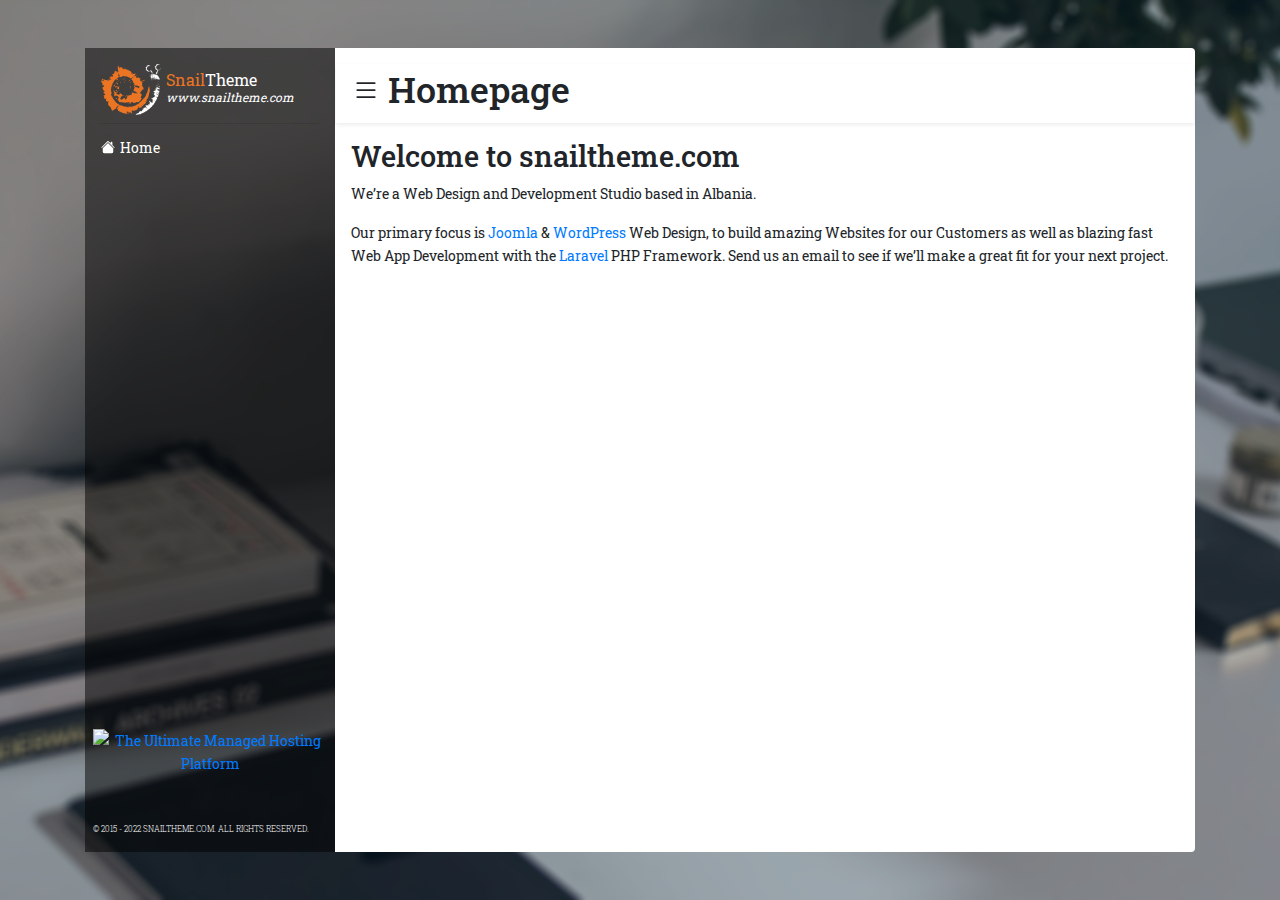
==== commit 3cf8ec45: "Update home description" ====
--- a/index.html
+++ b/index.html
@@ -13,8 +13,8 @@
   <meta name="copyright" content="snailtheme.com">
   <meta name="designer" content="xmarks, xmarks.dev@gmail.com">
 
-  <meta name="description" content="Joomla Web Design & Laravel Web App Development Studio based in Albania">
-  <meta name="keywords" content="Joomla, Laravel, PHP, HTML, Bootstrap, CSS, LESS, SASS">
+  <meta name="description" content="WordPress / Joomla Web Design & Laravel Web App Development Studio based in Albania">
+  <meta name="keywords" content="WordPress, Joomla, Laravel, PHP, HTML, Bootstrap, CSS, LESS, SASS">
   <meta name="author" content="xmarks, xmarks.dev@gmail.com">
 
   <link rel="icon" href="favicon.ico" type="image/x-icon" />
@@ -39,6 +39,18 @@
   <link rel="stylesheet" href="https://cdnjs.cloudflare.com/ajax/libs/font-awesome/5.9.0/css/fontawesome.min.css" integrity="sha512-TPigxKHbPcJHJ7ZGgdi2mjdW9XHsQsnptwE+nOUWkoviYBn0rAAt0A5y3B1WGqIHrKFItdhZRteONANT07IipA==" crossorigin="anonymous" referrerpolicy="no-referrer" />
   
   <link href="css/app.css" rel="stylesheet">
+
+	
+  <!-- Google tag (gtag.js) -->
+  <script async src="https://www.googletagmanager.com/gtag/js?id=G-YW3GSMSCD6"></script>
+  <script>
+    window.dataLayer = window.dataLayer || [];
+    function gtag(){dataLayer.push(arguments);}
+    gtag('js', new Date());
+
+    gtag('config', 'G-YW3GSMSCD6');
+  </script>
+
 
 </head>
 
@@ -72,37 +84,10 @@
 				
 				<span class="toggle-hidden" style="margin-left: 5px;">Home</span>
 			</a></li>
-
-            <!-- TODO -->
-            <!-- DropDown Menu Items -->
-            <!-- <li class="nav-item">
-              <div class="dropdown-group d-flex">
-                <a href="#" class="nav-link flex-grow-1"><i class="fas fa-list"></i> <span class="toggle-hidden">Projects</span></a>
-                <a class="nav-link collapsed" href="#submenu-1" data-toggle="collapse" data-target="#submenu-1"><i class="fas fa-angle-down"></i></a>
-              </div>
-              <div class="collapse" id="submenu-1" aria-expanded="false">
-                <ul class="flex-column pl-2 nav">
-                  <li class="nav-item"><a class="nav-link py-0" href="#"><i class="fab fa-laravel"></i><span class="toggle-hidden"> Laravel</span></a></li>
-                  <li class="nav-item"><a class="nav-link py-0" href="#"><i class="fab fa-joomla"></i><span class="toggle-hidden"> Joomla</span></a></li>
-                </ul>
-              </div>
-            </li>
-
-            <li class="nav-item"><a class="nav-link" href="#"><i class="fas fa-question"></i><span class="toggle-hidden"> About</span></a></li> -->
           </ul>
           <!-- END .nav -->
 
           <div class="copyright toggle-hidden px-2">
-
-            <!-- TODO -->
-            <!-- <nav style="font-size: 0.75rem;">
-              <ul class="nav">
-                <li>Privacy</li>&nbsp;|&nbsp;
-                <li>Terms</li>&nbsp;|&nbsp;
-                <li>Contact</li>&nbsp;|&nbsp;
-                <li>SiteMap</li>
-              </ul>
-            </nav> -->
 			
 			<a style="display: block; text-align: center; margin-bottom: 25px;" href="https://www.cloudways.com/en/?id=117344&amp;a_bid=a954e99a" target="_top"><img src="//www.cloudways.com/affiliate/accounts/default1/banners/a954e99a.jpg" alt="The Ultimate Managed Hosting Platform" title="The Ultimate Managed Hosting Platform" width="200" height="200" /></a><img style="border:0" src="https://www.cloudways.com/affiliate/scripts/imp.php?id=117344&amp;a_bid=a954e99a" width="1" height="1" alt="" />
 
@@ -129,7 +114,7 @@
 
           <p>We’re a Web Design and Development Studio based in Albania.</p>
 
-          <p>Our primary focus is <a href="https://www.joomla.org/" target="_blank">Joomla</a> Web Design, to build amazing Websites for our Customers as well as blazing fast Web App Development with the <a href="https://laravel.com/" target="_blank">Laravel</a> PHP Framework. Send us an email to see if we’ll make a great fit for your next project.</p>
+          <p>Our primary focus is <a href="https://www.joomla.org/" target="_blank">Joomla</a> & <a href="https://wordpress.org/" target="_blank">WordPress</a> Web Design, to build amazing Websites for our Customers as well as blazing fast Web App Development with the <a href="https://laravel.com/" target="_blank">Laravel</a> PHP Framework. Send us an email to see if we’ll make a great fit for your next project.</p>
 
           <div class="cognito">
             <script src="https://services.cognitoforms.com/s/1d7cLxVumkySIGrEEJgyQQ"></script>
